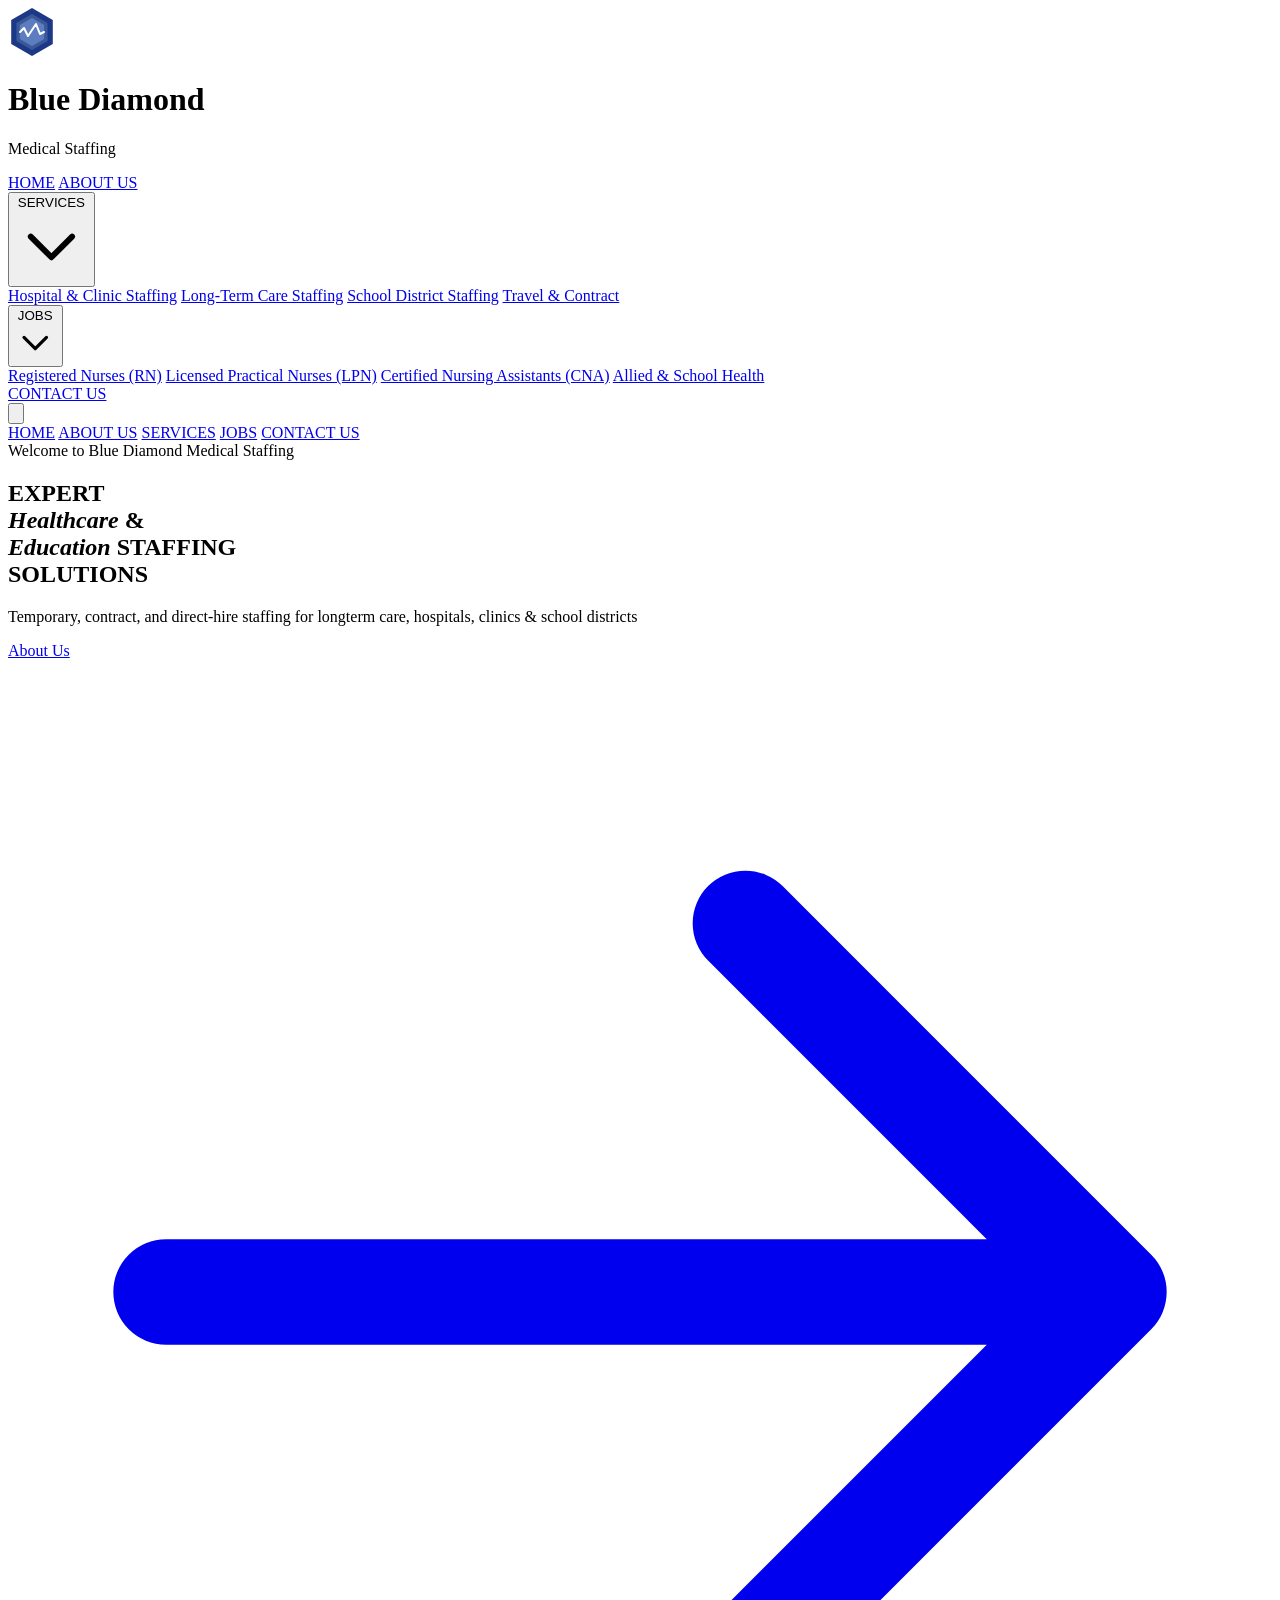
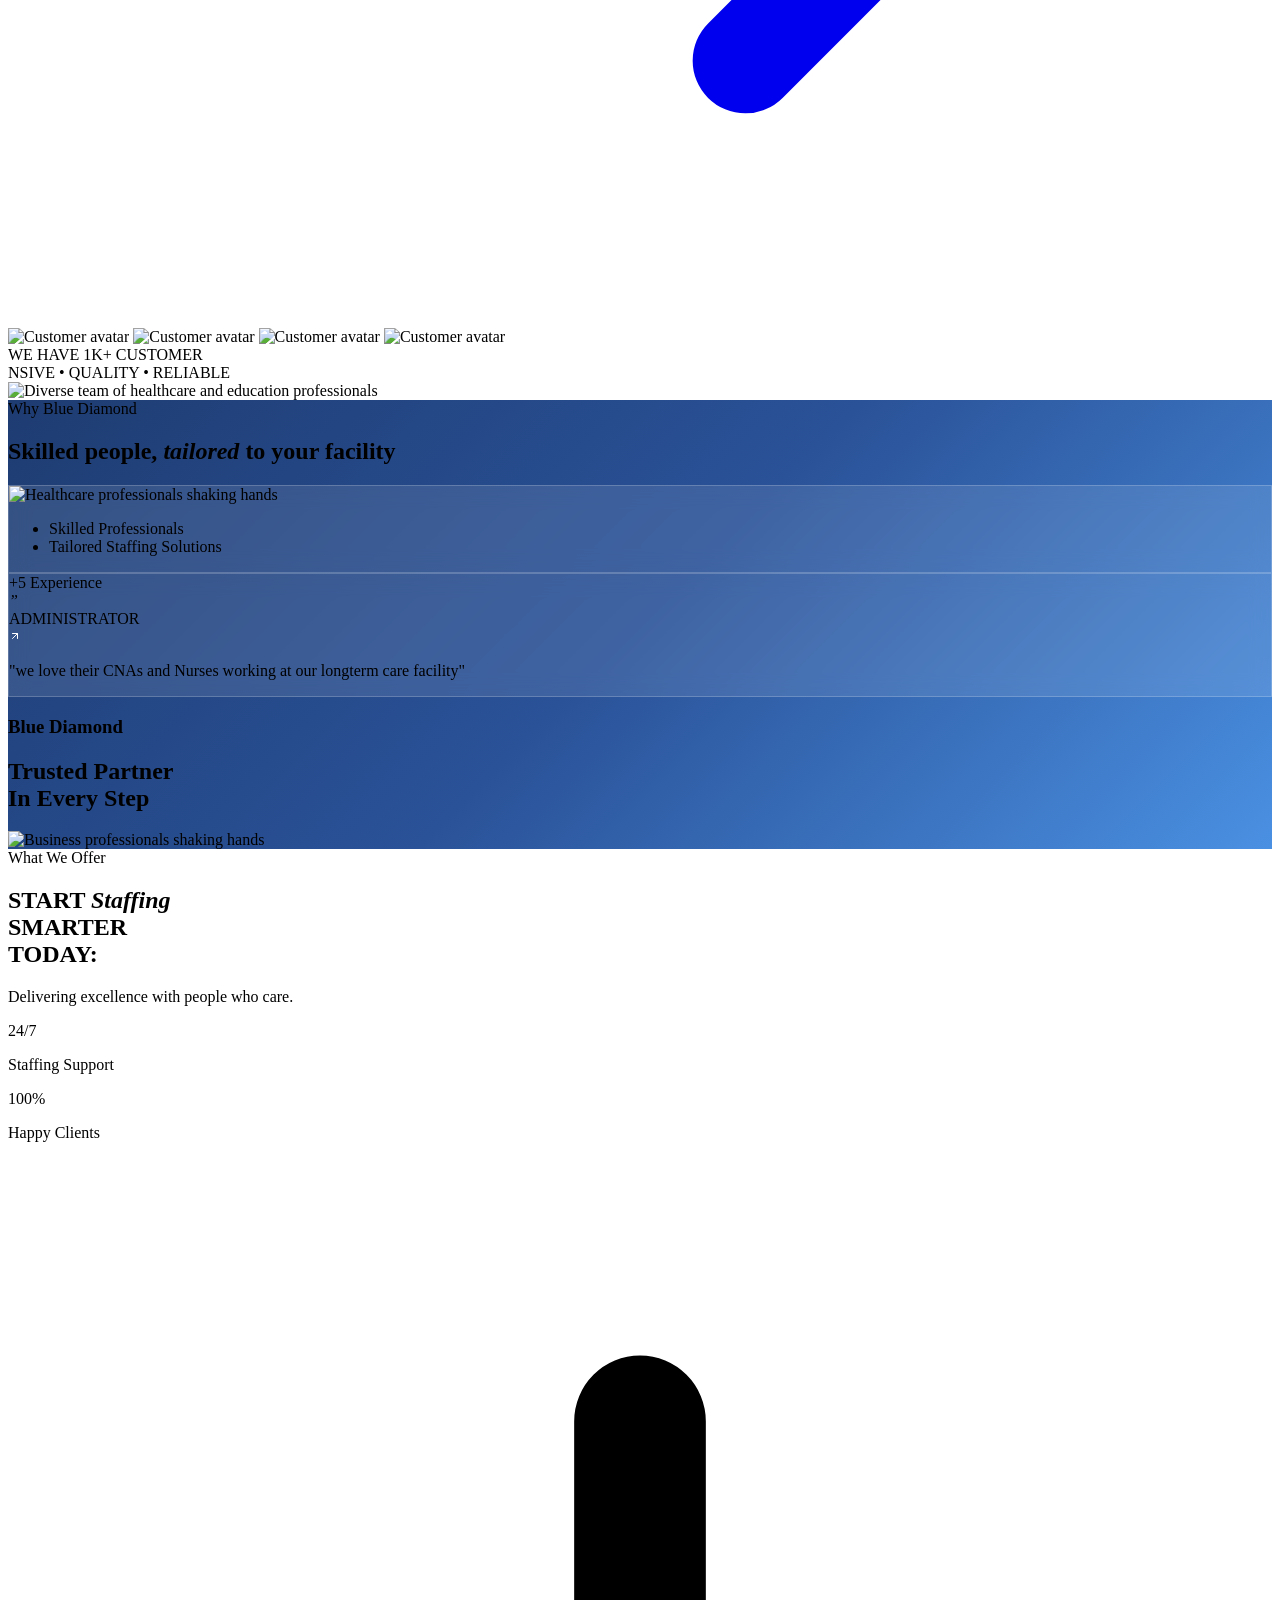
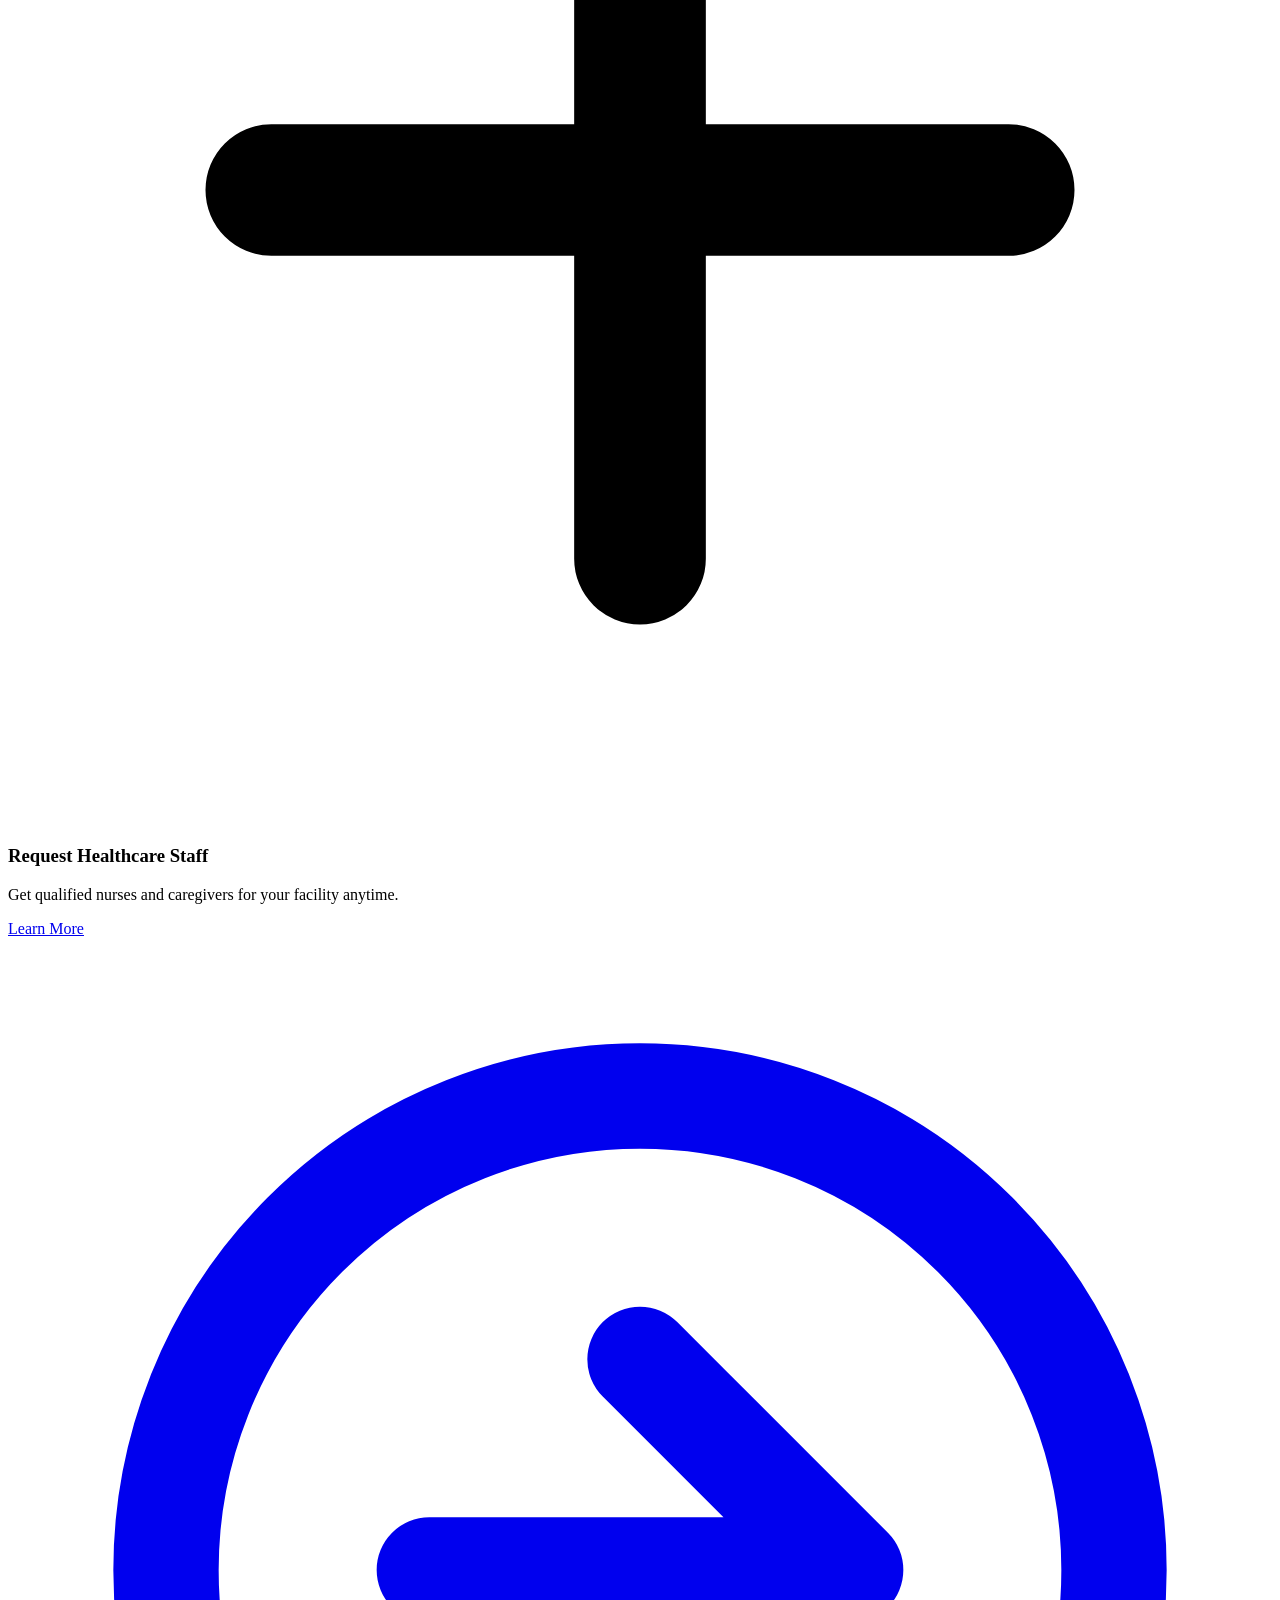
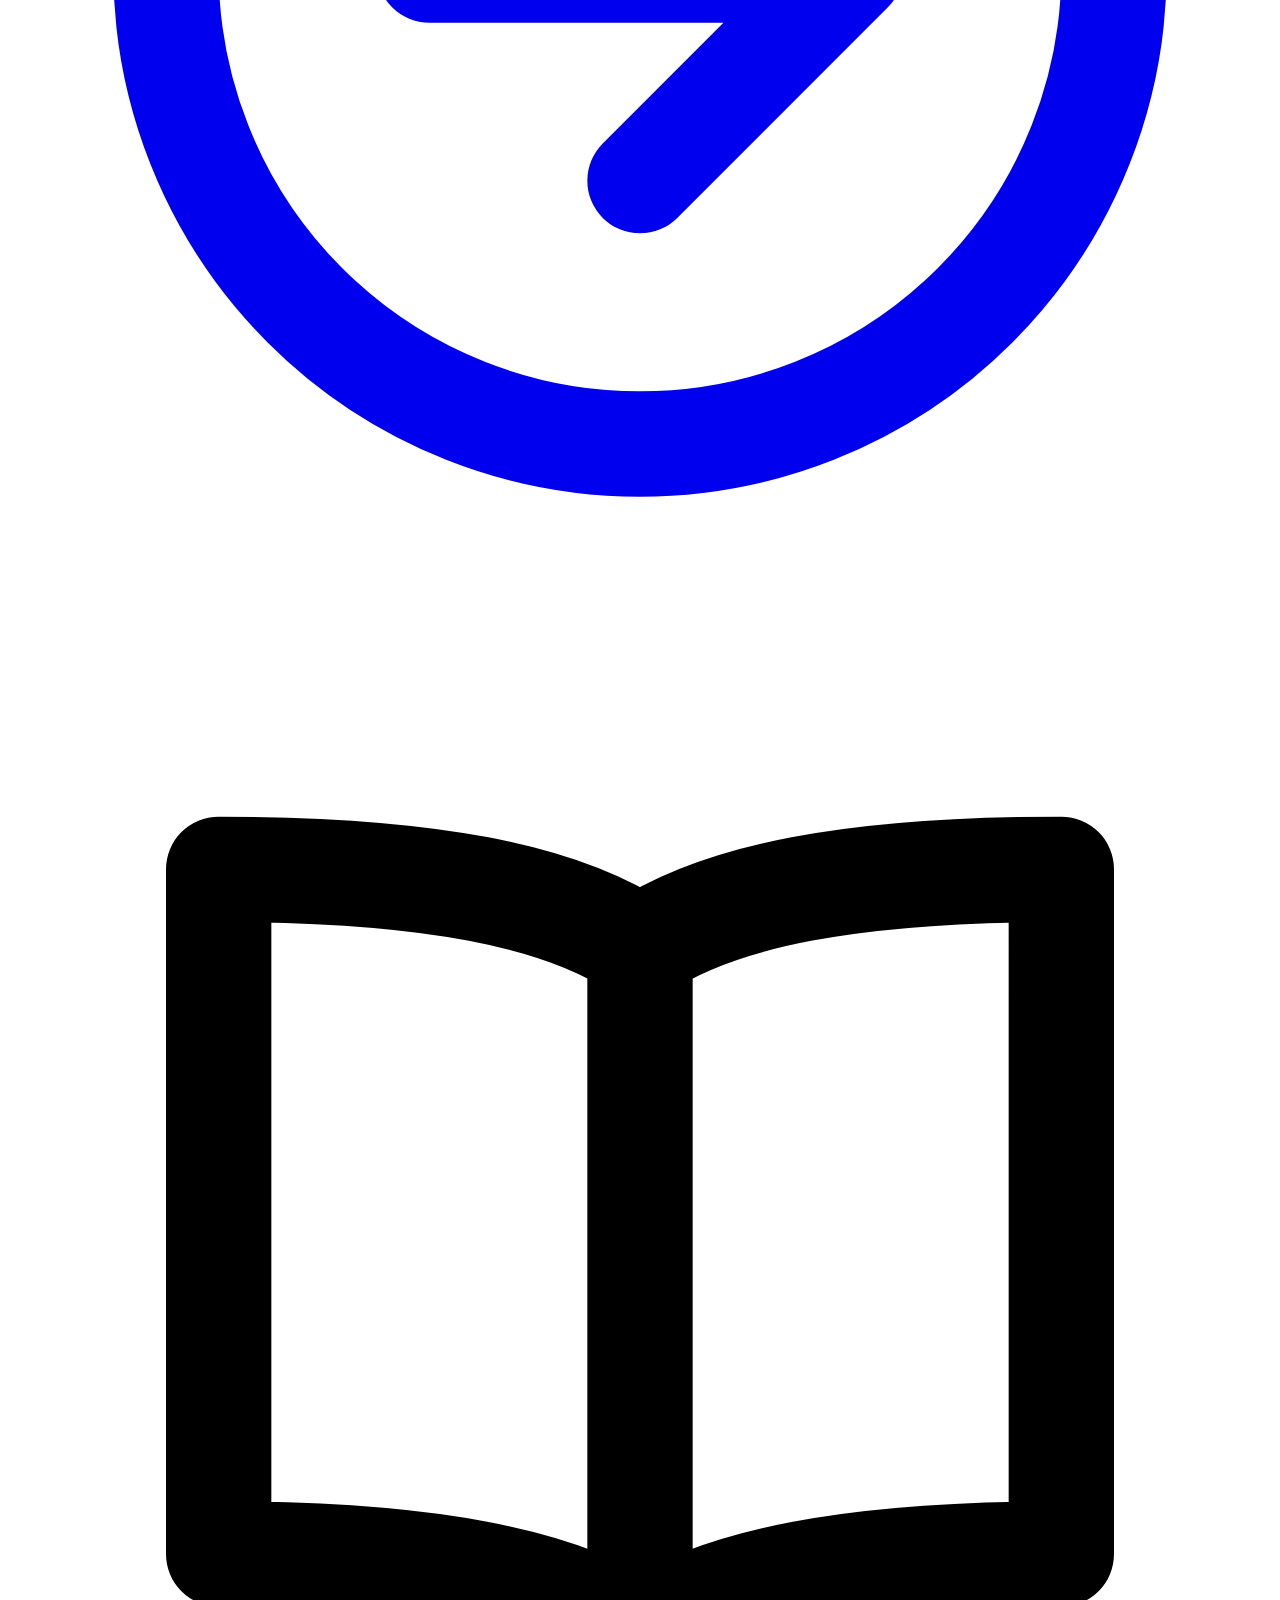
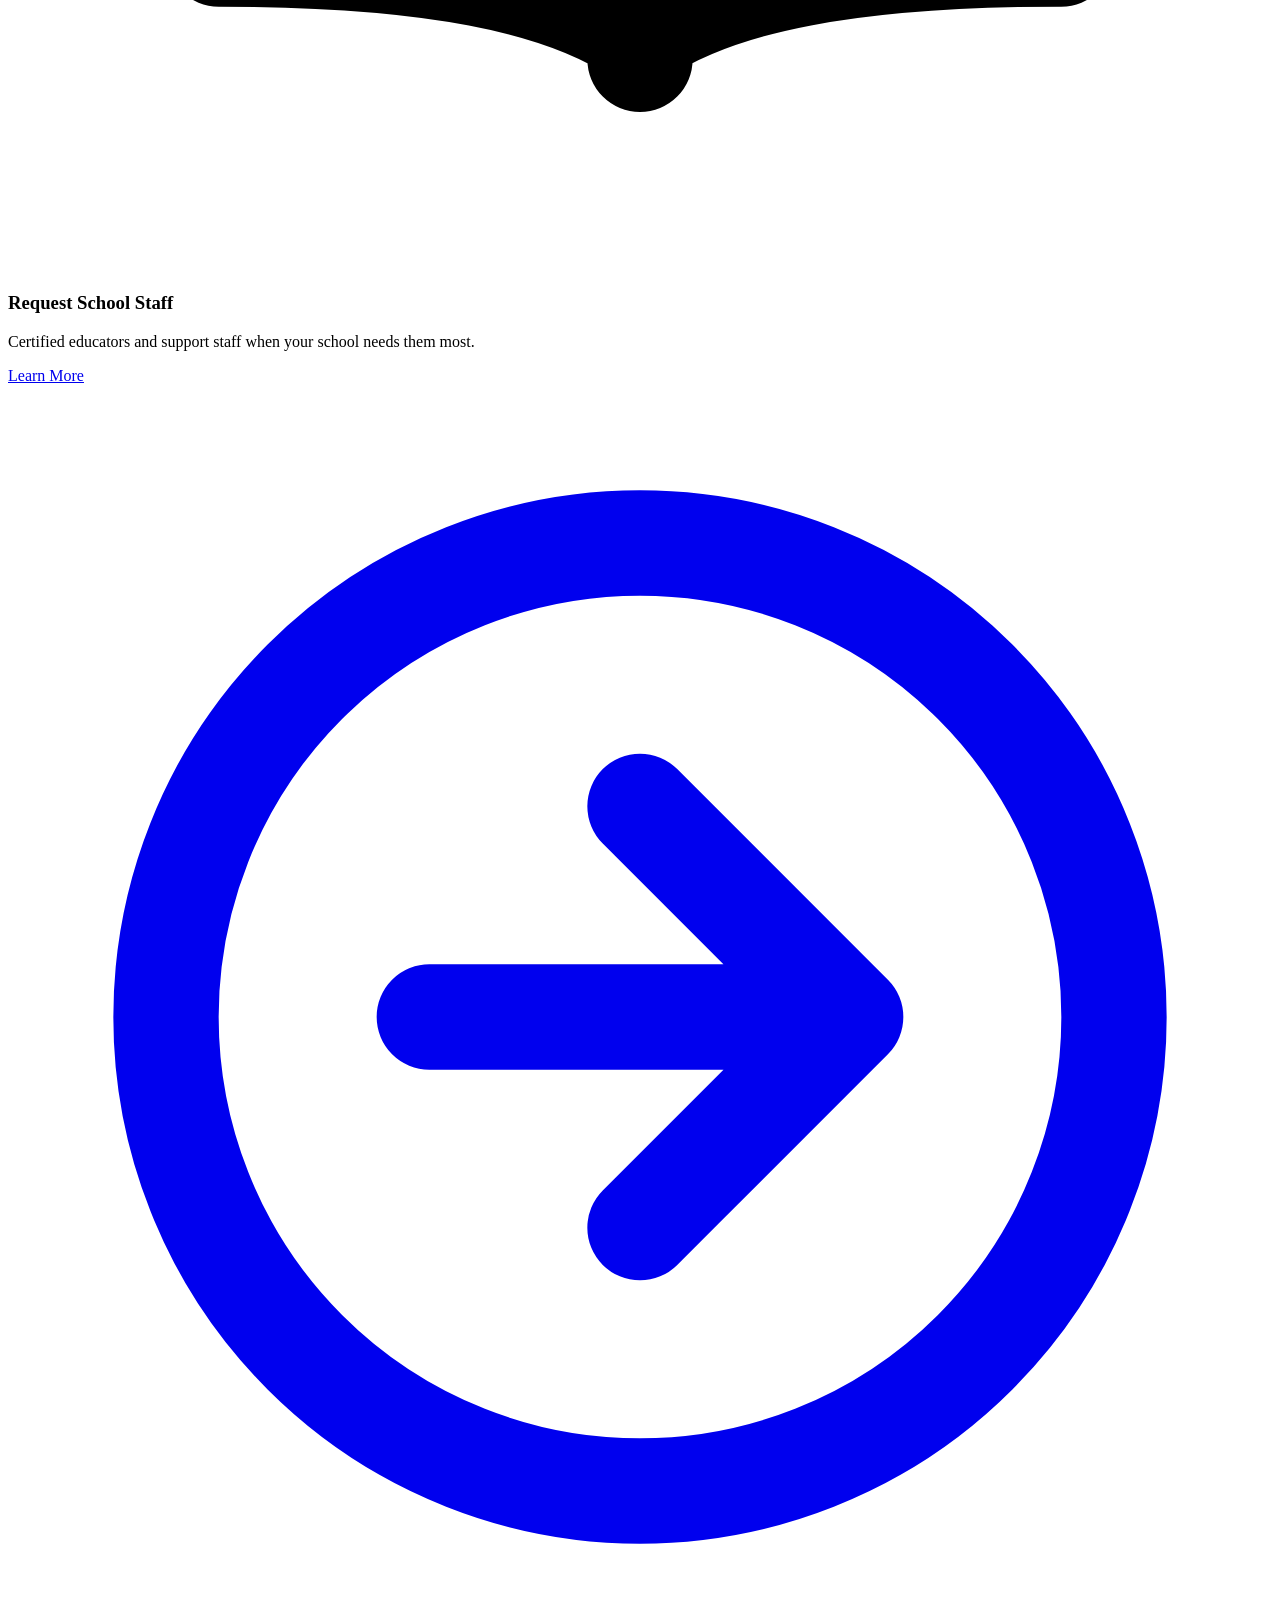
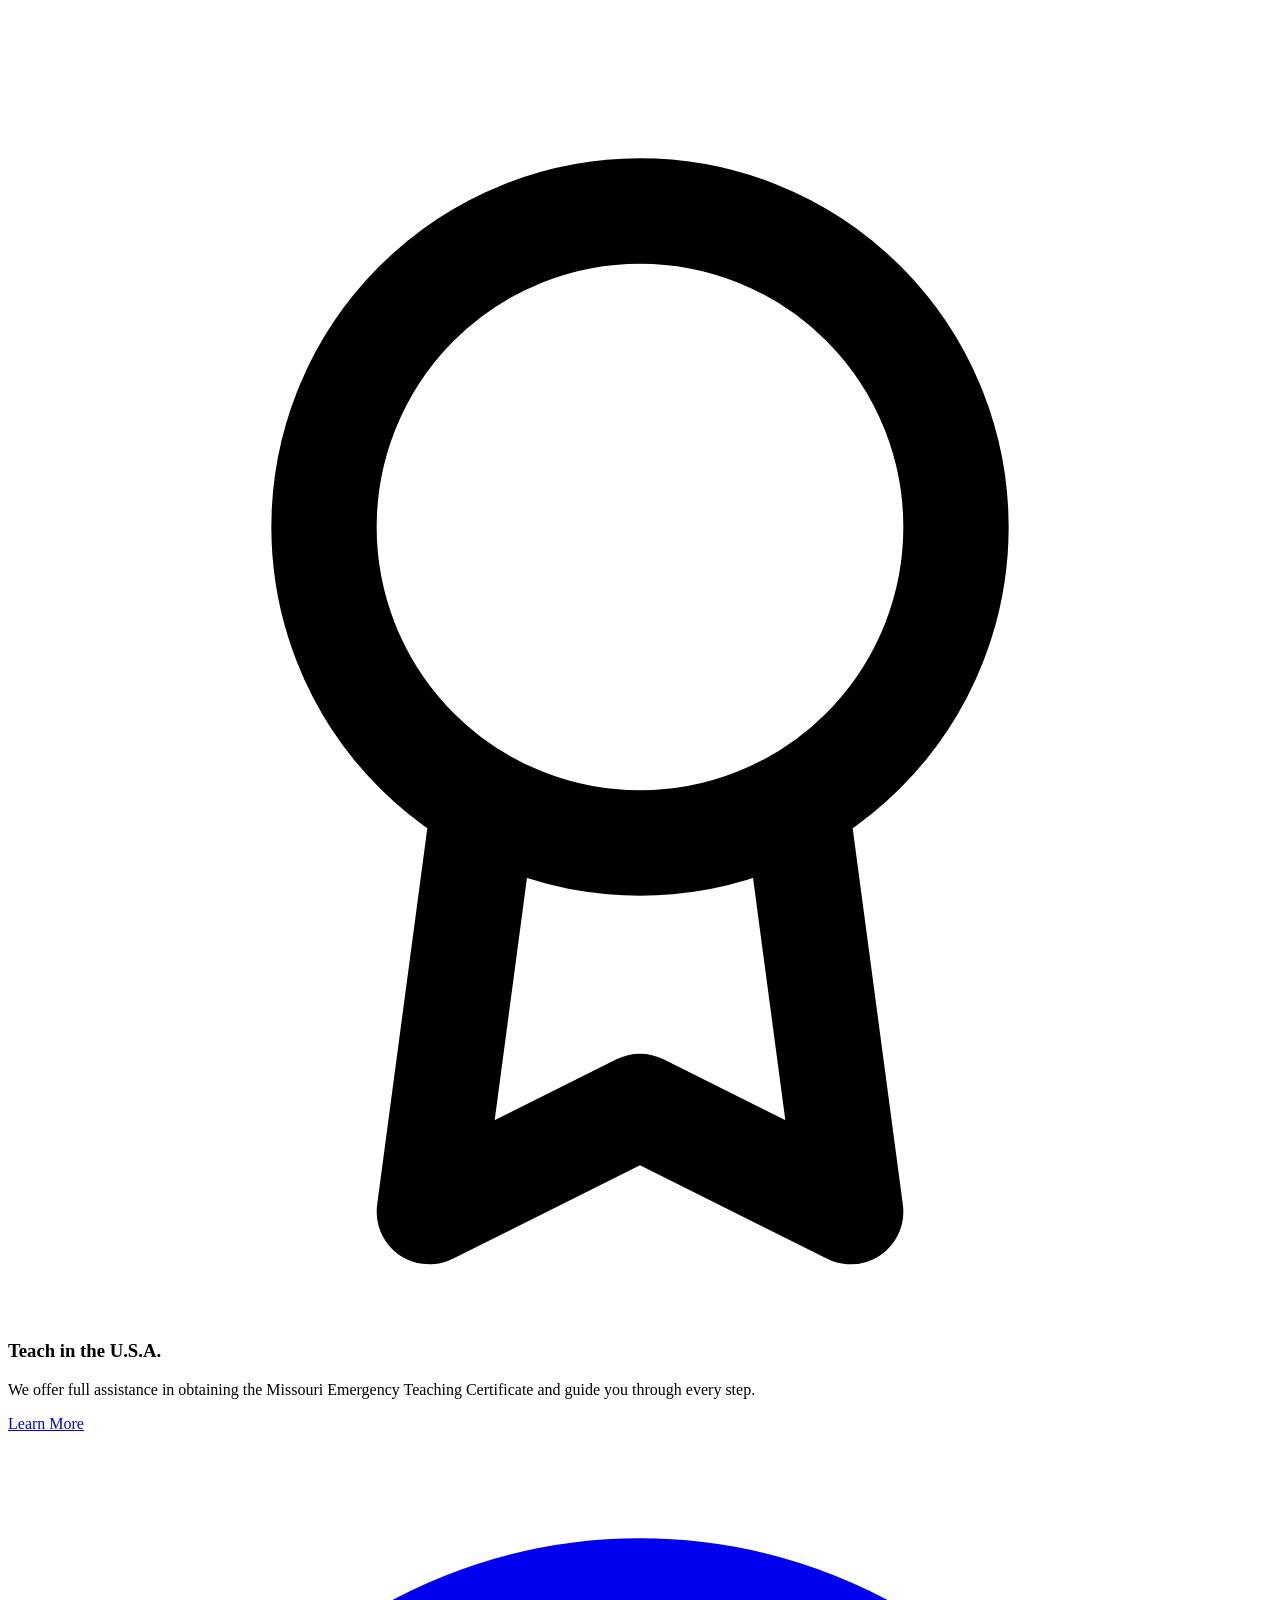
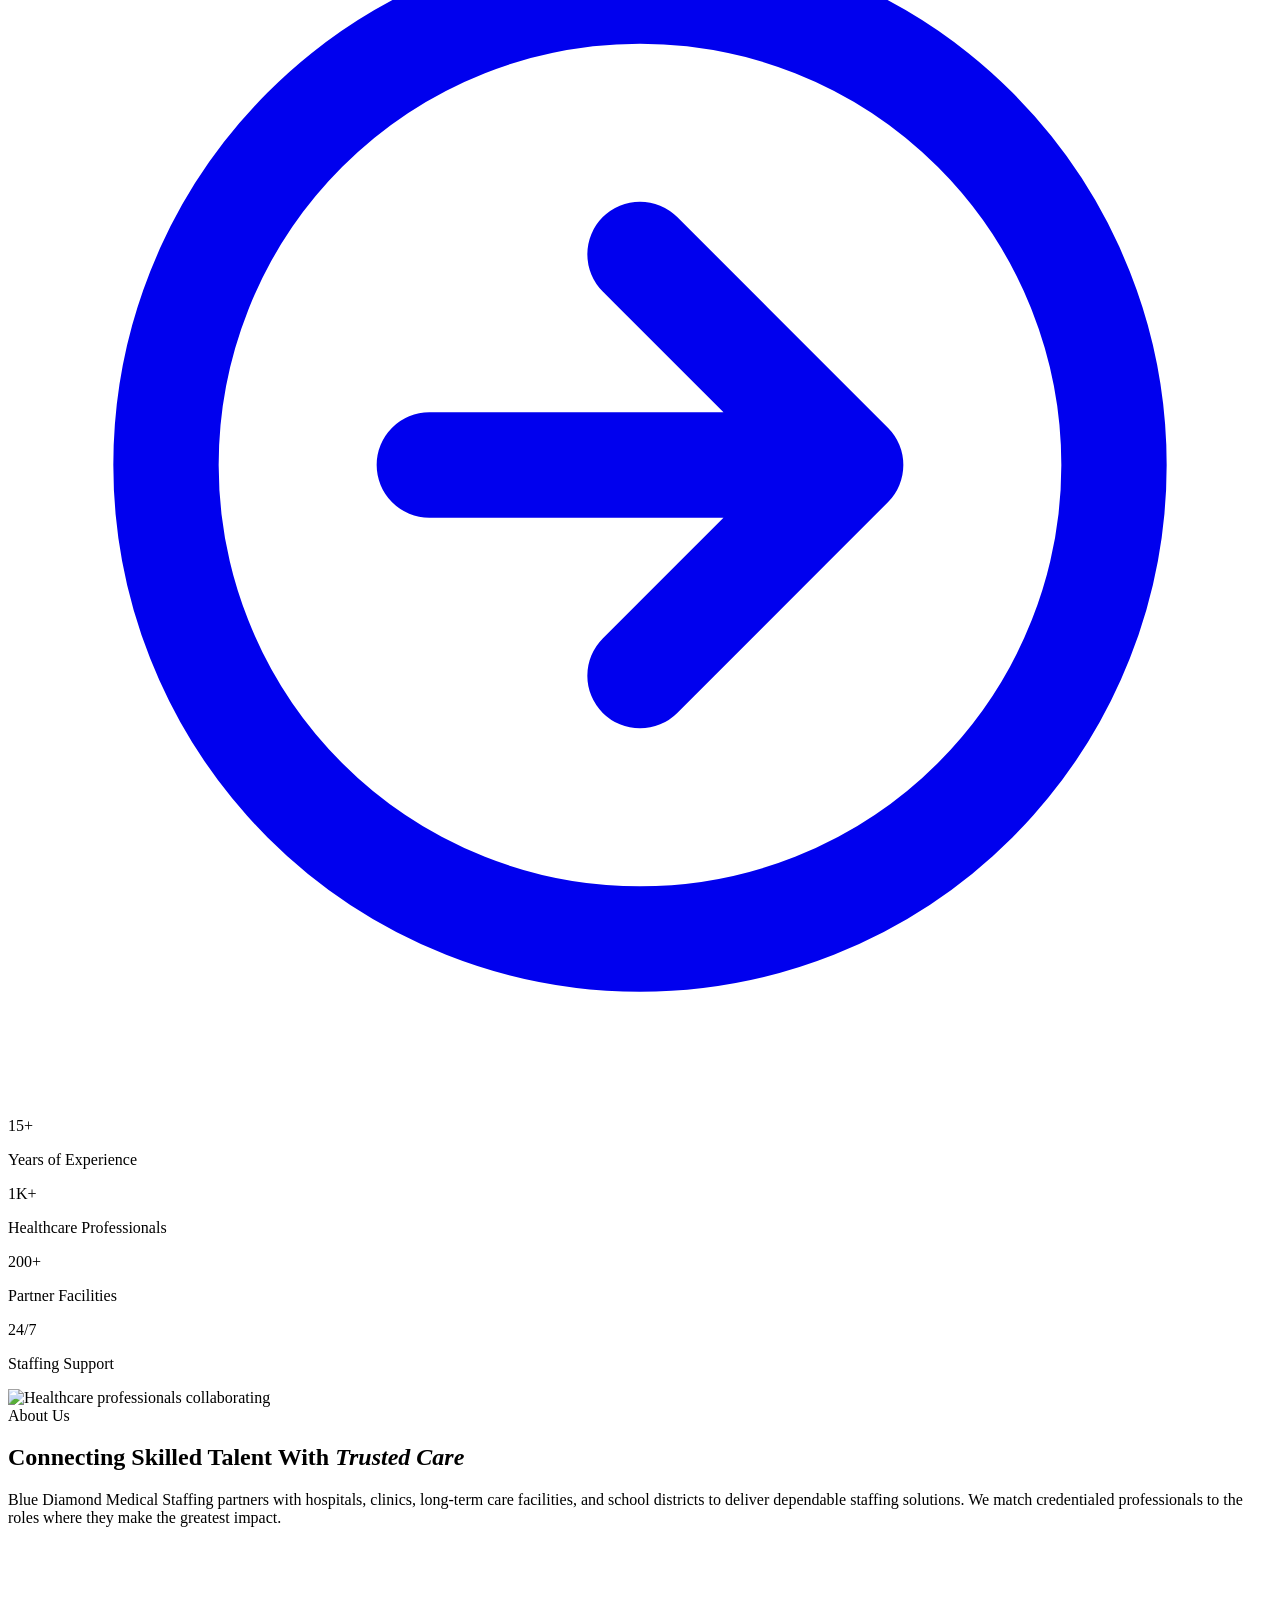
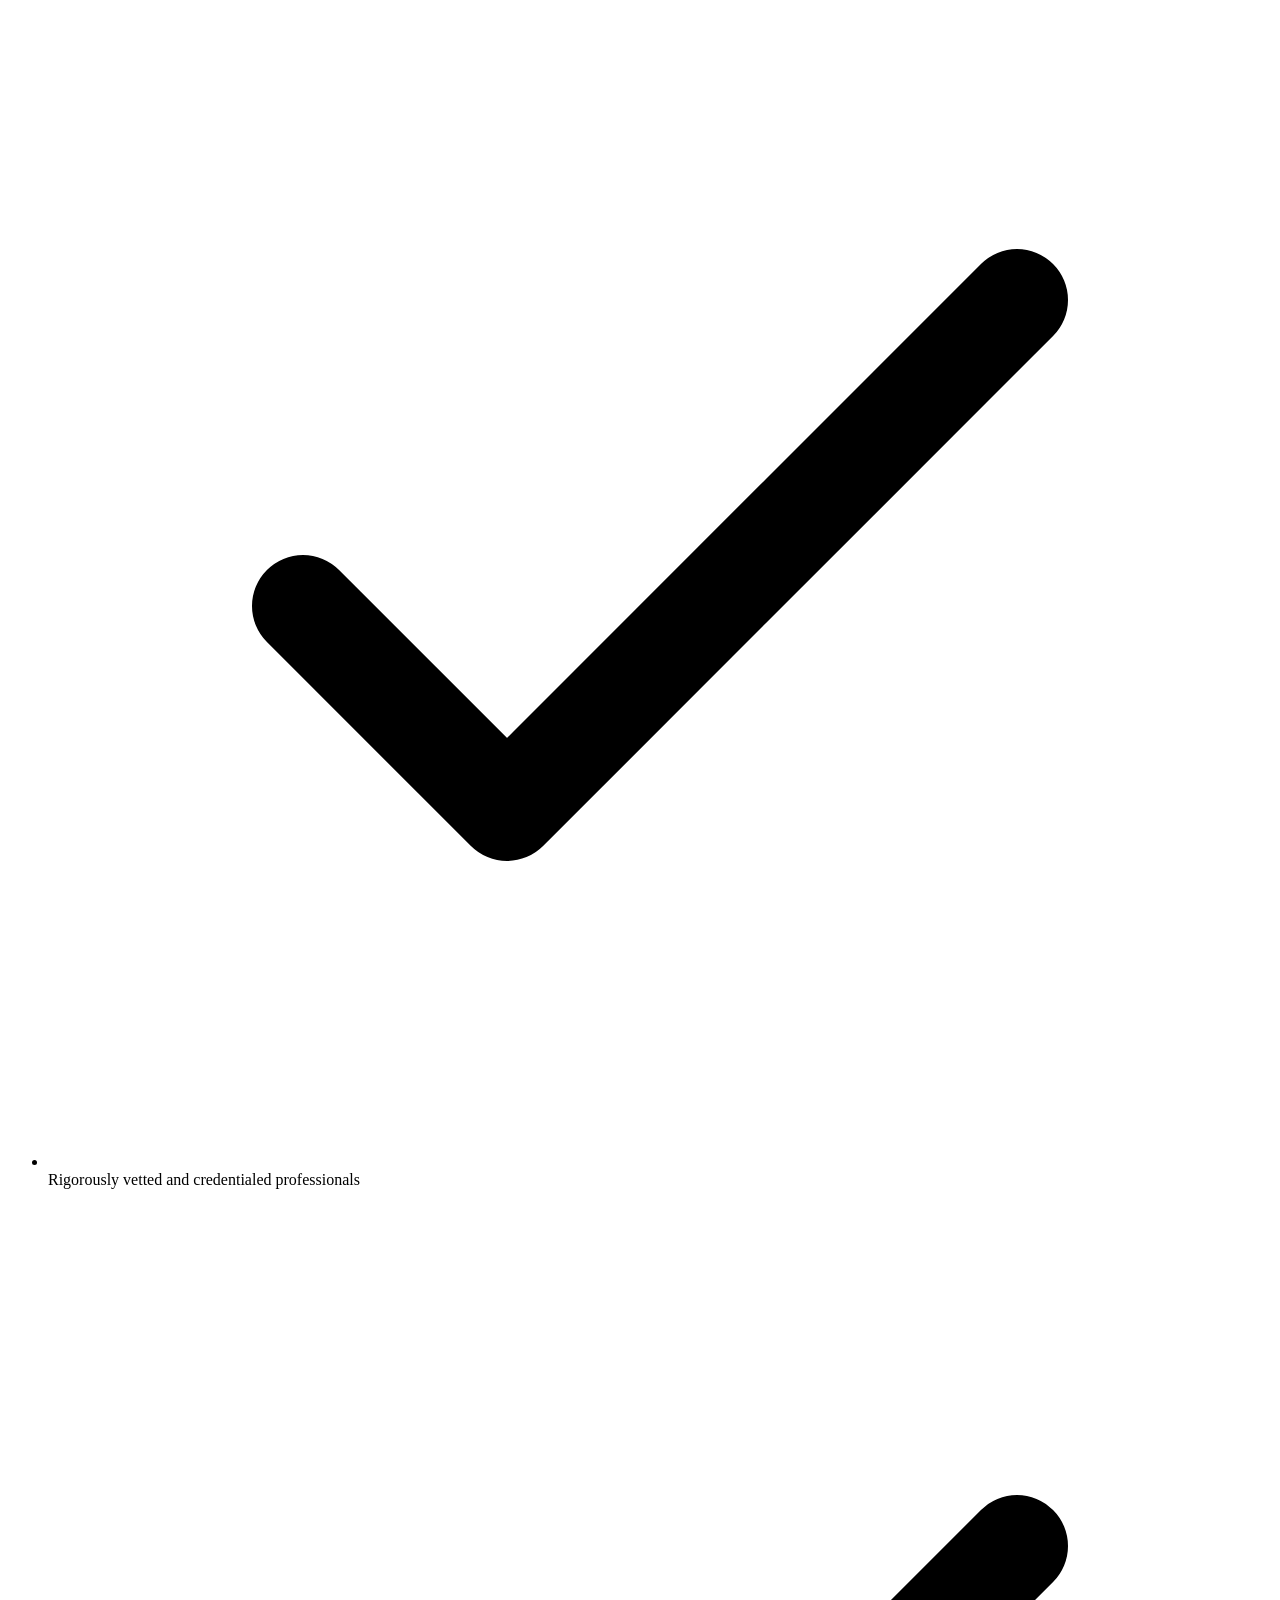
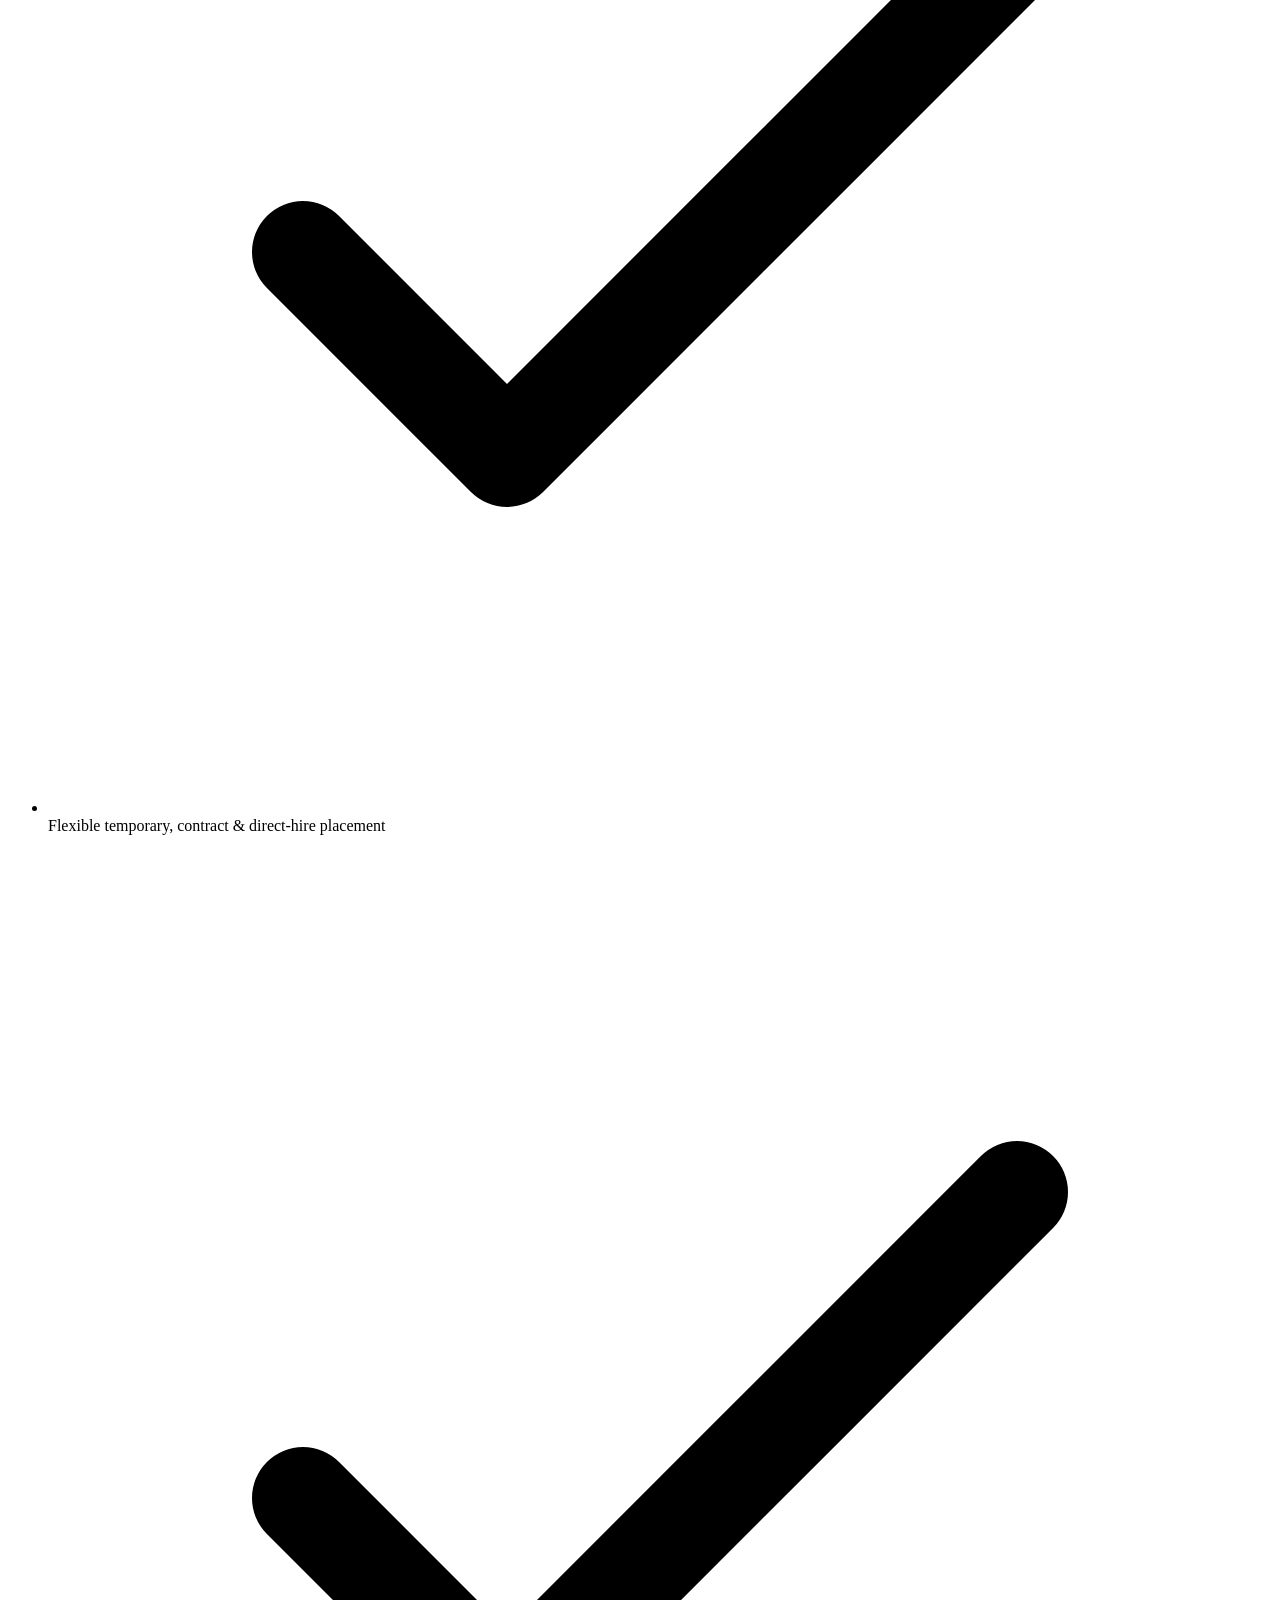
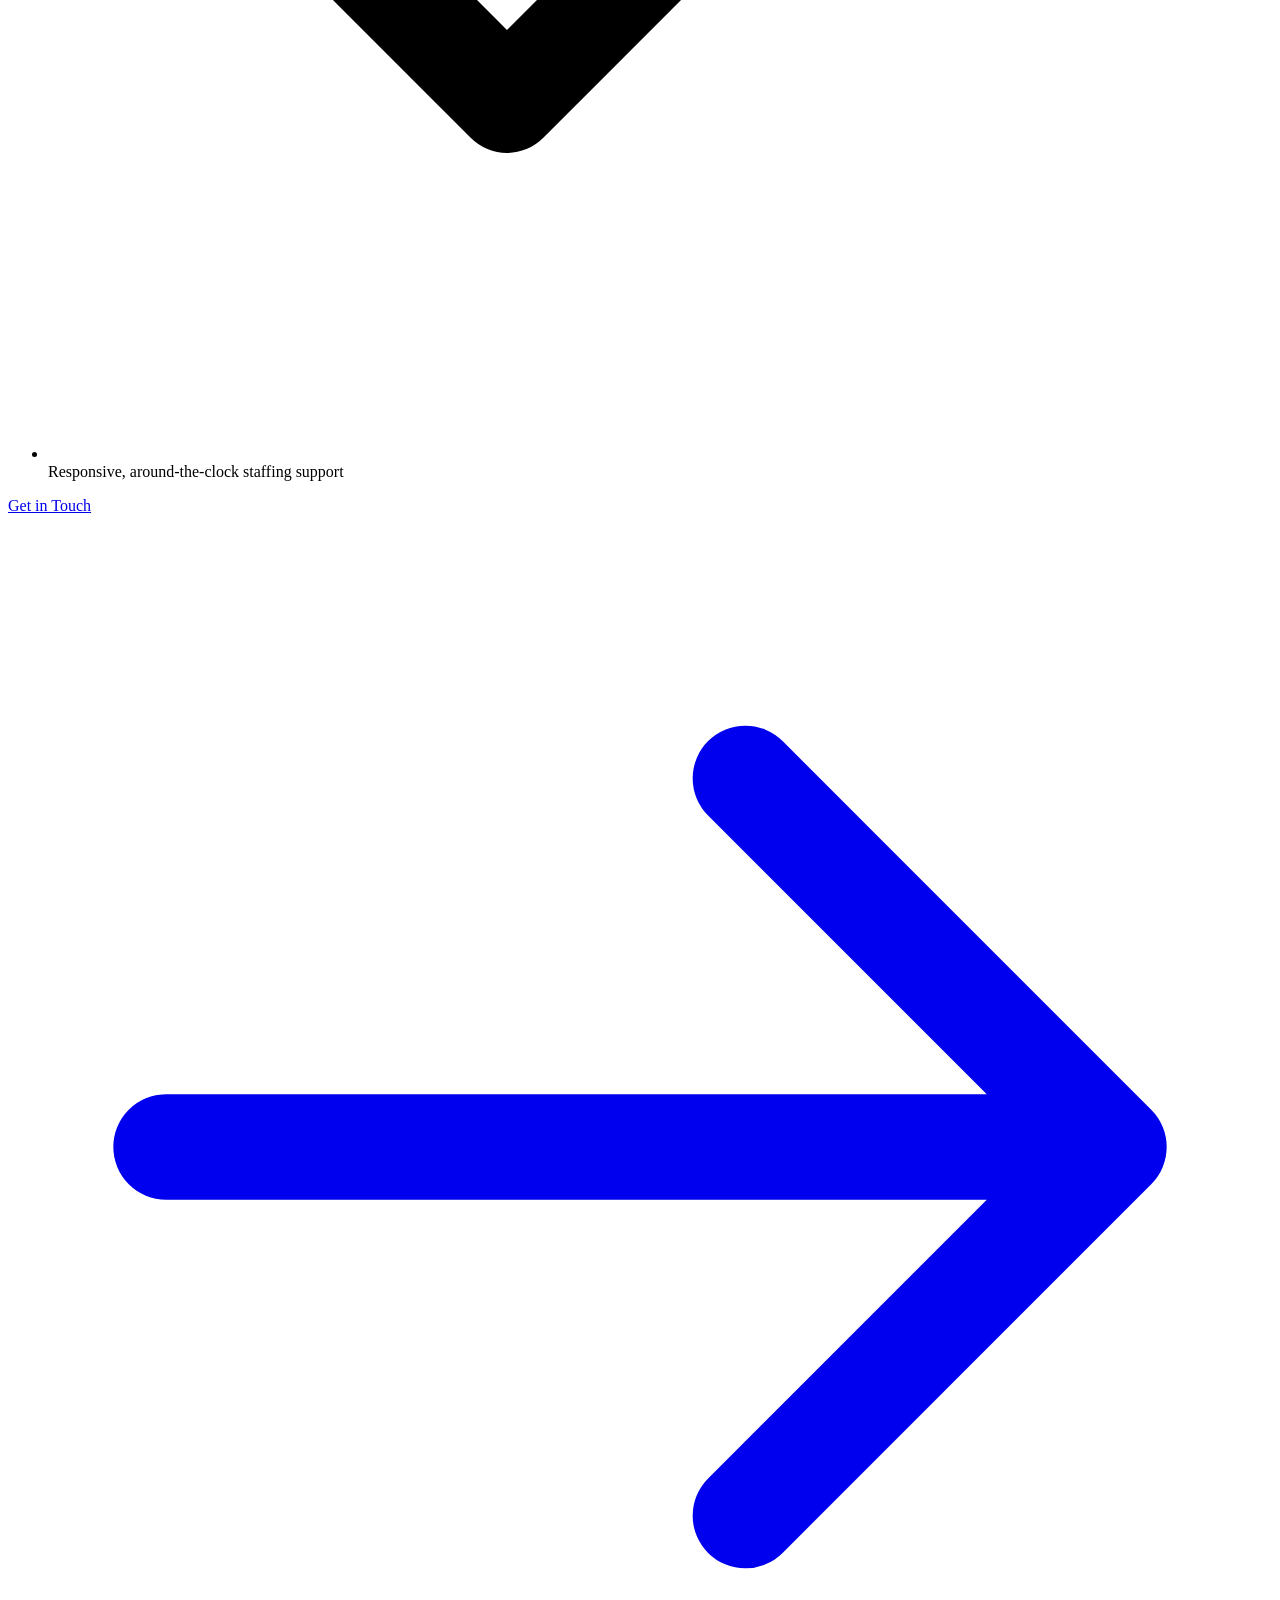
==== index.html @ 51bff5a6 "Add 'What We Offer' services section after staffing cards - Light section: headline, 24/7 & 100% sta" ====
<!DOCTYPE html>
<html lang="en">
<head>
  <meta charset="utf-8" />
  <meta name="viewport" content="width=device-width, initial-scale=1.0" />
  <title>Blue Diamond Medical Staffing</title>
  <script src="https://cdn.tailwindcss.com?plugins=forms,container-queries"></script>
  <script>
    tailwind.config = {
      theme: {
        extend: {
          colors: {
            brand: {
              blue: '#2C49A4',
              blueLight: '#395BB5',
              dark: '#2A1F1D',
              bgLight: '#F5F4F0',
              textDark: '#231E1E'
            },
            'brand-navy': '#1e3a8a',
            'brand-bg': '#f8f7f5',
            'card-bg': '#f1efe9',
            'text-dark': '#2c2c2c',
            'text-muted': '#6b7280'
          },
          fontFamily: {
            sans: ['Inter', 'sans-serif'],
            serif: ['Georgia', 'serif'],
          }
        }
      }
    }
  </script>
  <link href="https://fonts.googleapis.com/css2?family=Inter:wght@400;500;600;700&display=swap" rel="stylesheet" />
  <style data-purpose="custom-utilities">
    html {
      scroll-behavior: smooth;
    }
    .italic-serif {
      font-family: 'Georgia', serif;
      font-style: italic;
    }
    .custom-shape {
      border-radius: 40px 160px 40px 160px;
    }
    .glass-card {
      background: rgba(255, 255, 255, 0.1);
      backdrop-filter: blur(10px);
      -webkit-backdrop-filter: blur(10px);
      border: 1px solid rgba(255, 255, 255, 0.2);
    }
    .bg-gradient-blue {
      background: linear-gradient(135deg, #1e3c72 0%, #2a5298 50%, #4a90e2 100%);
    }
  </style>
</head>
<body class="font-sans antialiased text-brand-textDark bg-white">
  <!-- BEGIN: Header -->
  <header class="bg-brand-bgLight py-4 px-6 md:px-12 lg:px-20 border-b border-gray-200">
    <div class="max-w-7xl mx-auto flex items-center justify-between">
      <!-- Logo -->
      <div class="flex items-center space-x-3">
        <svg fill="none" height="48" viewBox="0 0 48 48" width="48" xmlns="http://www.w3.org/2000/svg">
          <path d="M24 0L44.7846 12V36L24 48L3.21539 36V12L24 0Z" fill="#1C3887"></path>
          <path d="M24 6L39.5885 15V33L24 42L8.41154 33V15L24 6Z" fill="#3B5998"></path>
          <path d="M24 10L36.1244 17V31L24 38L11.8756 31V17L24 10Z" fill="#5C7EC1"></path>
          <path d="M12 24L16 20L20 28L28 16L32 26L36 24" stroke="white" stroke-linecap="round" stroke-linejoin="round" stroke-width="2"></path>
        </svg>
        <div>
          <h1 class="text-xl font-serif text-brand-blue font-bold uppercase tracking-wide leading-tight">Blue Diamond</h1>
          <p class="text-xs text-brand-blueLight tracking-widest uppercase">Medical Staffing</p>
        </div>
      </div>
      <!-- Navigation -->
      <nav class="hidden md:flex items-center space-x-8">
        <a class="text-brand-blue font-semibold text-sm hover:text-brand-blueLight transition-colors" href="#home">HOME</a>
        <a class="text-brand-blue font-semibold text-sm hover:text-brand-blueLight transition-colors" href="#about">ABOUT US</a>
        <div class="relative group">
          <button class="flex items-center text-brand-blue font-semibold text-sm hover:text-brand-blueLight transition-colors">
            SERVICES
            <svg class="w-4 h-4 ml-1" fill="none" stroke="currentColor" viewBox="0 0 24 24" xmlns="http://www.w3.org/2000/svg"><path d="M19 9l-7 7-7-7" stroke-linecap="round" stroke-linejoin="round" stroke-width="2"></path></svg>
          </button>
          <div class="absolute left-0 top-full pt-3 w-60 opacity-0 invisible group-hover:opacity-100 group-hover:visible transition-all duration-200 z-30">
            <div class="bg-white rounded-2xl shadow-xl border border-gray-100 py-2">
              <a class="block px-5 py-2.5 text-sm text-gray-600 hover:text-brand-blue hover:bg-brand-bgLight transition-colors" href="#services">Hospital &amp; Clinic Staffing</a>
              <a class="block px-5 py-2.5 text-sm text-gray-600 hover:text-brand-blue hover:bg-brand-bgLight transition-colors" href="#services">Long-Term Care Staffing</a>
              <a class="block px-5 py-2.5 text-sm text-gray-600 hover:text-brand-blue hover:bg-brand-bgLight transition-colors" href="#services">School District Staffing</a>
              <a class="block px-5 py-2.5 text-sm text-gray-600 hover:text-brand-blue hover:bg-brand-bgLight transition-colors" href="#services">Travel &amp; Contract</a>
            </div>
          </div>
        </div>
        <div class="relative group">
          <button class="flex items-center text-brand-blue font-semibold text-sm hover:text-brand-blueLight transition-colors">
            JOBS
            <svg class="w-4 h-4 ml-1" fill="none" stroke="currentColor" viewBox="0 0 24 24" xmlns="http://www.w3.org/2000/svg"><path d="M19 9l-7 7-7-7" stroke-linecap="round" stroke-linejoin="round" stroke-width="2"></path></svg>
          </button>
          <div class="absolute left-0 top-full pt-3 w-60 opacity-0 invisible group-hover:opacity-100 group-hover:visible transition-all duration-200 z-30">
            <div class="bg-white rounded-2xl shadow-xl border border-gray-100 py-2">
              <a class="block px-5 py-2.5 text-sm text-gray-600 hover:text-brand-blue hover:bg-brand-bgLight transition-colors" href="#jobs">Registered Nurses (RN)</a>
              <a class="block px-5 py-2.5 text-sm text-gray-600 hover:text-brand-blue hover:bg-brand-bgLight transition-colors" href="#jobs">Licensed Practical Nurses (LPN)</a>
              <a class="block px-5 py-2.5 text-sm text-gray-600 hover:text-brand-blue hover:bg-brand-bgLight transition-colors" href="#jobs">Certified Nursing Assistants (CNA)</a>
              <a class="block px-5 py-2.5 text-sm text-gray-600 hover:text-brand-blue hover:bg-brand-bgLight transition-colors" href="#jobs">Allied &amp; School Health</a>
            </div>
          </div>
        </div>
      </nav>
      <!-- CTA -->
      <div class="hidden sm:block">
        <a class="bg-brand-dark text-white px-8 py-3 rounded-full text-sm font-semibold hover:bg-black transition-colors" href="#contact">
          CONTACT US
        </a>
      </div>
      <!-- Mobile Menu Button -->
      <button id="mobileMenuBtn" aria-label="Toggle menu" aria-expanded="false" class="md:hidden text-brand-blue">
        <svg class="w-6 h-6" fill="none" stroke="currentColor" viewBox="0 0 24 24" xmlns="http://www.w3.org/2000/svg"><path d="M4 6h16M4 12h16M4 18h16" stroke-linecap="round" stroke-linejoin="round" stroke-width="2"></path></svg>
      </button>
    </div>
    <!-- Mobile Menu -->
    <div id="mobileMenu" class="hidden md:hidden mt-4 max-w-7xl mx-auto">
      <nav class="flex flex-col space-y-1 bg-white rounded-2xl shadow-lg border border-gray-100 p-4">
        <a class="px-4 py-3 rounded-lg text-brand-blue font-semibold text-sm hover:bg-brand-bgLight transition-colors" href="#home">HOME</a>
        <a class="px-4 py-3 rounded-lg text-brand-blue font-semibold text-sm hover:bg-brand-bgLight transition-colors" href="#about">ABOUT US</a>
        <a class="px-4 py-3 rounded-lg text-brand-blue font-semibold text-sm hover:bg-brand-bgLight transition-colors" href="#services">SERVICES</a>
        <a class="px-4 py-3 rounded-lg text-brand-blue font-semibold text-sm hover:bg-brand-bgLight transition-colors" href="#jobs">JOBS</a>
        <a class="mt-2 px-4 py-3 rounded-full bg-brand-dark text-white font-semibold text-sm text-center hover:bg-black transition-colors" href="#contact">CONTACT US</a>
      </nav>
    </div>
  </header>
  <!-- END: Header -->

  <!-- BEGIN: Hero Section -->
  <main id="home" class="max-w-7xl mx-auto px-6 md:px-12 lg:px-20 py-16 lg:py-24 flex flex-col lg:flex-row items-center gap-12 lg:gap-24 relative overflow-hidden">
    <!-- Left Content -->
    <div class="flex-1 w-full relative z-10">
      <!-- Subheading -->
      <div class="flex items-center space-x-3 mb-6">
        <span class="w-4 h-4 rounded-full bg-brand-blue"></span>
        <span class="text-brand-blue uppercase text-sm font-medium tracking-wide">Welcome to Blue Diamond Medical Staffing</span>
      </div>
      <!-- Heading -->
      <h2 class="text-5xl lg:text-7xl font-medium text-brand-dark leading-tight mb-6">
        EXPERT <br class="hidden sm:block" />
        <span class="italic-serif text-brand-blue">Healthcare</span> &amp; <br />
        <span class="italic-serif text-brand-blue">Education</span> STAFFING <br />
        SOLUTIONS
      </h2>
      <!-- Body Copy -->
      <p class="text-gray-500 text-lg md:text-xl max-w-lg mb-10 leading-relaxed">
        Temporary, contract, and direct-hire staffing for longterm care, hospitals, clinics &amp; school districts
      </p>
      <!-- Actions -->
      <div class="flex flex-col sm:flex-row items-start sm:items-center gap-8">
        <a class="inline-flex items-center justify-center bg-brand-dark text-white px-8 py-4 rounded-full text-base font-medium hover:bg-black transition-colors" href="#">
          About Us
          <svg class="w-5 h-5 ml-2" fill="none" stroke="currentColor" viewBox="0 0 24 24" xmlns="http://www.w3.org/2000/svg"><path d="M14 5l7 7m0 0l-7 7m7-7H3" stroke-linecap="round" stroke-linejoin="round" stroke-width="2"></path></svg>
        </a>
        <!-- Social Proof -->
        <div class="flex items-center space-x-4">
          <div class="flex -space-x-3">
            <img alt="Customer avatar" class="w-10 h-10 rounded-full border-2 border-white object-cover" src="https://lh3.googleusercontent.com/aida-public/[base64]" />
            <img alt="Customer avatar" class="w-10 h-10 rounded-full border-2 border-white object-cover" src="https://lh3.googleusercontent.com/aida-public/[base64]" />
            <img alt="Customer avatar" class="w-10 h-10 rounded-full border-2 border-white object-cover" src="https://lh3.googleusercontent.com/aida-public/[base64]" />
            <img alt="Customer avatar" class="w-10 h-10 rounded-full border-2 border-white object-cover" src="https://lh3.googleusercontent.com/aida-public/[base64]" />
          </div>
          <span class="text-sm font-medium text-brand-dark uppercase tracking-wide">WE HAVE 1K+ CUSTOMER</span>
        </div>
      </div>
    </div>
    <!-- Right Image -->
    <div class="flex-1 w-full relative z-10 flex justify-end">
      <!-- Decorative text behind image -->
      <div class="absolute top-0 right-0 -mr-20 -mt-10 text-gray-300 uppercase tracking-[0.5em] text-sm whitespace-nowrap opacity-50 select-none z-0">
        NSIVE &bull; QUALITY &bull; RELIABLE
      </div>
      <div class="relative w-full max-w-[600px] h-[600px] lg:h-[700px] rounded-[40px] overflow-hidden bg-gray-200 z-10 custom-shape shadow-2xl">
        <img alt="Diverse team of healthcare and education professionals" class="w-full h-full object-cover object-center" src="https://lh3.googleusercontent.com/aida-public/[base64]" />
      </div>
    </div>
  </main>
  <!-- END: Hero Section -->

  <!-- BEGIN: Staffing Solutions Cards -->
  <section class="bg-gradient-blue">
    <div class="w-full max-w-7xl mx-auto px-6 md:px-12 lg:px-20 py-16 lg:py-24">
      <!-- Section header -->
      <div class="max-w-2xl mb-12">
        <div class="flex items-center space-x-3 mb-5">
          <span class="w-4 h-4 rounded-full bg-white"></span>
          <span class="text-white/80 uppercase text-sm font-medium tracking-wide">Why Blue Diamond</span>
        </div>
        <h2 class="text-3xl lg:text-4xl font-medium text-white leading-tight text-balance">
          Skilled people, <span class="italic-serif">tailored</span> to your facility
        </h2>
      </div>

      <!-- Cards -->
      <div class="grid grid-cols-1 md:grid-cols-[minmax(0,1fr)_minmax(0,1.4fr)_minmax(0,0.95fr)] gap-6 items-stretch">
        <!-- Card 1 (Left) -->
        <article class="glass-card rounded-[2rem] p-6 text-white flex flex-col gap-4 h-full min-w-0" data-purpose="features-card">
          <div class="rounded-3xl overflow-hidden flex-grow min-h-[10rem]">
            <img alt="Healthcare professionals shaking hands" class="w-full h-full object-cover" src="https://lh3.googleusercontent.com/aida-public/[base64]" />
          </div>
          <ul class="flex flex-col text-lg flex-shrink-0 divide-y divide-white/15">
            <li class="flex items-center gap-3 py-4">
              <span class="w-2 h-2 rounded-full bg-white flex-shrink-0"></span>
              Skilled Professionals
            </li>
            <li class="flex items-center gap-3 py-4">
              <span class="w-2 h-2 rounded-full bg-white flex-shrink-0"></span>
              Tailored Staffing Solutions
            </li>
          </ul>
        </article>

        <!-- Card 2 (Middle) -->
        <article class="glass-card rounded-[2rem] p-4 h-full flex flex-col sm:flex-row gap-4 min-w-0" data-purpose="testimonial-card">
          <!-- Stat panel -->
          <div class="bg-[#f0ece1] rounded-[1.5rem] sm:w-[34%] sm:flex-shrink-0 flex flex-col items-center justify-center text-center text-[#3a2c27] p-6 min-h-[9rem]">
            <span class="text-6xl font-bold italic leading-none">+5</span>
            <span class="text-base mt-3">Experience</span>
          </div>
          <!-- Testimonial panel -->
          <div class="bg-[#f0ece1] rounded-[1.5rem] flex-1 min-w-0 p-6 flex flex-col gap-5">
            <div class="flex items-start justify-between gap-3">
              <span class="italic-serif not-italic text-brand-blue text-6xl leading-[0.7] font-bold select-none" aria-hidden="true">&rdquo;</span>
              <div class="flex items-center gap-2 flex-shrink-0">
                <div class="border border-gray-400/60 rounded-full px-4 py-1.5">
                  <span class="text-xs font-semibold tracking-wider text-gray-800">ADMINISTRATOR</span>
                </div>
                <div class="bg-[#3a2c27] rounded-full w-8 h-8 flex items-center justify-center flex-shrink-0">
                  <svg width="12" height="12" fill="none" stroke="white" stroke-width="2" stroke-linecap="round" stroke-linejoin="round" viewBox="0 0 24 24"><line x1="7" x2="17" y1="17" y2="7"></line><polyline points="7 7 17 7 17 17"></polyline></svg>
                </div>
              </div>
            </div>
            <p class="text-gray-600 italic text-lg leading-relaxed">
              "we love their CNAs and Nurses working at our longterm care facility"
            </p>
          </div>
        </article>

        <!-- Card 3 (Right) -->
        <article class="bg-white rounded-[2rem] p-8 flex flex-col h-full min-w-0" data-purpose="partner-card">
          <h3 class="text-brand-blue uppercase tracking-widest text-sm font-semibold mb-4">Blue Diamond</h3>
          <h2 class="text-2xl lg:text-3xl font-bold text-gray-900 uppercase leading-tight tracking-tight mb-6">
            Trusted Partner<br />In Every Step
          </h2>
          <div class="rounded-[1.5rem] overflow-hidden mt-auto flex-grow min-h-[9rem]">
            <img alt="Business professionals shaking hands" class="w-full h-full object-cover" src="https://lh3.googleusercontent.com/aida-public/[base64]" />
          </div>
        </article>
      </div>
    </div>
  </section>
  <!-- END: Staffing Solutions Cards -->

  <!-- BEGIN: What We Offer Section -->
  <section class="bg-brand-bg">
    <div class="max-w-7xl mx-auto px-6 md:px-12 lg:px-20 py-16 lg:py-24">
      <div class="grid grid-cols-1 lg:grid-cols-2 gap-12 lg:gap-16 w-full items-center">
        <!-- Left Column: Content & Stats -->
        <div class="flex flex-col justify-center space-y-12">
          <!-- Subheading & Heading -->
          <div class="space-y-6">
            <div class="flex items-center space-x-3 text-brand-blue font-medium tracking-wide text-sm uppercase">
              <span class="w-3 h-3 rounded-full bg-brand-blue block"></span>
              <span>What We Offer</span>
            </div>
            <h2 class="text-5xl md:text-6xl font-light text-text-dark leading-tight">
              START <span class="italic-serif text-brand-blue font-normal">Staffing</span><br />
              SMARTER<br />
              TODAY:
            </h2>
            <p class="text-text-muted text-lg mt-4">
              Delivering excellence with people who care.
            </p>
          </div>
          <!-- Stats -->
          <div class="flex flex-row space-x-12 sm:space-x-16 pt-8">
            <div>
              <p class="text-5xl md:text-6xl font-light italic text-text-dark mb-2">24/7</p>
              <p class="text-sm font-medium text-text-dark uppercase tracking-wide">Staffing Support</p>
            </div>
            <div>
              <p class="text-5xl md:text-6xl font-light italic text-text-dark mb-2">100%</p>
              <p class="text-sm font-medium text-text-dark uppercase tracking-wide">Happy Clients</p>
            </div>
          </div>
        </div>
        <!-- Right Column: Service Cards -->
        <div class="flex flex-col space-y-6">
          <!-- Card 1: Healthcare -->
          <div class="bg-card-bg rounded-3xl p-8 flex flex-row items-start gap-6 hover:shadow-lg transition-shadow duration-300">
            <div class="flex-shrink-0 pt-1 text-brand-navy">
              <svg class="w-9 h-9" fill="none" stroke="currentColor" stroke-width="2.5" stroke-linecap="round" viewBox="0 0 24 24"><path d="M12 5v14M5 12h14"></path></svg>
            </div>
            <div class="space-y-4 flex-grow">
              <h3 class="text-xl font-bold text-brand-navy uppercase tracking-wide">Request Healthcare Staff</h3>
              <p class="text-text-muted leading-relaxed">
                Get qualified nurses and caregivers for your facility anytime.
              </p>
              <a class="inline-flex items-center text-brand-navy font-medium hover:text-brand-blue transition-colors group" href="#contact">
                Learn More
                <svg class="w-5 h-5 ml-2 text-brand-blue group-hover:translate-x-1 transition-transform" fill="none" stroke="currentColor" stroke-width="2" stroke-linecap="round" stroke-linejoin="round" viewBox="0 0 24 24"><circle cx="12" cy="12" r="9"></circle><path d="M12 8l4 4-4 4M8 12h8"></path></svg>
              </a>
            </div>
          </div>
          <!-- Card 2: School -->
          <div class="bg-card-bg rounded-3xl p-8 flex flex-row items-start gap-6 hover:shadow-lg transition-shadow duration-300">
            <div class="flex-shrink-0 pt-1 text-brand-navy">
              <svg class="w-9 h-9" fill="none" stroke="currentColor" stroke-width="2" stroke-linecap="round" stroke-linejoin="round" viewBox="0 0 24 24"><path d="M12 6.5C10.5 5.5 8 5 4 5v13c4 0 6.5.5 8 1.5 1.5-1 4-1.5 8-1.5V5c-4 0-6.5.5-8 1.5zM12 6.5V20"></path></svg>
            </div>
            <div class="space-y-4 flex-grow">
              <h3 class="text-xl font-bold text-brand-navy uppercase tracking-wide">Request School Staff</h3>
              <p class="text-text-muted leading-relaxed">
                Certified educators and support staff when your school needs them most.
              </p>
              <a class="inline-flex items-center text-brand-navy font-medium hover:text-brand-blue transition-colors group" href="#contact">
                Learn More
                <svg class="w-5 h-5 ml-2 text-brand-blue group-hover:translate-x-1 transition-transform" fill="none" stroke="currentColor" stroke-width="2" stroke-linecap="round" stroke-linejoin="round" viewBox="0 0 24 24"><circle cx="12" cy="12" r="9"></circle><path d="M12 8l4 4-4 4M8 12h8"></path></svg>
              </a>
            </div>
          </div>
          <!-- Card 3: Teach -->
          <div class="bg-card-bg rounded-3xl p-8 flex flex-row items-start gap-6 hover:shadow-lg transition-shadow duration-300">
            <div class="flex-shrink-0 pt-1 text-brand-navy">
              <svg class="w-9 h-9" fill="none" stroke="currentColor" stroke-width="2" stroke-linecap="round" stroke-linejoin="round" viewBox="0 0 24 24"><circle cx="12" cy="9" r="6"></circle><path d="M9 14.5L8 22l4-2 4 2-1-7.5"></path></svg>
            </div>
            <div class="space-y-4 flex-grow">
              <h3 class="text-xl font-bold text-brand-navy uppercase tracking-wide">Teach in the U.S.A.</h3>
              <p class="text-text-muted leading-relaxed">
                We offer full assistance in obtaining the Missouri Emergency Teaching Certificate and guide you through every step.
              </p>
              <a class="inline-flex items-center text-brand-navy font-medium hover:text-brand-blue transition-colors group" href="#contact">
                Learn More
                <svg class="w-5 h-5 ml-2 text-brand-blue group-hover:translate-x-1 transition-transform" fill="none" stroke="currentColor" stroke-width="2" stroke-linecap="round" stroke-linejoin="round" viewBox="0 0 24 24"><circle cx="12" cy="12" r="9"></circle><path d="M12 8l4 4-4 4M8 12h8"></path></svg>
              </a>
            </div>
          </div>
        </div>
      </div>
    </div>
  </section>
  <!-- END: What We Offer Section -->

  <!-- BEGIN: Stats Bar -->
  <section class="bg-brand-blue text-white">
    <div class="max-w-7xl mx-auto px-6 md:px-12 lg:px-20 py-12 grid grid-cols-2 lg:grid-cols-4 gap-8 text-center">
      <div>
        <p class="text-4xl lg:text-5xl font-medium mb-1">15+</p>
        <p class="text-sm uppercase tracking-wide text-blue-100">Years of Experience</p>
      </div>
      <div>
        <p class="text-4xl lg:text-5xl font-medium mb-1">1K+</p>
        <p class="text-sm uppercase tracking-wide text-blue-100">Healthcare Professionals</p>
      </div>
      <div>
        <p class="text-4xl lg:text-5xl font-medium mb-1">200+</p>
        <p class="text-sm uppercase tracking-wide text-blue-100">Partner Facilities</p>
      </div>
      <div>
        <p class="text-4xl lg:text-5xl font-medium mb-1">24/7</p>
        <p class="text-sm uppercase tracking-wide text-blue-100">Staffing Support</p>
      </div>
    </div>
  </section>
  <!-- END: Stats Bar -->

  <!-- BEGIN: About Section -->
  <section id="about" class="max-w-7xl mx-auto px-6 md:px-12 lg:px-20 py-16 lg:py-24 flex flex-col lg:flex-row items-center gap-12 lg:gap-20">
    <div class="flex-1 w-full">
      <div class="rounded-[40px] overflow-hidden bg-gray-200 custom-shape shadow-xl">
        <img alt="Healthcare professionals collaborating" class="w-full h-full object-cover" src="https://lh3.googleusercontent.com/aida-public/[base64]" />
      </div>
    </div>
    <div class="flex-1 w-full">
      <div class="flex items-center space-x-3 mb-6">
        <span class="w-4 h-4 rounded-full bg-brand-blue"></span>
        <span class="text-brand-blue uppercase text-sm font-medium tracking-wide">About Us</span>
      </div>
      <h2 class="text-4xl lg:text-5xl font-medium text-brand-dark leading-tight mb-6">
        Connecting Skilled Talent With <span class="italic-serif text-brand-blue">Trusted Care</span>
      </h2>
      <p class="text-gray-500 text-lg mb-6 leading-relaxed">
        Blue Diamond Medical Staffing partners with hospitals, clinics, long-term care facilities, and school districts to deliver dependable staffing solutions. We match credentialed professionals to the roles where they make the greatest impact.
      </p>
      <ul class="space-y-4 mb-8">
        <li class="flex items-start gap-3">
          <svg class="w-6 h-6 text-brand-blue flex-shrink-0 mt-0.5" fill="none" stroke="currentColor" viewBox="0 0 24 24"><path d="M5 13l4 4L19 7" stroke-linecap="round" stroke-linejoin="round" stroke-width="2"></path></svg>
          <span class="text-gray-600">Rigorously vetted and credentialed professionals</span>
        </li>
        <li class="flex items-start gap-3">
          <svg class="w-6 h-6 text-brand-blue flex-shrink-0 mt-0.5" fill="none" stroke="currentColor" viewBox="0 0 24 24"><path d="M5 13l4 4L19 7" stroke-linecap="round" stroke-linejoin="round" stroke-width="2"></path></svg>
          <span class="text-gray-600">Flexible temporary, contract &amp; direct-hire placement</span>
        </li>
        <li class="flex items-start gap-3">
          <svg class="w-6 h-6 text-brand-blue flex-shrink-0 mt-0.5" fill="none" stroke="currentColor" viewBox="0 0 24 24"><path d="M5 13l4 4L19 7" stroke-linecap="round" stroke-linejoin="round" stroke-width="2"></path></svg>
          <span class="text-gray-600">Responsive, around-the-clock staffing support</span>
        </li>
      </ul>
      <a class="inline-flex items-center justify-center bg-brand-dark text-white px-8 py-4 rounded-full text-base font-medium hover:bg-black transition-colors" href="#contact">
        Get in Touch
        <svg class="w-5 h-5 ml-2" fill="none" stroke="currentColor" viewBox="0 0 24 24"><path d="M14 5l7 7m0 0l-7 7m7-7H3" stroke-linecap="round" stroke-linejoin="round" stroke-width="2"></path></svg>
      </a>
    </div>
  </section>
  <!-- END: About Section -->

  <!-- BEGIN: Services Section -->
  <section id="services" class="bg-brand-bgLight">
    <div class="max-w-7xl mx-auto px-6 md:px-12 lg:px-20 py-16 lg:py-24">
      <div class="text-center max-w-2xl mx-auto mb-14">
        <div class="flex items-center justify-center space-x-3 mb-6">
          <span class="w-4 h-4 rounded-full bg-brand-blue"></span>
          <span class="text-brand-blue uppercase text-sm font-medium tracking-wide">Our Services</span>
        </div>
        <h2 class="text-4xl lg:text-5xl font-medium text-brand-dark leading-tight">
          Staffing Solutions For Every <span class="italic-serif text-brand-blue">Setting</span>
        </h2>
      </div>
      <div class="grid md:grid-cols-2 lg:grid-cols-4 gap-6">
        <div class="bg-white rounded-3xl p-8 shadow-sm hover:shadow-lg transition-shadow">
          <div class="w-14 h-14 rounded-2xl bg-brand-blue/10 flex items-center justify-center mb-6">
            <svg class="w-7 h-7 text-brand-blue" fill="none" stroke="currentColor" viewBox="0 0 24 24"><path d="M19 14l-7 7m0 0l-7-7m7 7V3" stroke-linecap="round" stroke-linejoin="round" stroke-width="2" transform="rotate(180 12 12)"></path><path d="M3 21h18M9 8h1m4 0h1M9 12h1m4 0h1M5 21V5a2 2 0 012-2h10a2 2 0 012 2v16" stroke-linecap="round" stroke-linejoin="round" stroke-width="2"></path></svg>
          </div>
          <h3 class="text-xl font-semibold text-brand-dark mb-3">Hospitals &amp; Clinics</h3>
          <p class="text-gray-500 leading-relaxed">Qualified nursing and allied health staff to keep patient care running smoothly.</p>
        </div>
        <div class="bg-white rounded-3xl p-8 shadow-sm hover:shadow-lg transition-shadow">
          <div class="w-14 h-14 rounded-2xl bg-brand-blue/10 flex items-center justify-center mb-6">
            <svg class="w-7 h-7 text-brand-blue" fill="none" stroke="currentColor" viewBox="0 0 24 24"><path d="M3 21V7l9-4 9 4v14M3 21h18M9 21v-6h6v6" stroke-linecap="round" stroke-linejoin="round" stroke-width="2"></path></svg>
          </div>
          <h3 class="text-xl font-semibold text-brand-dark mb-3">Long-Term Care</h3>
          <p class="text-gray-500 leading-relaxed">Reliable CNAs, LPNs, and RNs for nursing homes and assisted-living facilities.</p>
        </div>
        <div class="bg-white rounded-3xl p-8 shadow-sm hover:shadow-lg transition-shadow">
          <div class="w-14 h-14 rounded-2xl bg-brand-blue/10 flex items-center justify-center mb-6">
            <svg class="w-7 h-7 text-brand-blue" fill="none" stroke="currentColor" viewBox="0 0 24 24"><path d="M12 14l9-5-9-5-9 5 9 5z" stroke-linecap="round" stroke-linejoin="round" stroke-width="2"></path><path d="M12 14l6.16-3.42a12 12 0 01.84 4.42 12 12 0 01-7 2 12 12 0 01-7-2 12 12 0 01.84-4.42L12 14z" stroke-linecap="round" stroke-linejoin="round" stroke-width="2"></path></svg>
          </div>
          <h3 class="text-xl font-semibold text-brand-dark mb-3">School Districts</h3>
          <p class="text-gray-500 leading-relaxed">School nurses and health aides who support student wellbeing every day.</p>
        </div>
        <div class="bg-white rounded-3xl p-8 shadow-sm hover:shadow-lg transition-shadow">
          <div class="w-14 h-14 rounded-2xl bg-brand-blue/10 flex items-center justify-center mb-6">
            <svg class="w-7 h-7 text-brand-blue" fill="none" stroke="currentColor" viewBox="0 0 24 24"><path d="M9 20l-5.447-2.724A1 1 0 013 16.382V5.618a1 1 0 011.447-.894L9 7m0 13l6-3m-6 3V7m6 10l4.553 2.276A1 1 0 0021 18.382V7.618a1 1 0 00-.553-.894L15 4m0 13V4m0 0L9 7" stroke-linecap="round" stroke-linejoin="round" stroke-width="2"></path></svg>
          </div>
          <h3 class="text-xl font-semibold text-brand-dark mb-3">Travel &amp; Contract</h3>
          <p class="text-gray-500 leading-relaxed">Short-term and travel assignments matched to your schedule and specialty.</p>
        </div>
      </div>
    </div>
  </section>
  <!-- END: Services Section -->

  <!-- BEGIN: Why Choose Us Section -->
  <section class="max-w-7xl mx-auto px-6 md:px-12 lg:px-20 py-16 lg:py-24">
    <div class="text-center max-w-2xl mx-auto mb-14">
      <div class="flex items-center justify-center space-x-3 mb-6">
        <span class="w-4 h-4 rounded-full bg-brand-blue"></span>
        <span class="text-brand-blue uppercase text-sm font-medium tracking-wide">Why Choose Us</span>
      </div>
      <h2 class="text-4xl lg:text-5xl font-medium text-brand-dark leading-tight">
        The Blue Diamond <span class="italic-serif text-brand-blue">Difference</span>
      </h2>
    </div>
    <div class="grid md:grid-cols-3 gap-8">
      <div class="text-center px-4">
        <div class="w-16 h-16 rounded-2xl bg-brand-blue/10 flex items-center justify-center mx-auto mb-6">
          <svg class="w-8 h-8 text-brand-blue" fill="none" stroke="currentColor" viewBox="0 0 24 24"><path d="M9 12l2 2 4-4m5.618-4.016A11.955 11.955 0 0112 2.944a11.955 11.955 0 01-8.618 3.04A12.02 12.02 0 003 9c0 5.591 3.824 10.29 9 11.622 5.176-1.332 9-6.03 9-11.622 0-1.042-.133-2.052-.382-3.016z" stroke-linecap="round" stroke-linejoin="round" stroke-width="2"></path></svg>
        </div>
        <h3 class="text-xl font-semibold text-brand-dark mb-3">Fully Credentialed</h3>
        <p class="text-gray-500 leading-relaxed">Every professional is licensed, background-checked, and compliance-verified before placement.</p>
      </div>
      <div class="text-center px-4">
        <div class="w-16 h-16 rounded-2xl bg-brand-blue/10 flex items-center justify-center mx-auto mb-6">
          <svg class="w-8 h-8 text-brand-blue" fill="none" stroke="currentColor" viewBox="0 0 24 24"><path d="M13 10V3L4 14h7v7l9-11h-7z" stroke-linecap="round" stroke-linejoin="round" stroke-width="2"></path></svg>
        </div>
        <h3 class="text-xl font-semibold text-brand-dark mb-3">Fast Placement</h3>
        <p class="text-gray-500 leading-relaxed">Our responsive team fills open shifts quickly, so your facility is never short-staffed.</p>
      </div>
      <div class="text-center px-4">
        <div class="w-16 h-16 rounded-2xl bg-brand-blue/10 flex items-center justify-center mx-auto mb-6">
          <svg class="w-8 h-8 text-brand-blue" fill="none" stroke="currentColor" viewBox="0 0 24 24"><path d="M4.318 6.318a4.5 4.5 0 000 6.364L12 20.364l7.682-7.682a4.5 4.5 0 00-6.364-6.364L12 7.636l-1.318-1.318a4.5 4.5 0 00-6.364 0z" stroke-linecap="round" stroke-linejoin="round" stroke-width="2"></path></svg>
        </div>
        <h3 class="text-xl font-semibold text-brand-dark mb-3">People First</h3>
        <p class="text-gray-500 leading-relaxed">We invest in our professionals and clients alike, building lasting relationships built on trust.</p>
      </div>
    </div>
  </section>
  <!-- END: Why Choose Us Section -->

  <!-- BEGIN: Jobs / CTA Section -->
  <section id="jobs" class="max-w-7xl mx-auto px-6 md:px-12 lg:px-20 pb-16 lg:pb-24">
    <div class="bg-brand-blue rounded-[40px] px-8 md:px-16 py-14 lg:py-20 text-center text-white relative overflow-hidden">
      <div class="relative z-10 max-w-2xl mx-auto">
        <h2 class="text-3xl lg:text-5xl font-medium leading-tight mb-6">
          Ready To Find Your Next <span class="italic-serif">Opportunity?</span>
        </h2>
        <p class="text-blue-100 text-lg mb-10">
          Whether you're a healthcare professional seeking your next role or a facility in need of trusted staff, we're here to help.
        </p>
        <div class="flex flex-col sm:flex-row items-center justify-center gap-4">
          <a class="inline-flex items-center justify-center bg-white text-brand-blue px-8 py-4 rounded-full text-base font-semibold hover:bg-gray-100 transition-colors" href="#contact">Browse Open Jobs</a>
          <a class="inline-flex items-center justify-center bg-brand-dark text-white px-8 py-4 rounded-full text-base font-semibold hover:bg-black transition-colors" href="#contact">Request Staff</a>
        </div>
      </div>
    </div>
  </section>
  <!-- END: Jobs / CTA Section -->

  <!-- BEGIN: Footer -->
  <footer id="contact" class="bg-brand-dark text-white">
    <div class="max-w-7xl mx-auto px-6 md:px-12 lg:px-20 py-16">
      <div class="grid md:grid-cols-2 lg:grid-cols-4 gap-10 mb-12">
        <div>
          <div class="flex items-center space-x-3 mb-5">
            <svg fill="none" height="40" viewBox="0 0 48 48" width="40" xmlns="http://www.w3.org/2000/svg">
              <path d="M24 0L44.7846 12V36L24 48L3.21539 36V12L24 0Z" fill="#1C3887"></path>
              <path d="M24 6L39.5885 15V33L24 42L8.41154 33V15L24 6Z" fill="#3B5998"></path>
              <path d="M24 10L36.1244 17V31L24 38L11.8756 31V17L24 10Z" fill="#5C7EC1"></path>
              <path d="M12 24L16 20L20 28L28 16L32 26L36 24" stroke="white" stroke-linecap="round" stroke-linejoin="round" stroke-width="2"></path>
            </svg>
            <div>
              <p class="text-lg font-serif font-bold uppercase tracking-wide leading-tight">Blue Diamond</p>
              <p class="text-xs text-gray-400 tracking-widest uppercase">Medical Staffing</p>
            </div>
          </div>
          <p class="text-gray-400 leading-relaxed">Expert healthcare &amp; education staffing solutions for the facilities and communities that depend on them.</p>
        </div>
        <div>
          <h4 class="font-semibold uppercase tracking-wide text-sm mb-5">Quick Links</h4>
          <ul class="space-y-3 text-gray-400">
            <li><a class="hover:text-white transition-colors" href="#home">Home</a></li>
            <li><a class="hover:text-white transition-colors" href="#about">About Us</a></li>
            <li><a class="hover:text-white transition-colors" href="#services">Services</a></li>
            <li><a class="hover:text-white transition-colors" href="#jobs">Jobs</a></li>
          </ul>
        </div>
        <div>
          <h4 class="font-semibold uppercase tracking-wide text-sm mb-5">Services</h4>
          <ul class="space-y-3 text-gray-400">
            <li><a class="hover:text-white transition-colors" href="#services">Hospitals &amp; Clinics</a></li>
            <li><a class="hover:text-white transition-colors" href="#services">Long-Term Care</a></li>
            <li><a class="hover:text-white transition-colors" href="#services">School Districts</a></li>
            <li><a class="hover:text-white transition-colors" href="#services">Travel &amp; Contract</a></li>
          </ul>
        </div>
        <div>
          <h4 class="font-semibold uppercase tracking-wide text-sm mb-5">Contact</h4>
          <ul class="space-y-3 text-gray-400">
            <li class="flex items-start gap-3">
              <svg class="w-5 h-5 flex-shrink-0 mt-0.5 text-brand-blueLight" fill="none" stroke="currentColor" viewBox="0 0 24 24"><path d="M17.657 16.657L13.414 20.9a1.998 1.998 0 01-2.827 0l-4.244-4.243a8 8 0 1111.314 0z" stroke-linecap="round" stroke-linejoin="round" stroke-width="2"></path><path d="M15 11a3 3 0 11-6 0 3 3 0 016 0z" stroke-linecap="round" stroke-linejoin="round" stroke-width="2"></path></svg>
              <span>123 Care Avenue, Suite 100</span>
            </li>
            <li class="flex items-start gap-3">
              <svg class="w-5 h-5 flex-shrink-0 mt-0.5 text-brand-blueLight" fill="none" stroke="currentColor" viewBox="0 0 24 24"><path d="M3 5a2 2 0 012-2h3.28a1 1 0 01.948.684l1.498 4.493a1 1 0 01-.502 1.21l-2.257 1.13a11.042 11.042 0 005.516 5.516l1.13-2.257a1 1 0 011.21-.502l4.493 1.498a1 1 0 01.684.949V19a2 2 0 01-2 2h-1C9.716 21 3 14.284 3 6V5z" stroke-linecap="round" stroke-linejoin="round" stroke-width="2"></path></svg>
              <a class="hover:text-white transition-colors" href="tel:+18005550100">(800) 555-0100</a>
            </li>
            <li class="flex items-start gap-3">
              <svg class="w-5 h-5 flex-shrink-0 mt-0.5 text-brand-blueLight" fill="none" stroke="currentColor" viewBox="0 0 24 24"><path d="M3 8l7.89 5.26a2 2 0 002.22 0L21 8M5 19h14a2 2 0 002-2V7a2 2 0 00-2-2H5a2 2 0 00-2 2v10a2 2 0 002 2z" stroke-linecap="round" stroke-linejoin="round" stroke-width="2"></path></svg>
              <a class="hover:text-white transition-colors" href="mailto:info@bluediamondstaffing.com">info@bluediamondstaffing.com</a>
            </li>
          </ul>
        </div>
      </div>
      <div class="border-t border-white/10 pt-8 flex flex-col sm:flex-row items-center justify-between gap-4">
        <p class="text-gray-400 text-sm">&copy; 2026 Blue Diamond Medical Staffing. All rights reserved.</p>
        <div class="flex items-center gap-5 text-gray-400 text-sm">
          <a class="hover:text-white transition-colors" href="#">Privacy Policy</a>
          <a class="hover:text-white transition-colors" href="#">Terms of Service</a>
        </div>
      </div>
    </div>
  </footer>
  <!-- END: Footer -->

  <script>
    // Mobile menu toggle
    (function () {
      var btn = document.getElementById('mobileMenuBtn');
      var menu = document.getElementById('mobileMenu');
      if (!btn || !menu) return;
      btn.addEventListener('click', function () {
        var isOpen = !menu.classList.contains('hidden');
        menu.classList.toggle('hidden');
        btn.setAttribute('aria-expanded', String(!isOpen));
      });
      menu.querySelectorAll('a').forEach(function (link) {
        link.addEventListener('click', function () {
          menu.classList.add('hidden');
          btn.setAttribute('aria-expanded', 'false');
        });
      });
    })();
  </script>
</body>
</html>
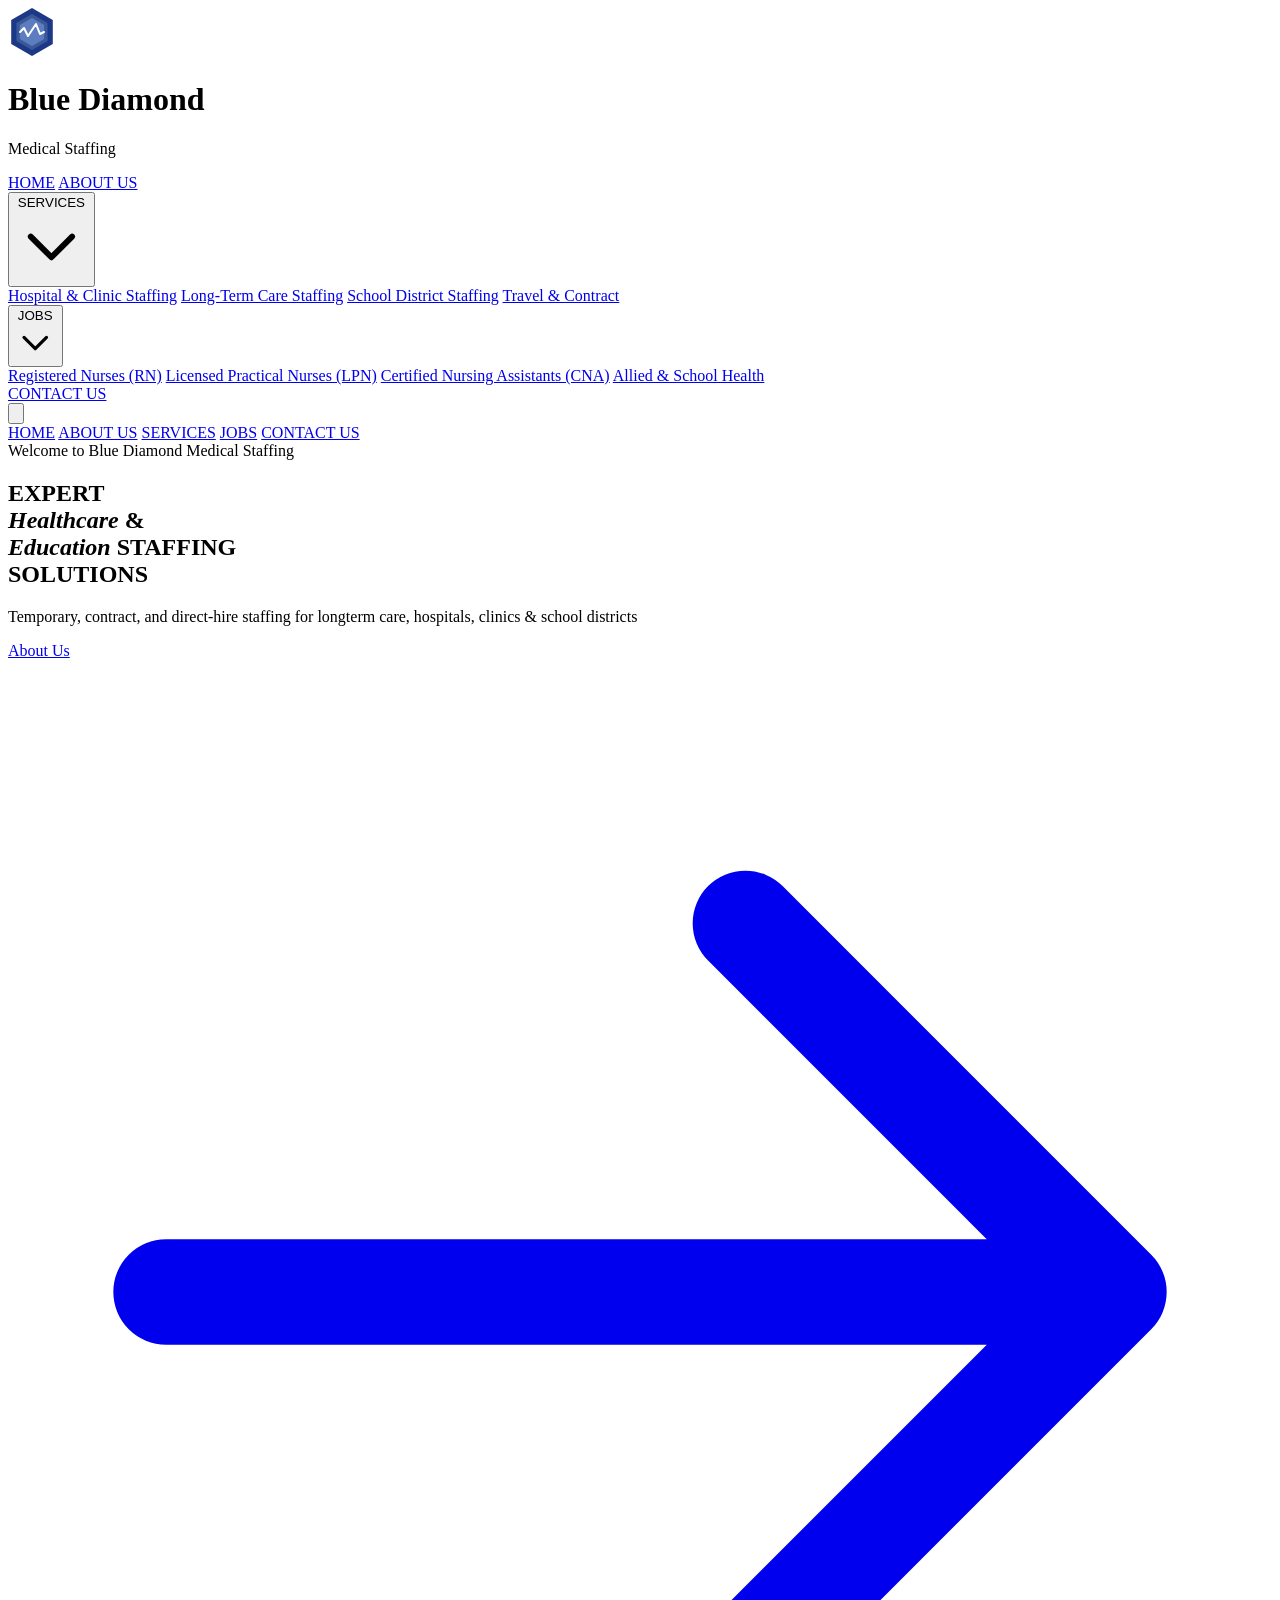
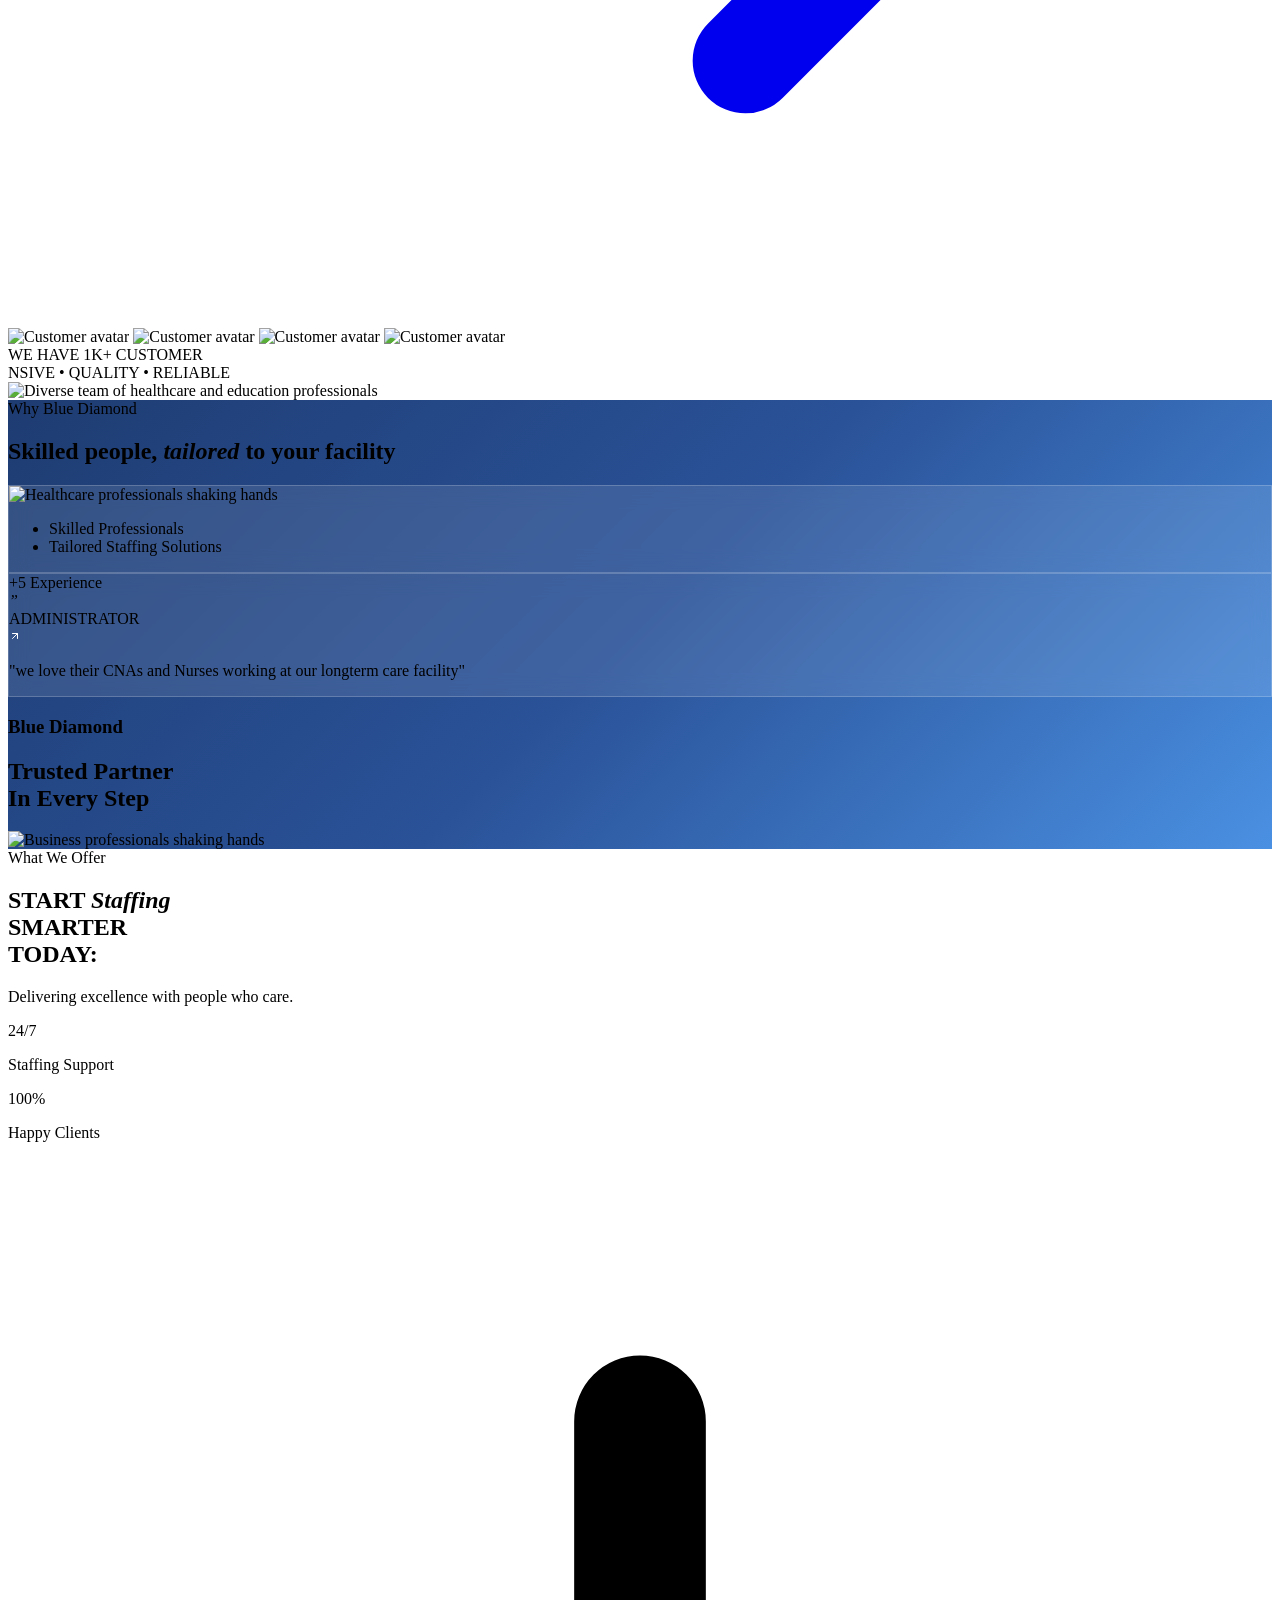
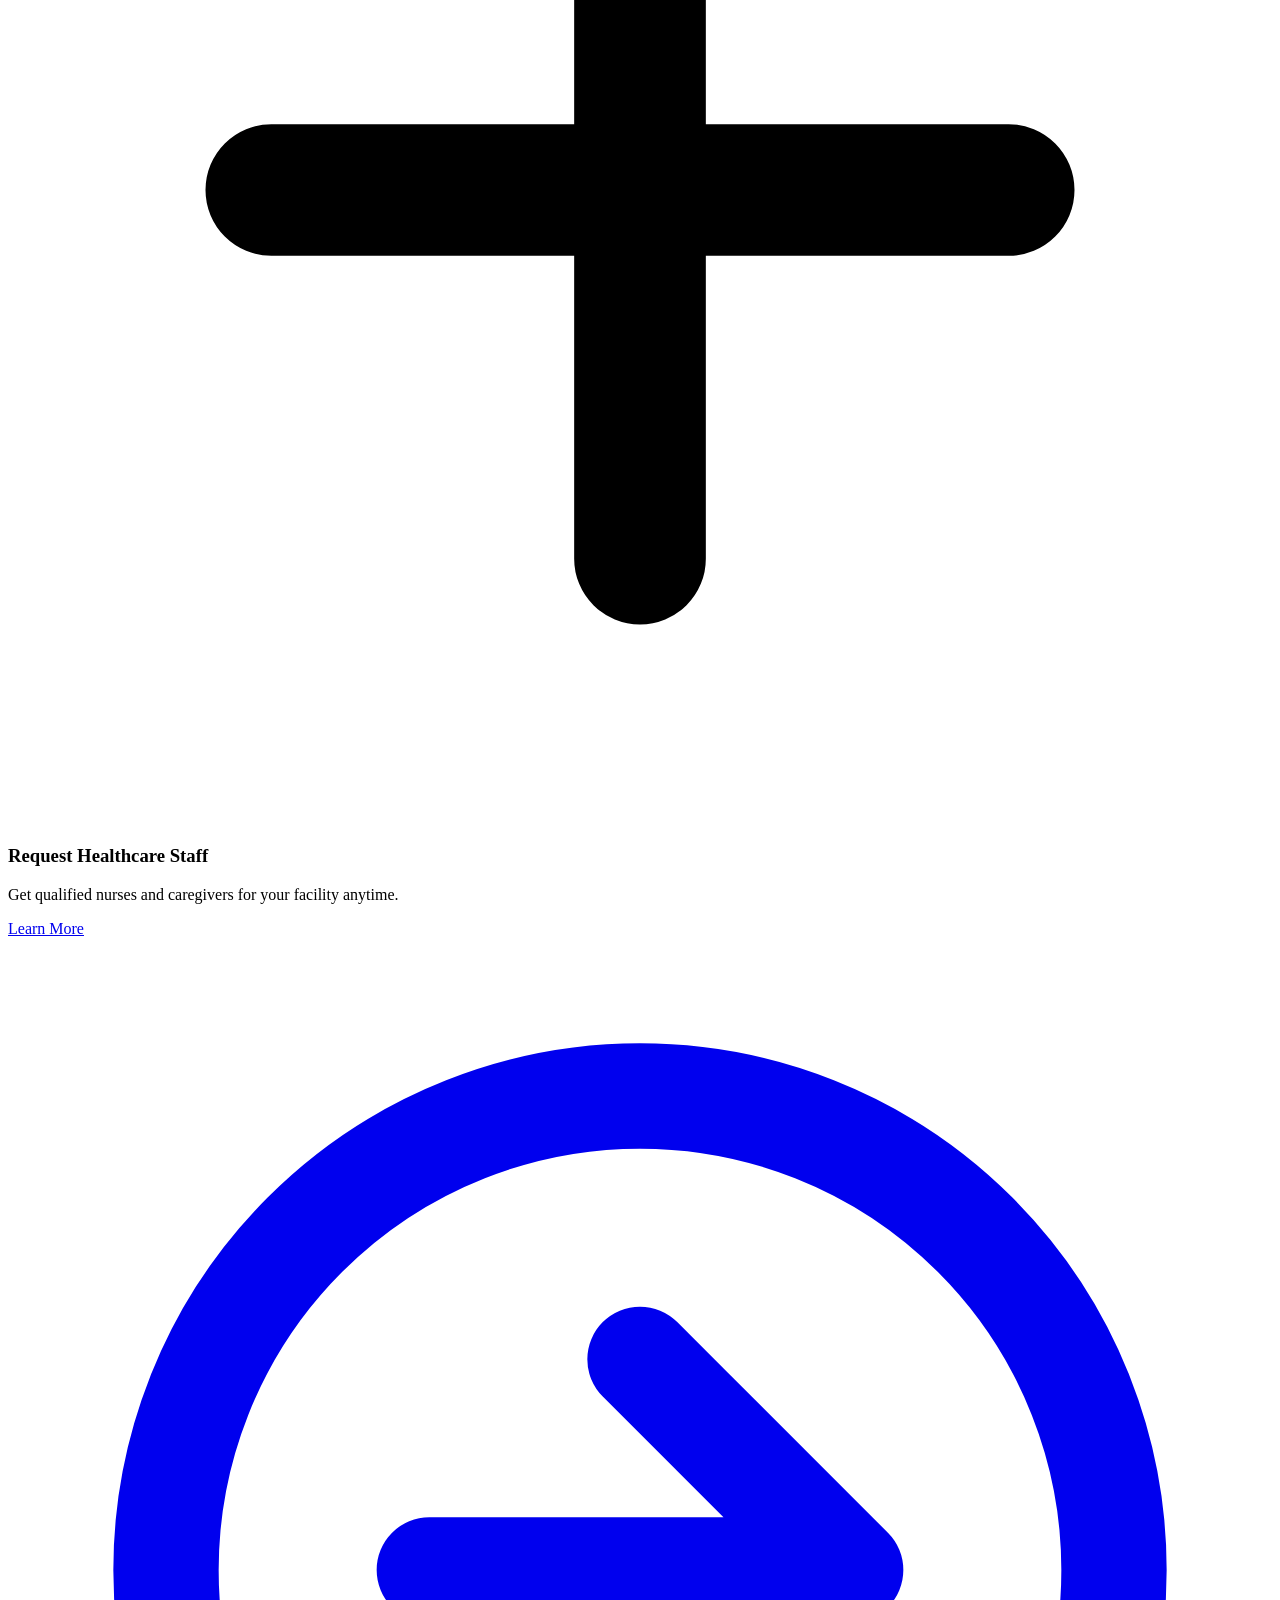
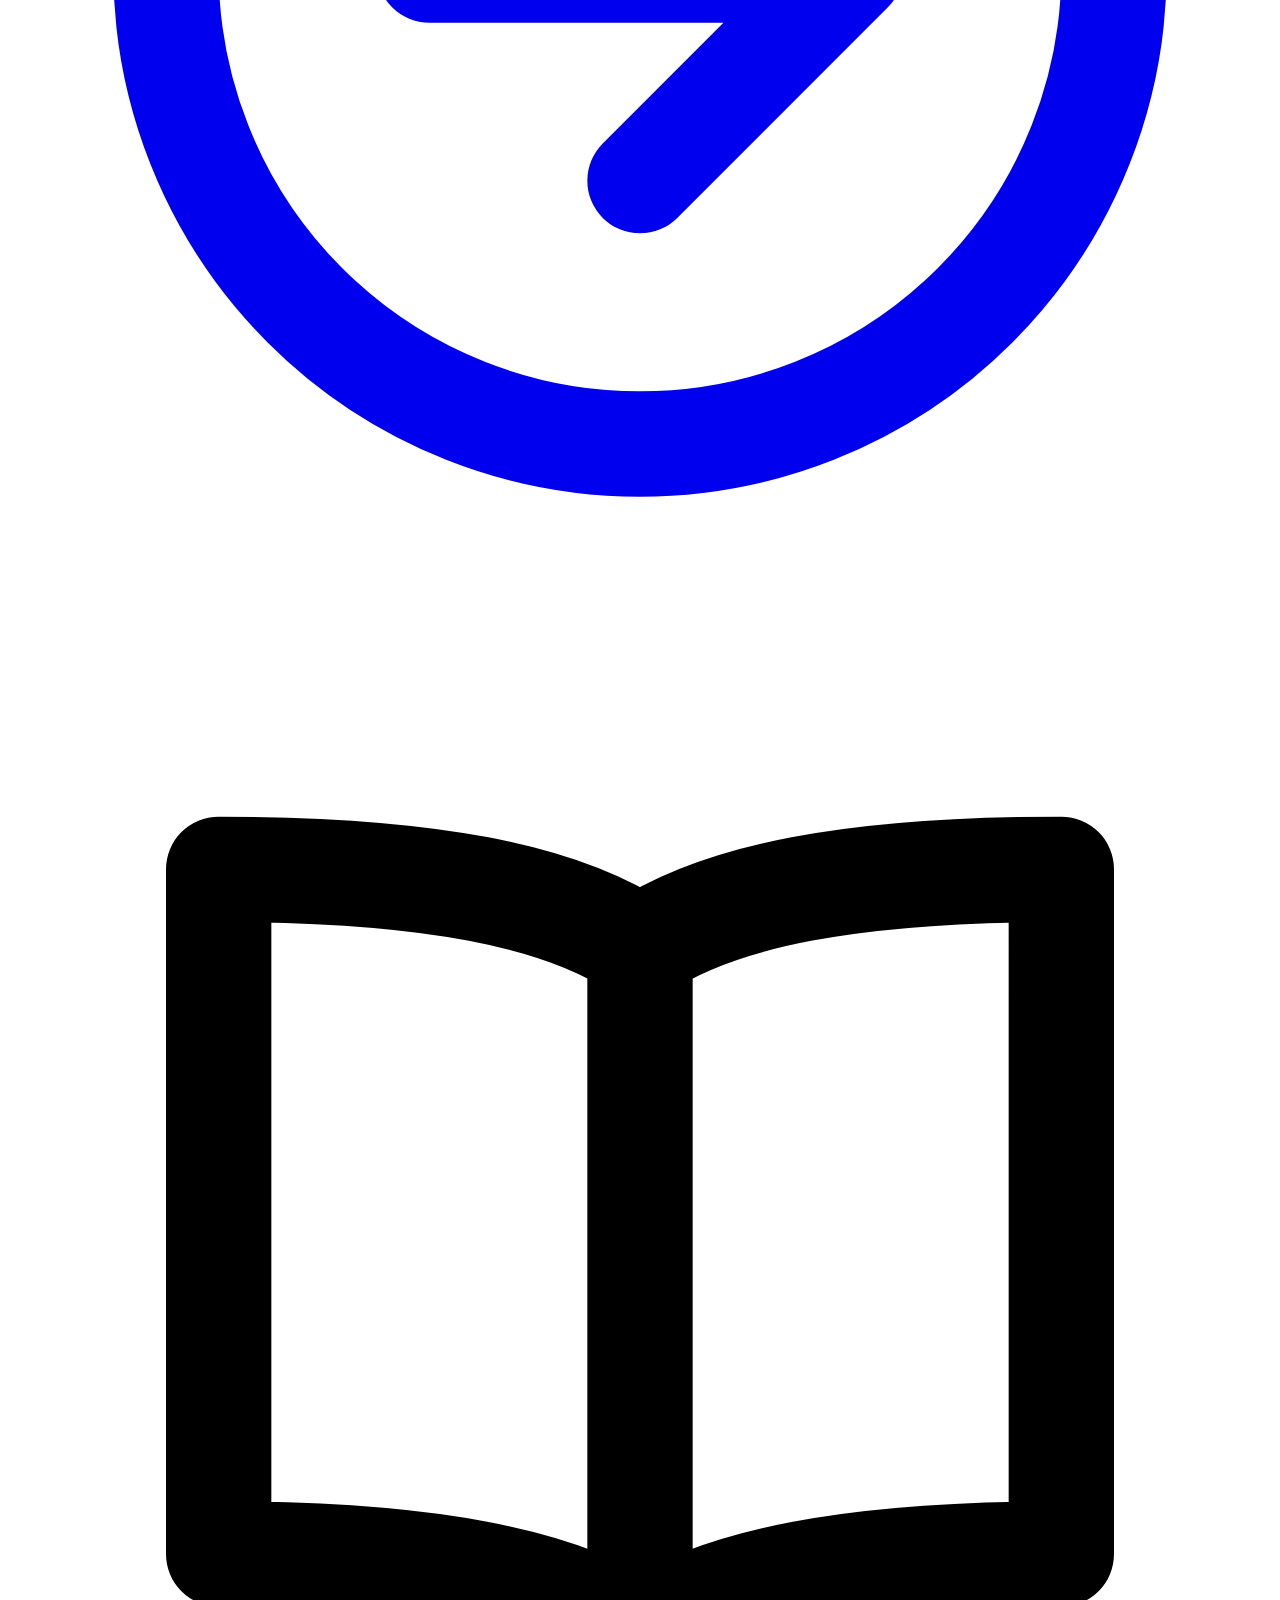
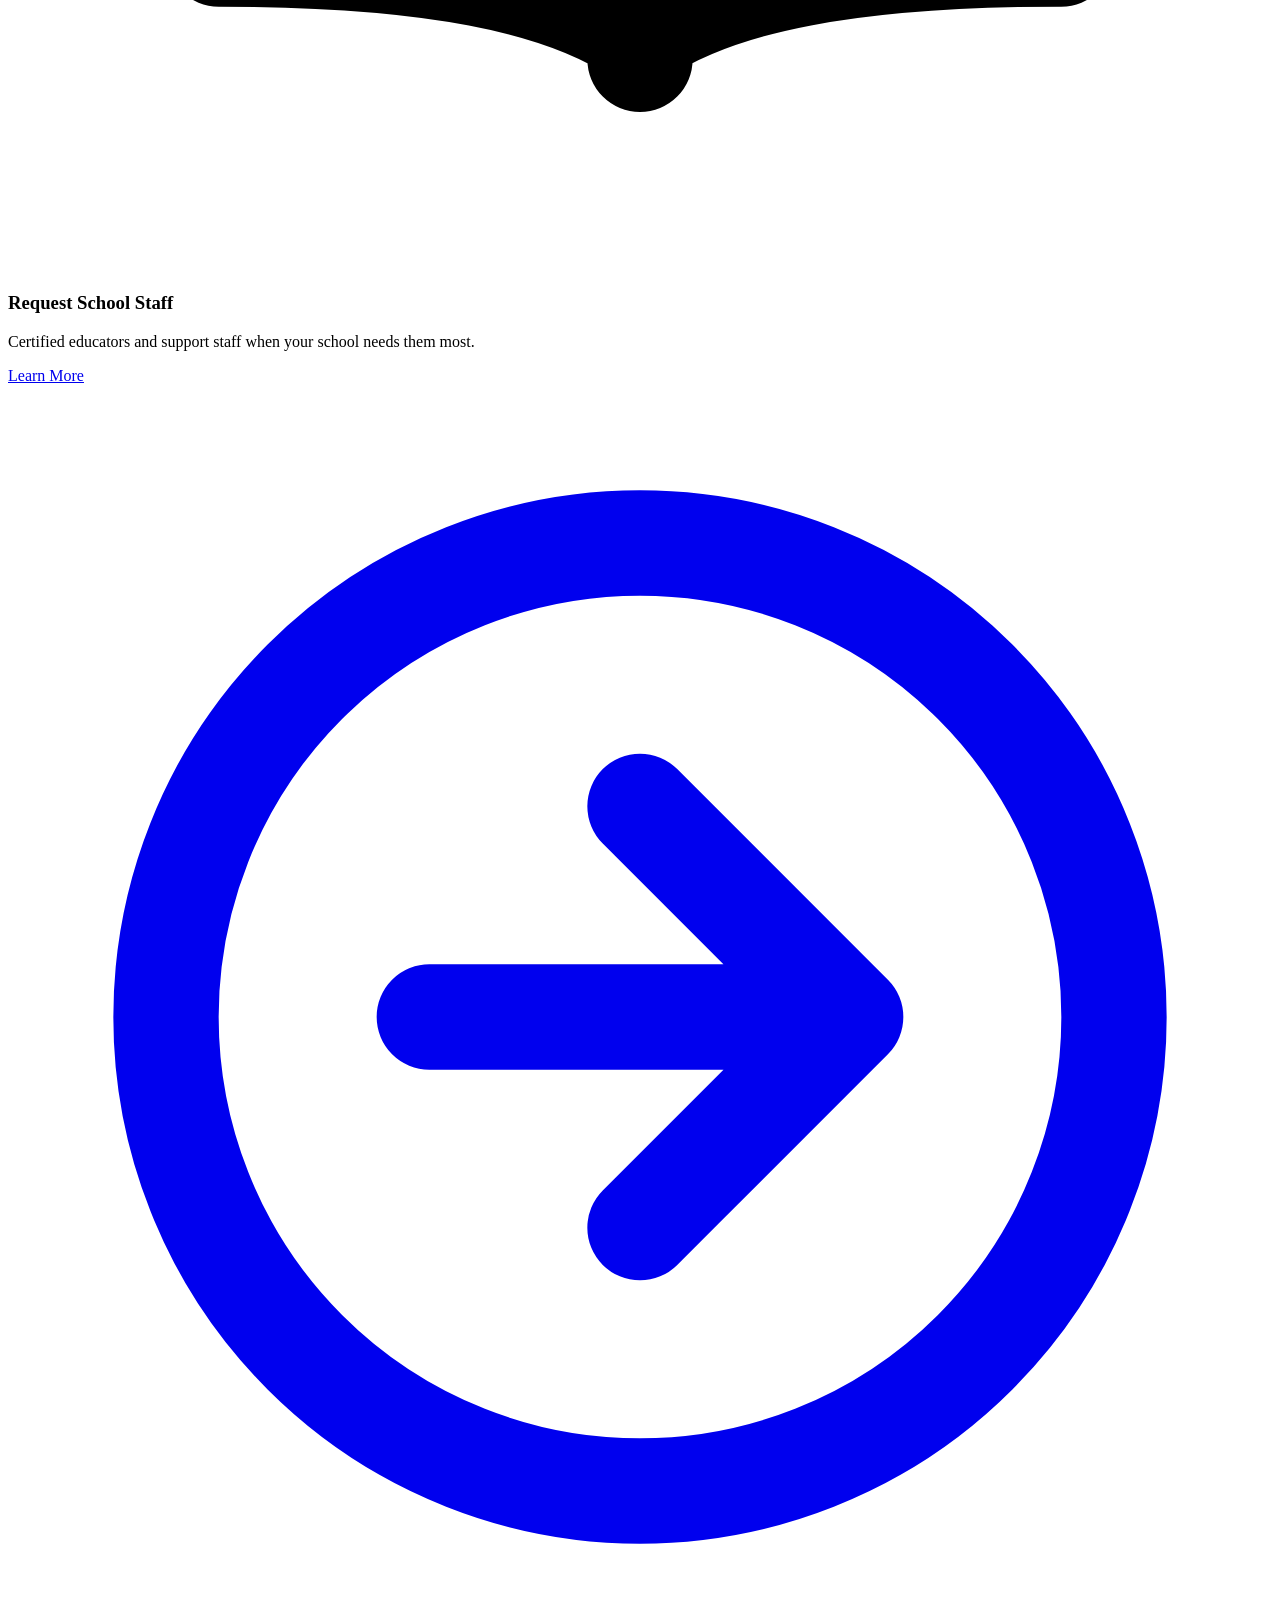
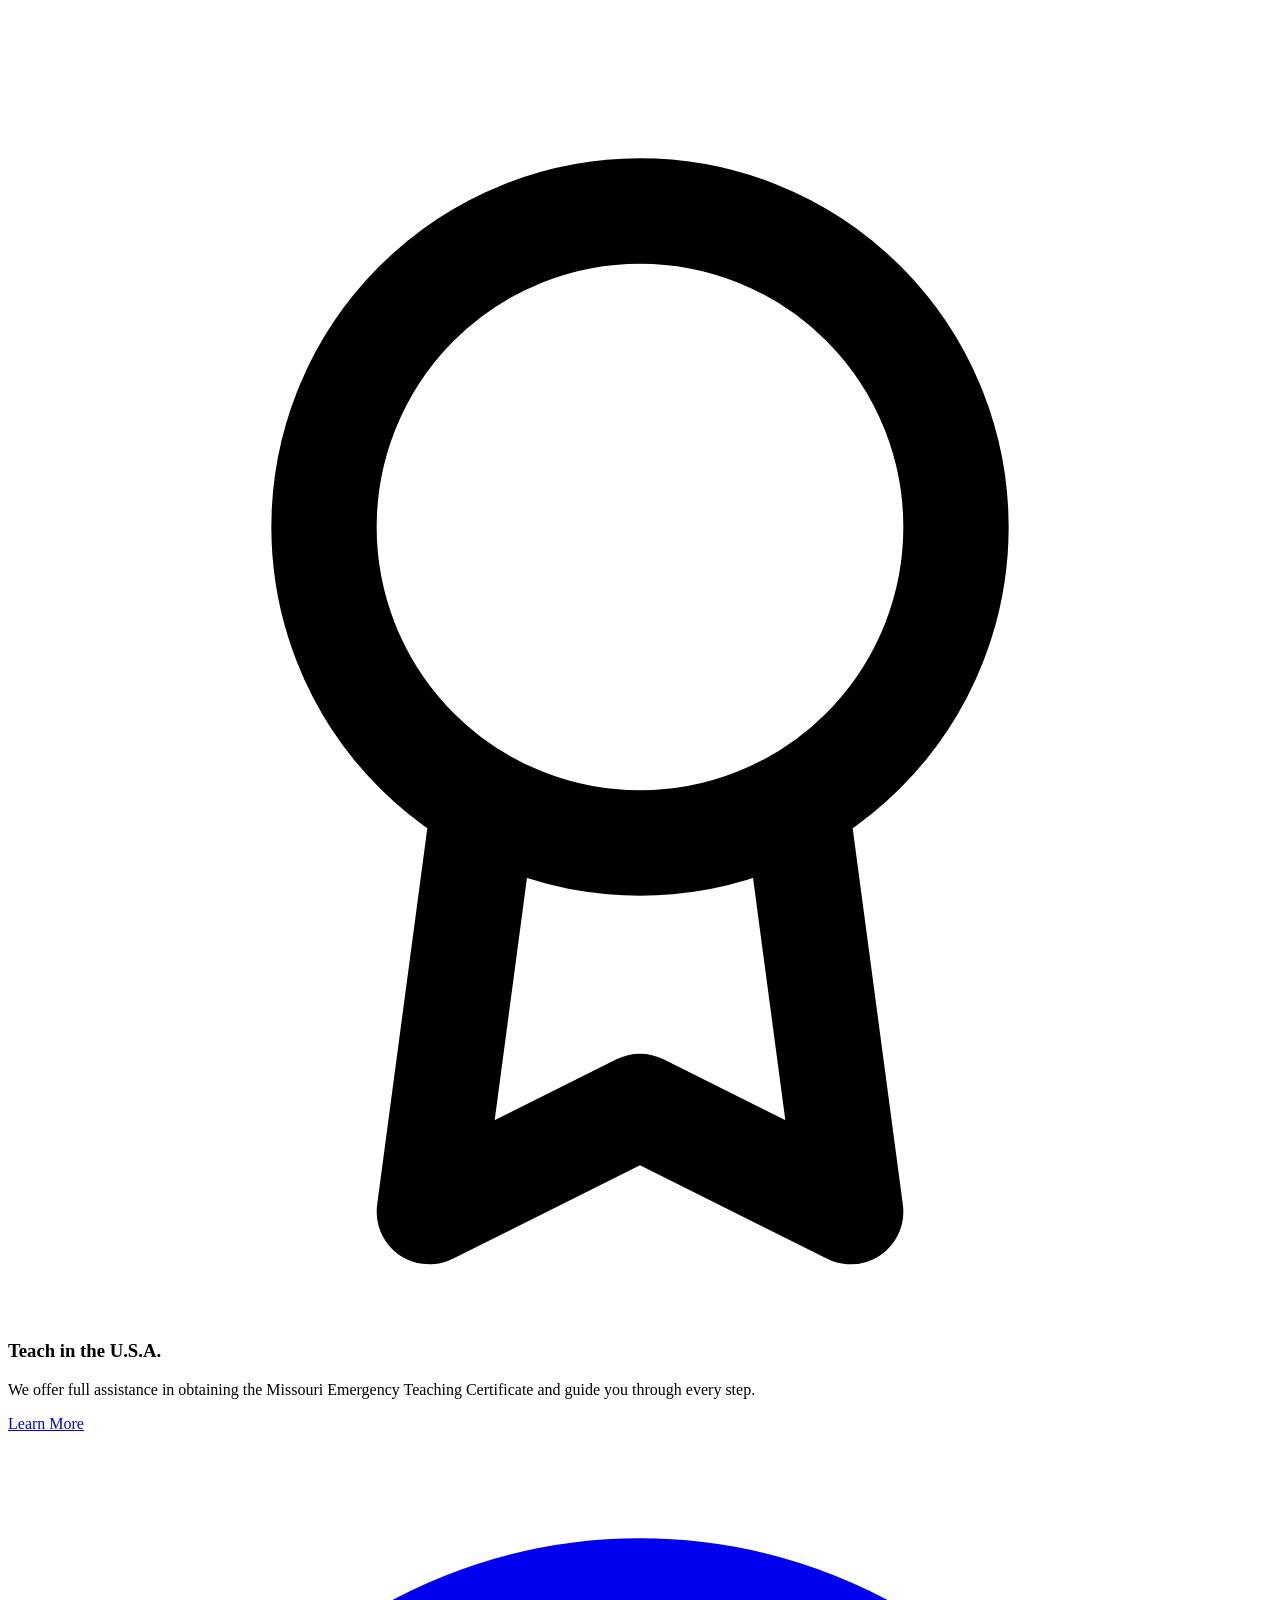
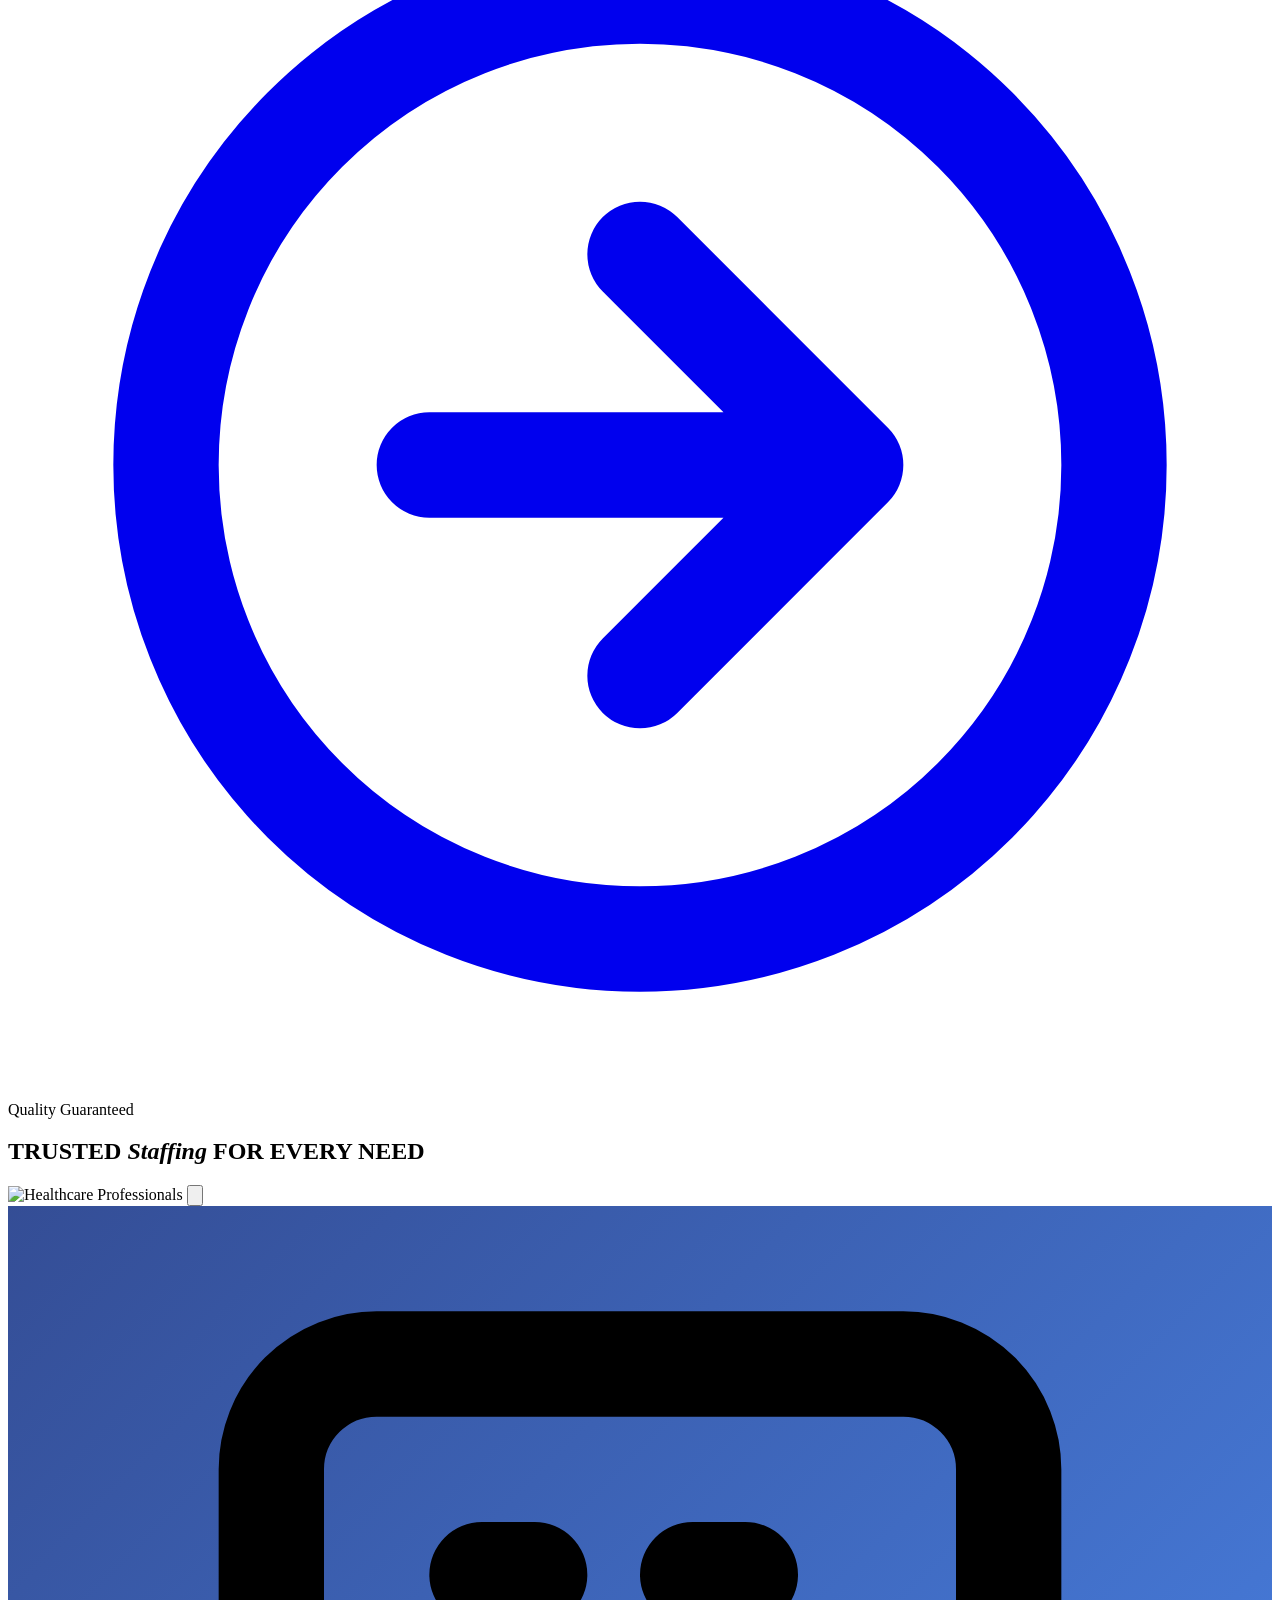
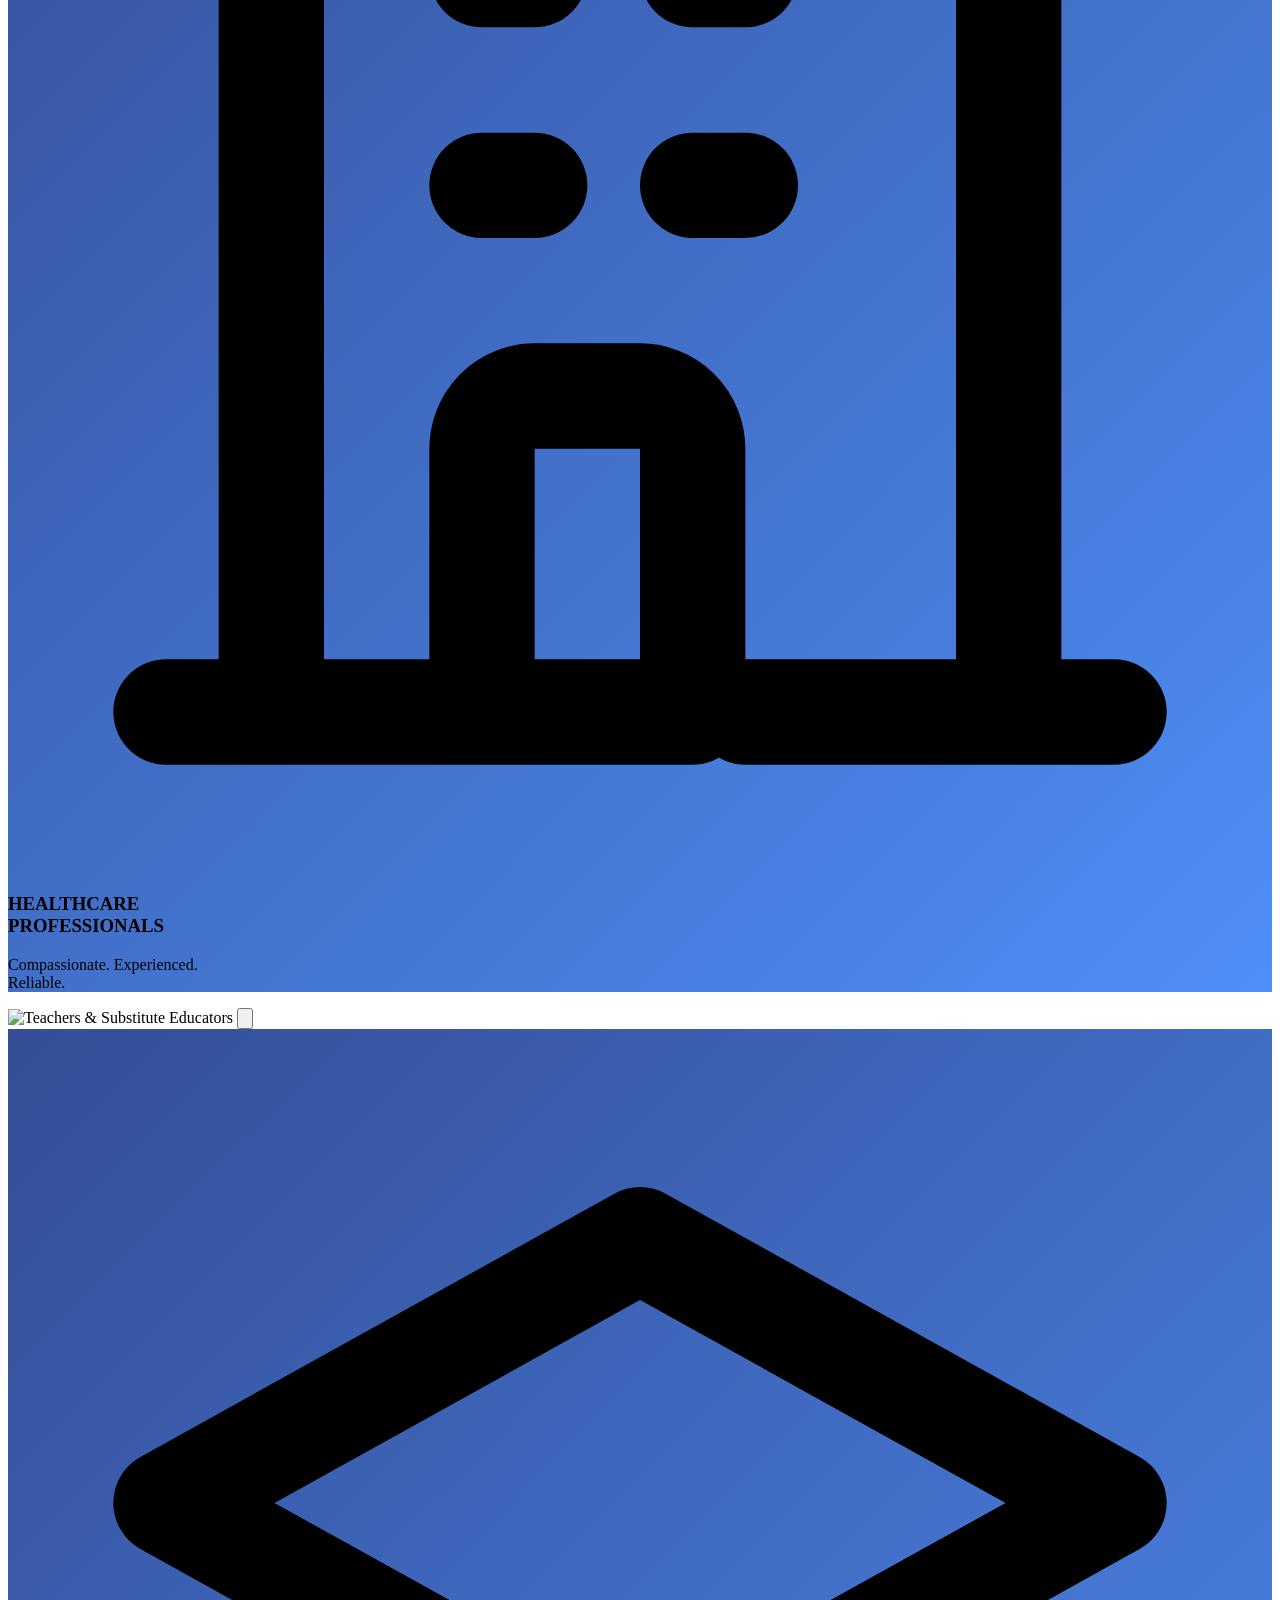
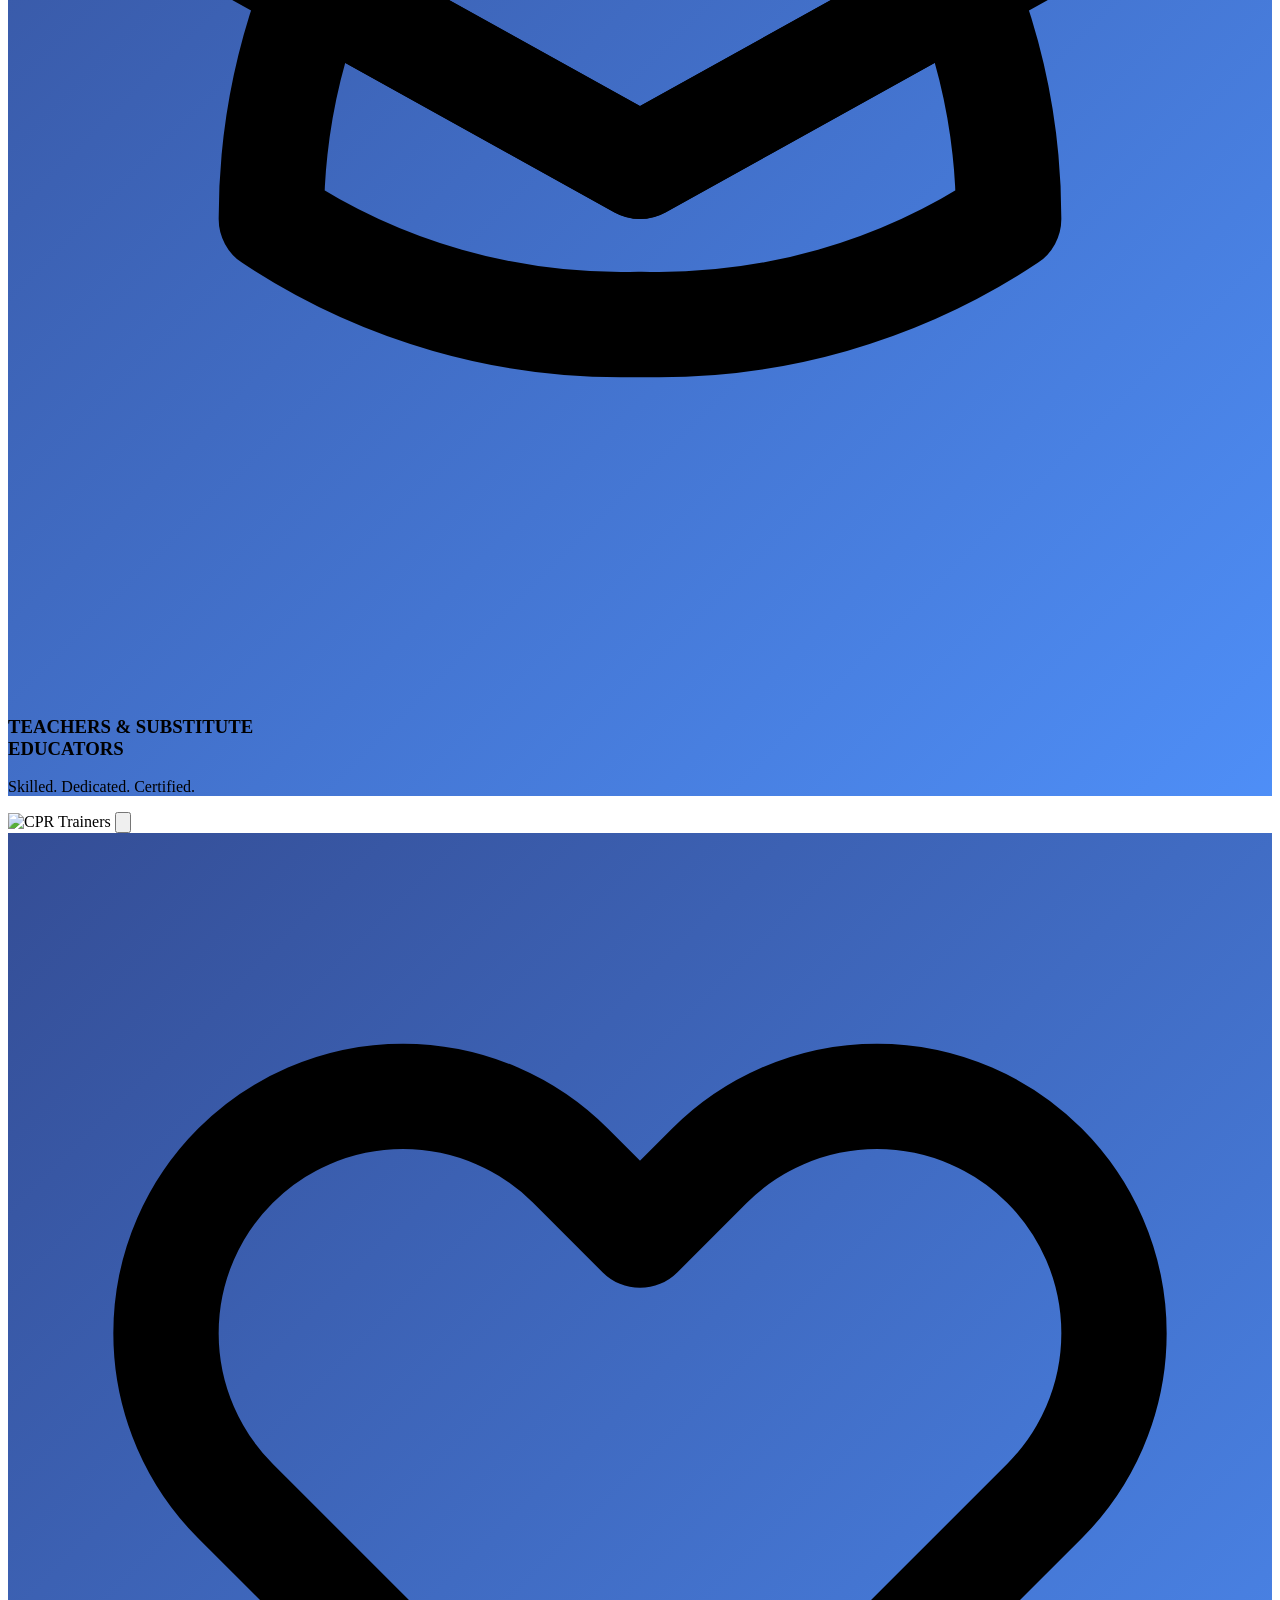
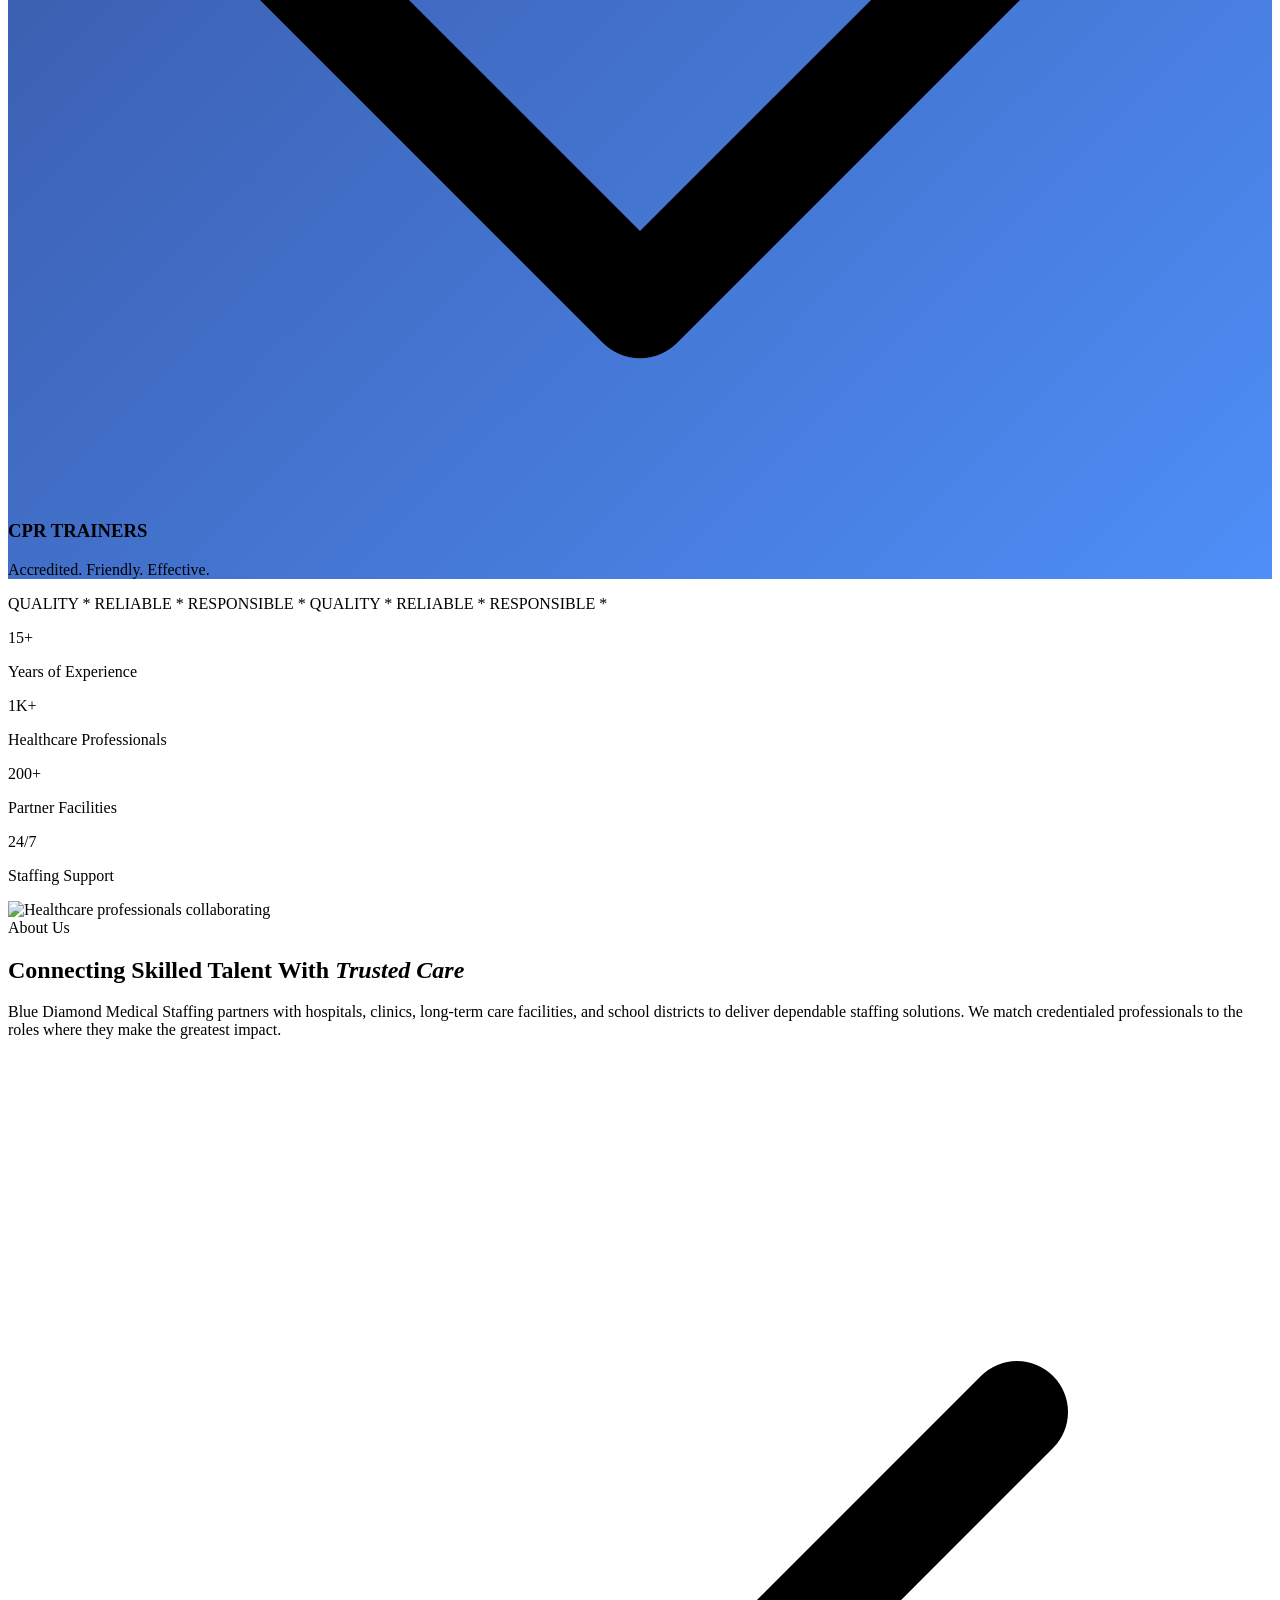
==== commit 6b7720ba: "Add 'Trusted Staffing For Every Need' section with card grid and marquee - Blue section, rounded top" ====
--- a/index.html
+++ b/index.html
@@ -52,6 +52,26 @@
     .bg-gradient-blue {
       background: linear-gradient(135deg, #1e3c72 0%, #2a5298 50%, #4a90e2 100%);
     }
+    /* Marquee ribbon */
+    @keyframes marquee {
+      0% { transform: translateX(0); }
+      100% { transform: translateX(-50%); }
+    }
+    .animate-marquee {
+      display: inline-block;
+      white-space: nowrap;
+      animation: marquee 20s linear infinite;
+    }
+    .marquee-container {
+      overflow: hidden;
+      white-space: nowrap;
+    }
+    .card-overlay {
+      background: linear-gradient(135deg, rgba(30, 58, 138, 0.9) 0%, rgba(59, 130, 246, 0.9) 100%);
+    }
+    @media (prefers-reduced-motion: reduce) {
+      .animate-marquee { animation: none; }
+    }
   </style>
 </head>
 <body class="font-sans antialiased text-brand-textDark bg-white">
@@ -342,6 +362,78 @@
   </section>
   <!-- END: What We Offer Section -->
 
+  <!-- BEGIN: Trusted Staffing Section -->
+  <section class="relative bg-blue-400 text-white py-20 overflow-hidden flex flex-col items-center rounded-t-[3rem]">
+    <!-- Top Label -->
+    <div class="flex items-center space-x-2 mb-6">
+      <div class="w-3 h-3 rounded-full bg-blue-800"></div>
+      <span class="text-sm font-semibold tracking-wider text-blue-800 uppercase">Quality Guaranteed</span>
+    </div>
+    <!-- Main Heading -->
+    <h2 class="text-4xl md:text-5xl lg:text-6xl font-light mb-16 text-center px-4">
+      TRUSTED <span class="italic-serif text-blue-800">Staffing</span> FOR EVERY NEED
+    </h2>
+    <!-- Cards Container -->
+    <div class="container mx-auto px-4 grid grid-cols-1 md:grid-cols-3 gap-8 max-w-6xl mb-24">
+      <!-- Card 1: Healthcare Professionals -->
+      <div class="relative group rounded-3xl overflow-hidden h-[400px] md:h-[500px]">
+        <img alt="Healthcare Professionals" class="w-full h-full object-cover rounded-3xl" src="https://lh3.googleusercontent.com/aida-public/[base64]" />
+        <button aria-label="More Info" class="absolute top-4 right-4 bg-blue-800 hover:bg-blue-700 text-white w-10 h-10 rounded-full flex items-center justify-center shadow-lg transition-colors z-10">
+          <svg class="h-6 w-6" fill="none" stroke="currentColor" viewBox="0 0 24 24" xmlns="http://www.w3.org/2000/svg"><path d="M12 4v16m8-8H4" stroke-linecap="round" stroke-linejoin="round" stroke-width="2"></path></svg>
+        </button>
+        <div class="absolute bottom-4 left-4 right-4 card-overlay rounded-2xl p-6 flex items-start space-x-4 shadow-xl">
+          <div class="bg-black/30 p-2 rounded-full shrink-0">
+            <svg class="h-6 w-6" fill="none" stroke="currentColor" viewBox="0 0 24 24" xmlns="http://www.w3.org/2000/svg"><path d="M19 21V5a2 2 0 00-2-2H7a2 2 0 00-2 2v16m14 0h2m-2 0h-5m-9 0H3m2 0h5M9 7h1m-1 4h1m3-4h1m-1 4h1m-5 10v-5a1 1 0 011-1h2a1 1 0 011 1v5m-4 0h4" stroke-linecap="round" stroke-linejoin="round" stroke-width="2"></path></svg>
+          </div>
+          <div>
+            <h3 class="text-xl font-medium mb-1 leading-tight">HEALTHCARE<br />PROFESSIONALS</h3>
+            <p class="text-sm text-blue-100 italic">Compassionate. Experienced.<br />Reliable.</p>
+          </div>
+        </div>
+      </div>
+      <!-- Card 2: Teachers -->
+      <div class="relative group rounded-3xl overflow-hidden h-[400px] md:h-[500px]">
+        <img alt="Teachers &amp; Substitute Educators" class="w-full h-full object-cover rounded-3xl" src="https://lh3.googleusercontent.com/aida-public/[base64]" />
+        <button aria-label="More Info" class="absolute top-4 right-4 bg-blue-800 hover:bg-blue-700 text-white w-10 h-10 rounded-full flex items-center justify-center shadow-lg transition-colors z-10">
+          <svg class="h-6 w-6" fill="none" stroke="currentColor" viewBox="0 0 24 24" xmlns="http://www.w3.org/2000/svg"><path d="M12 4v16m8-8H4" stroke-linecap="round" stroke-linejoin="round" stroke-width="2"></path></svg>
+        </button>
+        <div class="absolute bottom-4 left-4 right-4 card-overlay rounded-2xl p-6 flex items-start space-x-4 shadow-xl">
+          <div class="bg-black/30 p-2 rounded-full shrink-0">
+            <svg class="h-6 w-6" fill="none" stroke="currentColor" viewBox="0 0 24 24" xmlns="http://www.w3.org/2000/svg"><path d="M12 14l9-5-9-5-9 5 9 5z" stroke-linecap="round" stroke-linejoin="round" stroke-width="2"></path><path d="M12 14l6.16-3.42a12 12 0 01.84 4.42 12 12 0 01-7 2 12 12 0 01-7-2 12 12 0 01.84-4.42L12 14z" stroke-linecap="round" stroke-linejoin="round" stroke-width="2"></path></svg>
+          </div>
+          <div>
+            <h3 class="text-xl font-medium mb-1 leading-tight">TEACHERS &amp; SUBSTITUTE<br />EDUCATORS</h3>
+            <p class="text-sm text-blue-100 italic">Skilled. Dedicated. Certified.</p>
+          </div>
+        </div>
+      </div>
+      <!-- Card 3: CPR Trainers -->
+      <div class="relative group rounded-3xl overflow-hidden h-[400px] md:h-[500px]">
+        <img alt="CPR Trainers" class="w-full h-full object-cover rounded-3xl" src="https://lh3.googleusercontent.com/aida-public/[base64]" />
+        <button aria-label="More Info" class="absolute top-4 right-4 bg-blue-800 hover:bg-blue-700 text-white w-10 h-10 rounded-full flex items-center justify-center shadow-lg transition-colors z-10">
+          <svg class="h-6 w-6" fill="none" stroke="currentColor" viewBox="0 0 24 24" xmlns="http://www.w3.org/2000/svg"><path d="M12 4v16m8-8H4" stroke-linecap="round" stroke-linejoin="round" stroke-width="2"></path></svg>
+        </button>
+        <div class="absolute bottom-4 left-4 right-4 card-overlay rounded-2xl p-6 flex items-start space-x-4 shadow-xl">
+          <div class="bg-black/30 p-2 rounded-full shrink-0">
+            <svg class="h-6 w-6" fill="none" stroke="currentColor" viewBox="0 0 24 24" xmlns="http://www.w3.org/2000/svg"><path d="M4.318 6.318a4.5 4.5 0 000 6.364L12 20.364l7.682-7.682a4.5 4.5 0 00-6.364-6.364L12 7.636l-1.318-1.318a4.5 4.5 0 00-6.364 0z" stroke-linecap="round" stroke-linejoin="round" stroke-width="2"></path></svg>
+          </div>
+          <div>
+            <h3 class="text-xl font-medium mb-1 leading-tight">CPR TRAINERS</h3>
+            <p class="text-sm text-blue-100 italic">Accredited. Friendly. Effective.</p>
+          </div>
+        </div>
+      </div>
+    </div>
+    <!-- Bottom Marquee Ribbon -->
+    <div class="w-full bg-blue-300 py-6 marquee-container border-y border-blue-200">
+      <div class="animate-marquee text-5xl md:text-7xl lg:text-8xl font-bold text-white uppercase tracking-widest flex items-center">
+        <span>QUALITY <span class="text-blue-600 mx-4">*</span> RELIABLE <span class="text-blue-600 mx-4">*</span> RESPONSIBLE <span class="text-blue-600 mx-4">*</span> </span>
+        <span>QUALITY <span class="text-blue-600 mx-4">*</span> RELIABLE <span class="text-blue-600 mx-4">*</span> RESPONSIBLE <span class="text-blue-600 mx-4">*</span> </span>
+      </div>
+    </div>
+  </section>
+  <!-- END: Trusted Staffing Section -->
+
   <!-- BEGIN: Stats Bar -->
   <section class="bg-brand-blue text-white">
     <div class="max-w-7xl mx-auto px-6 md:px-12 lg:px-20 py-12 grid grid-cols-2 lg:grid-cols-4 gap-8 text-center">
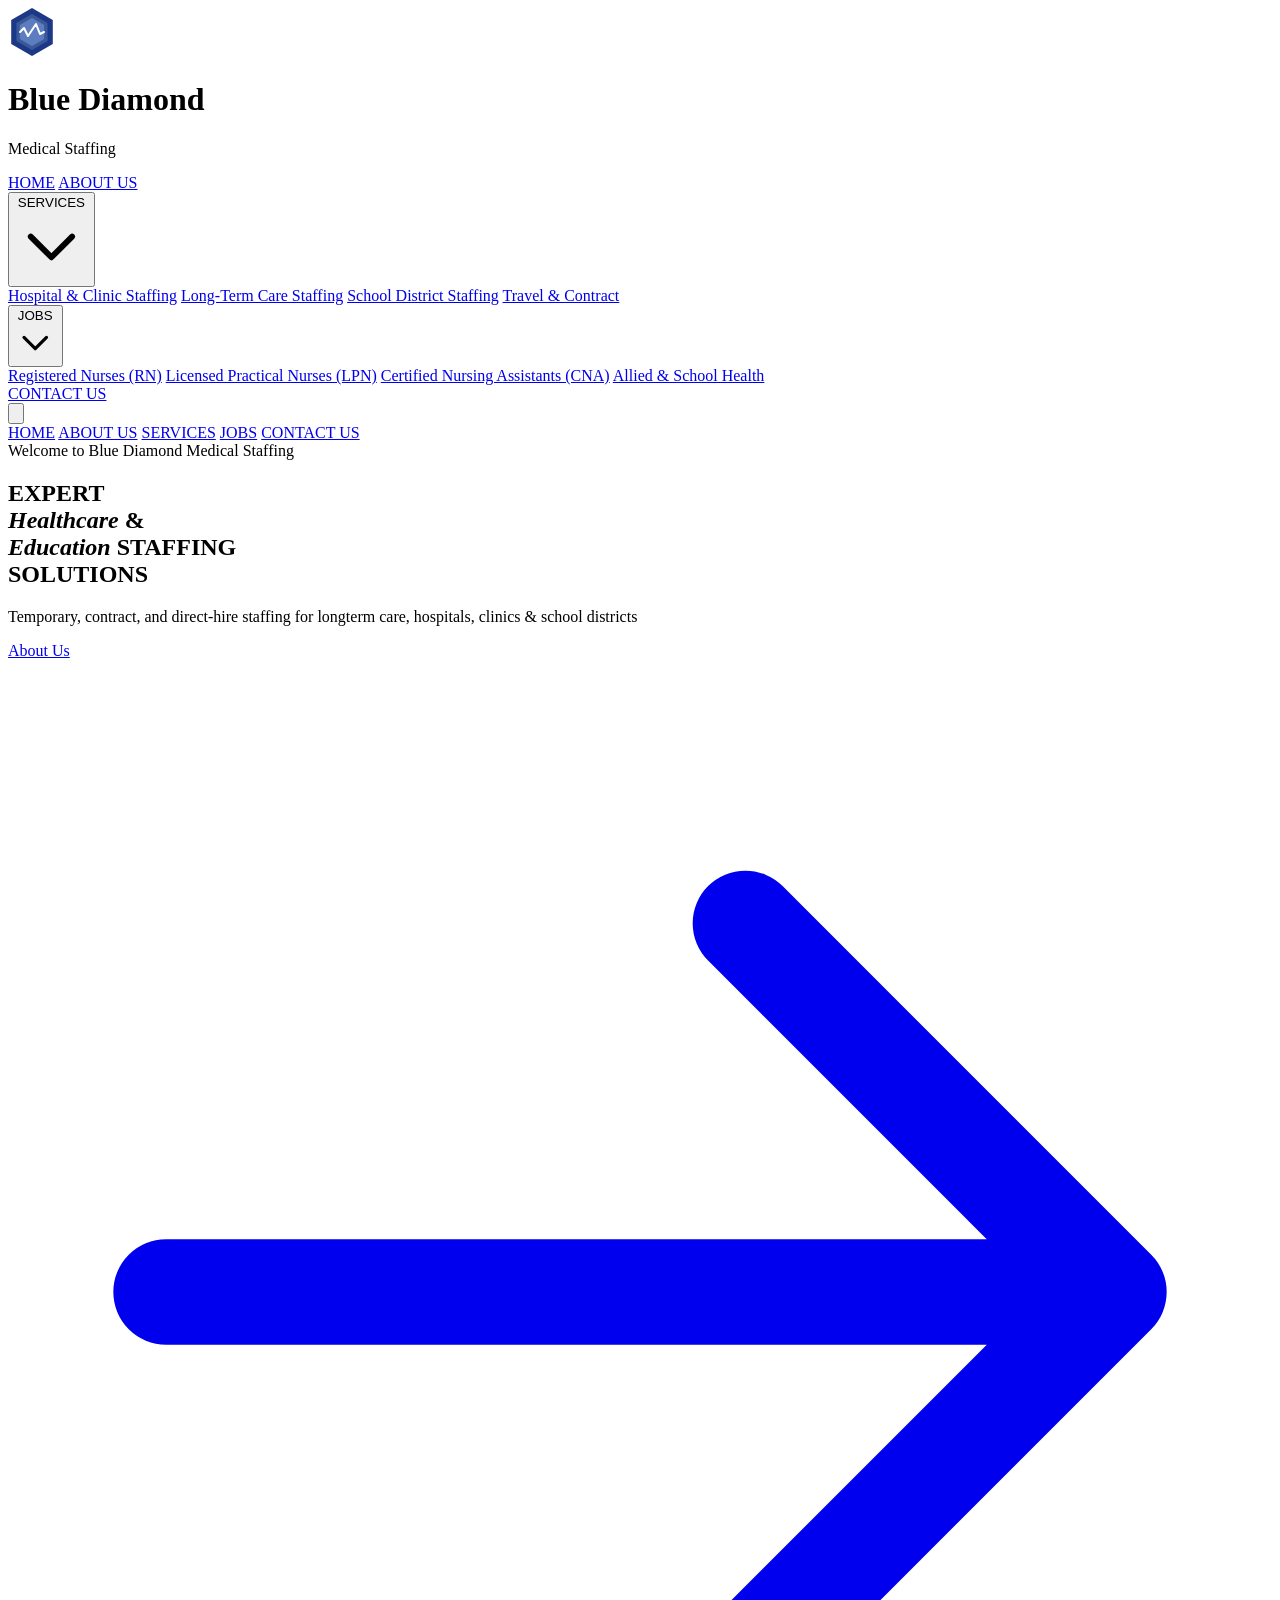
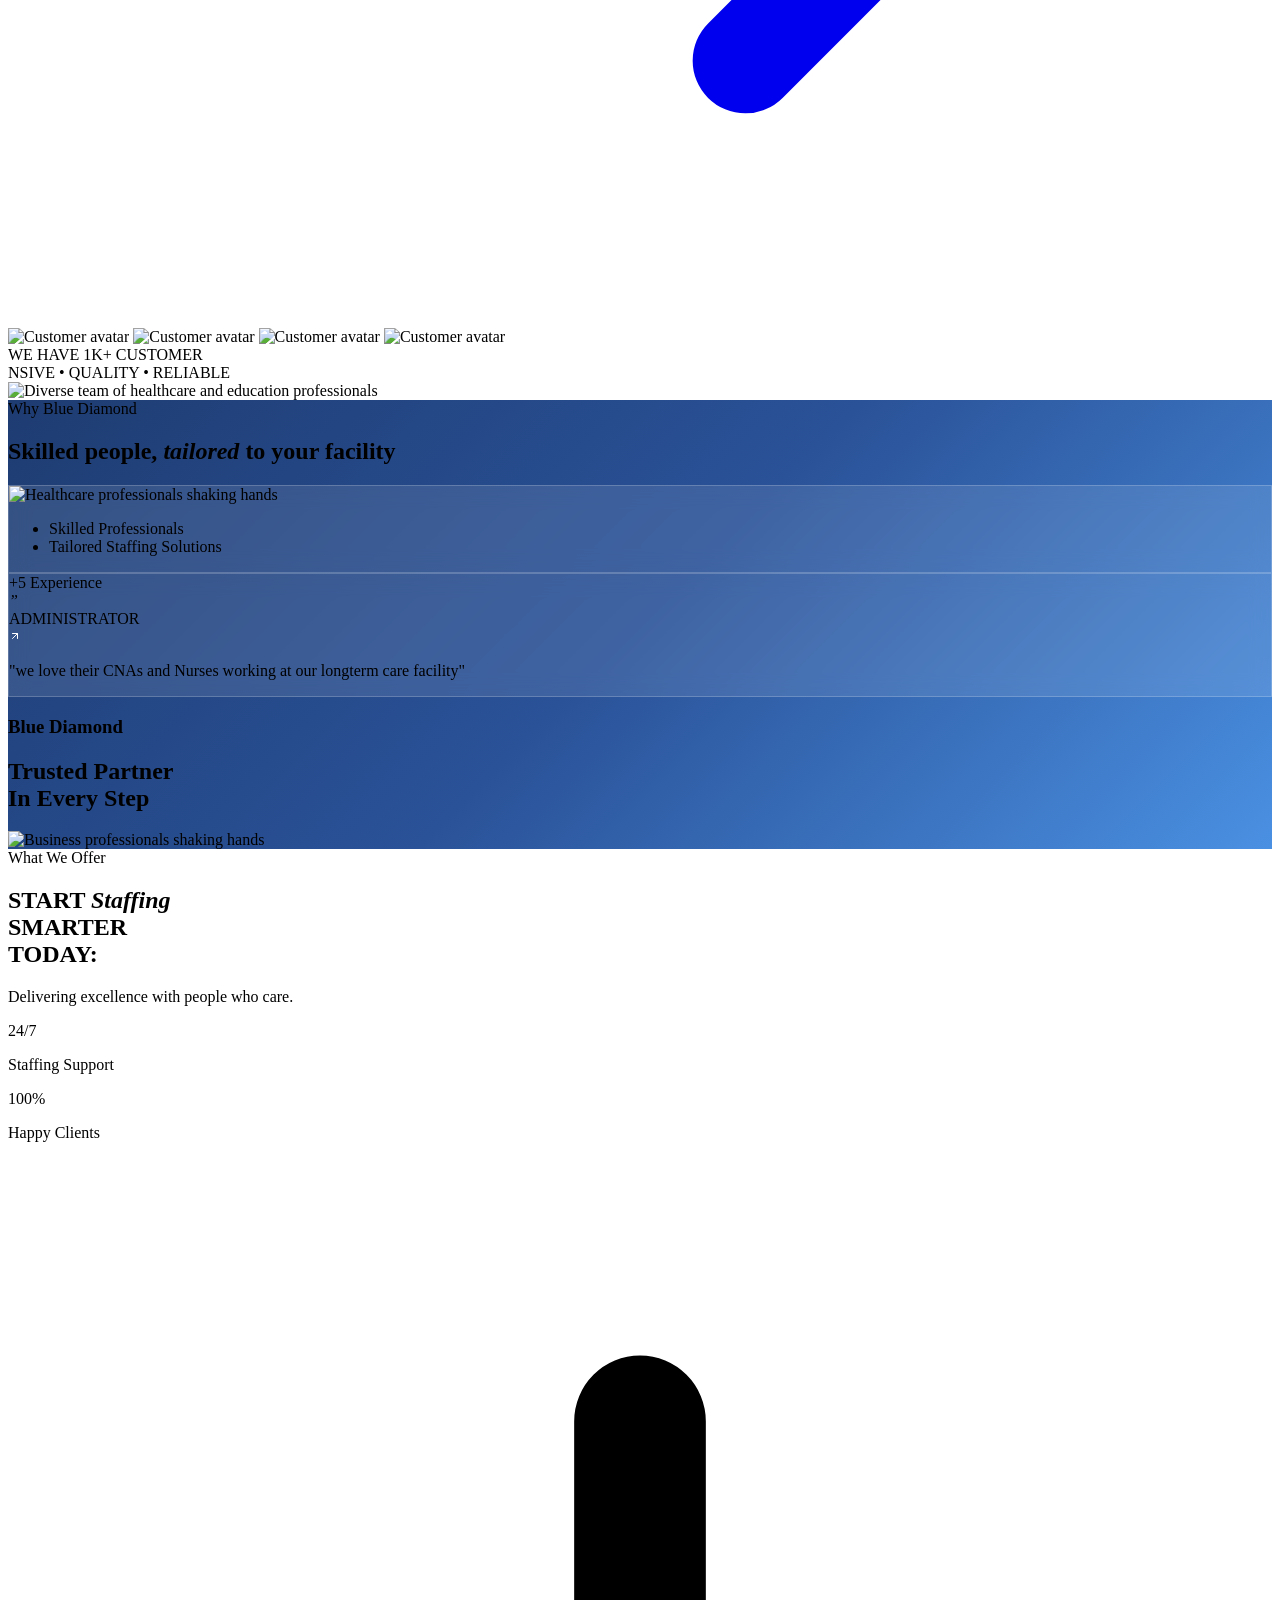
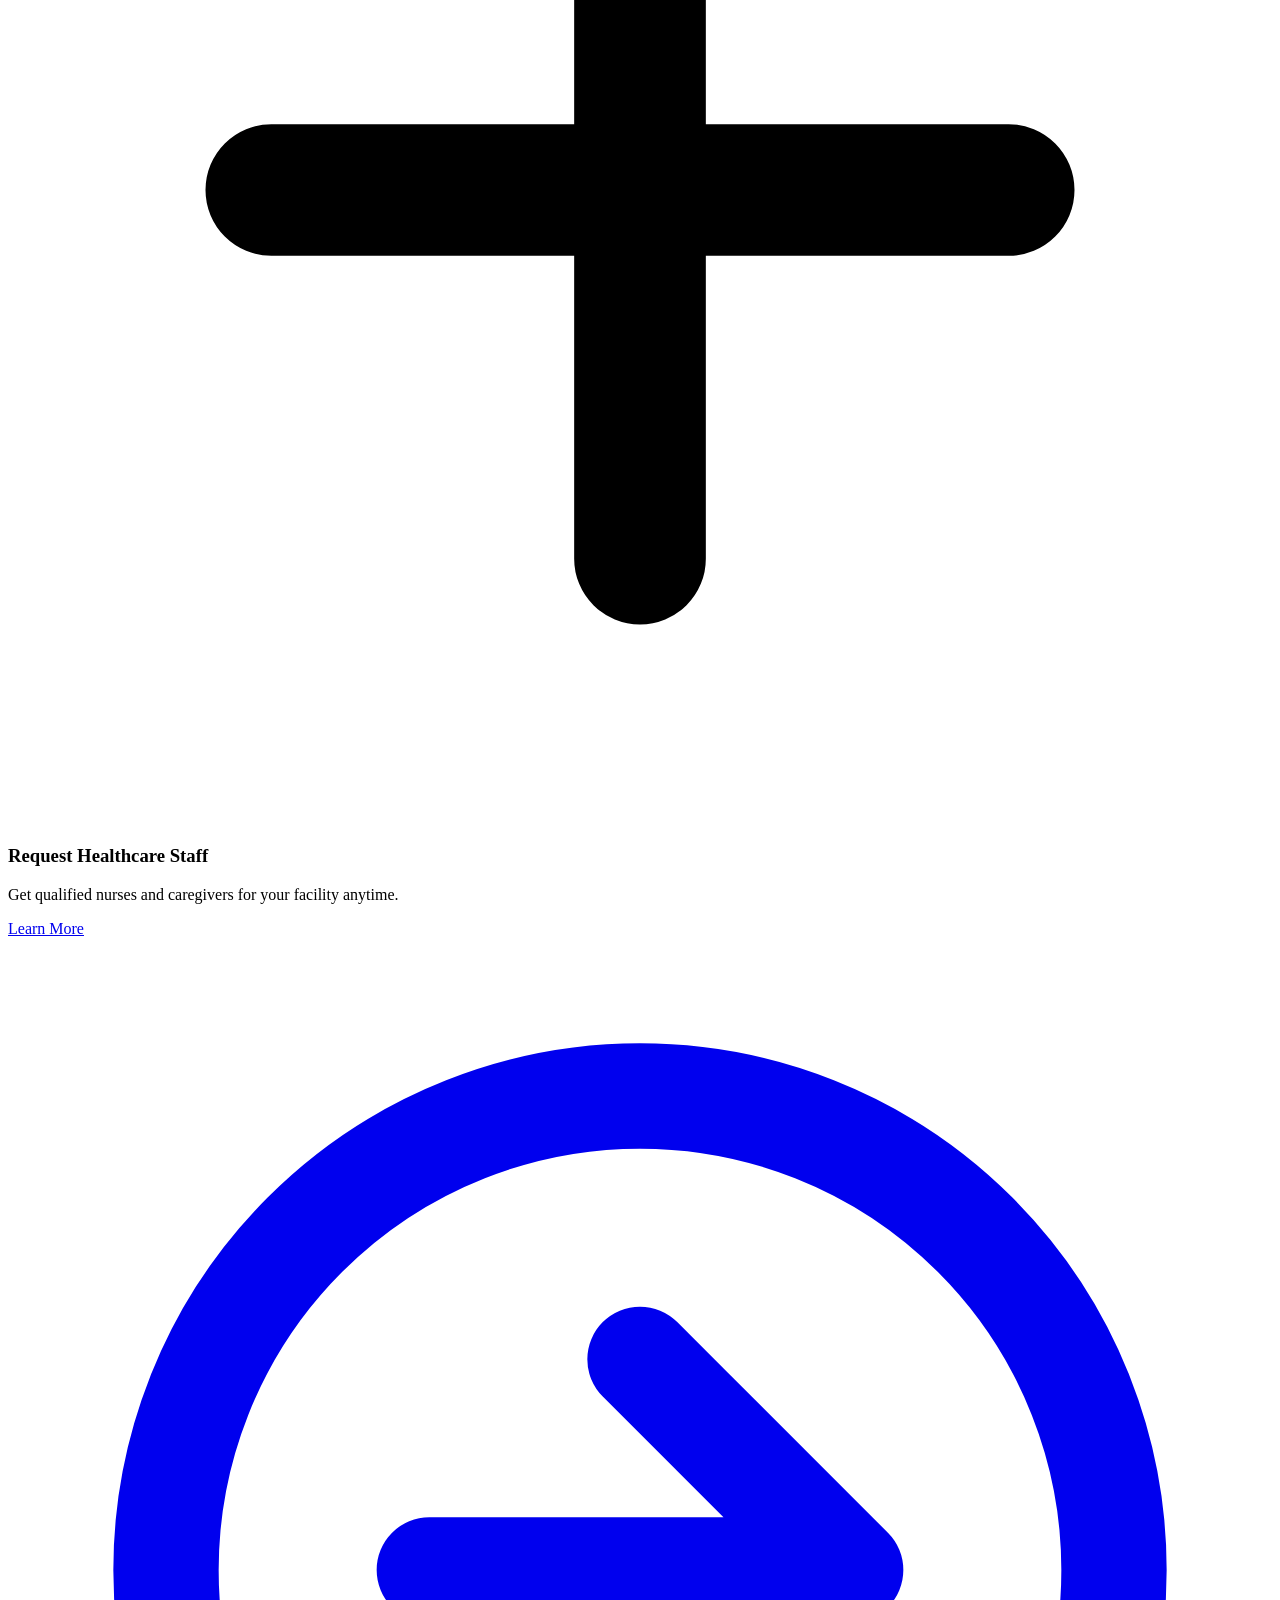
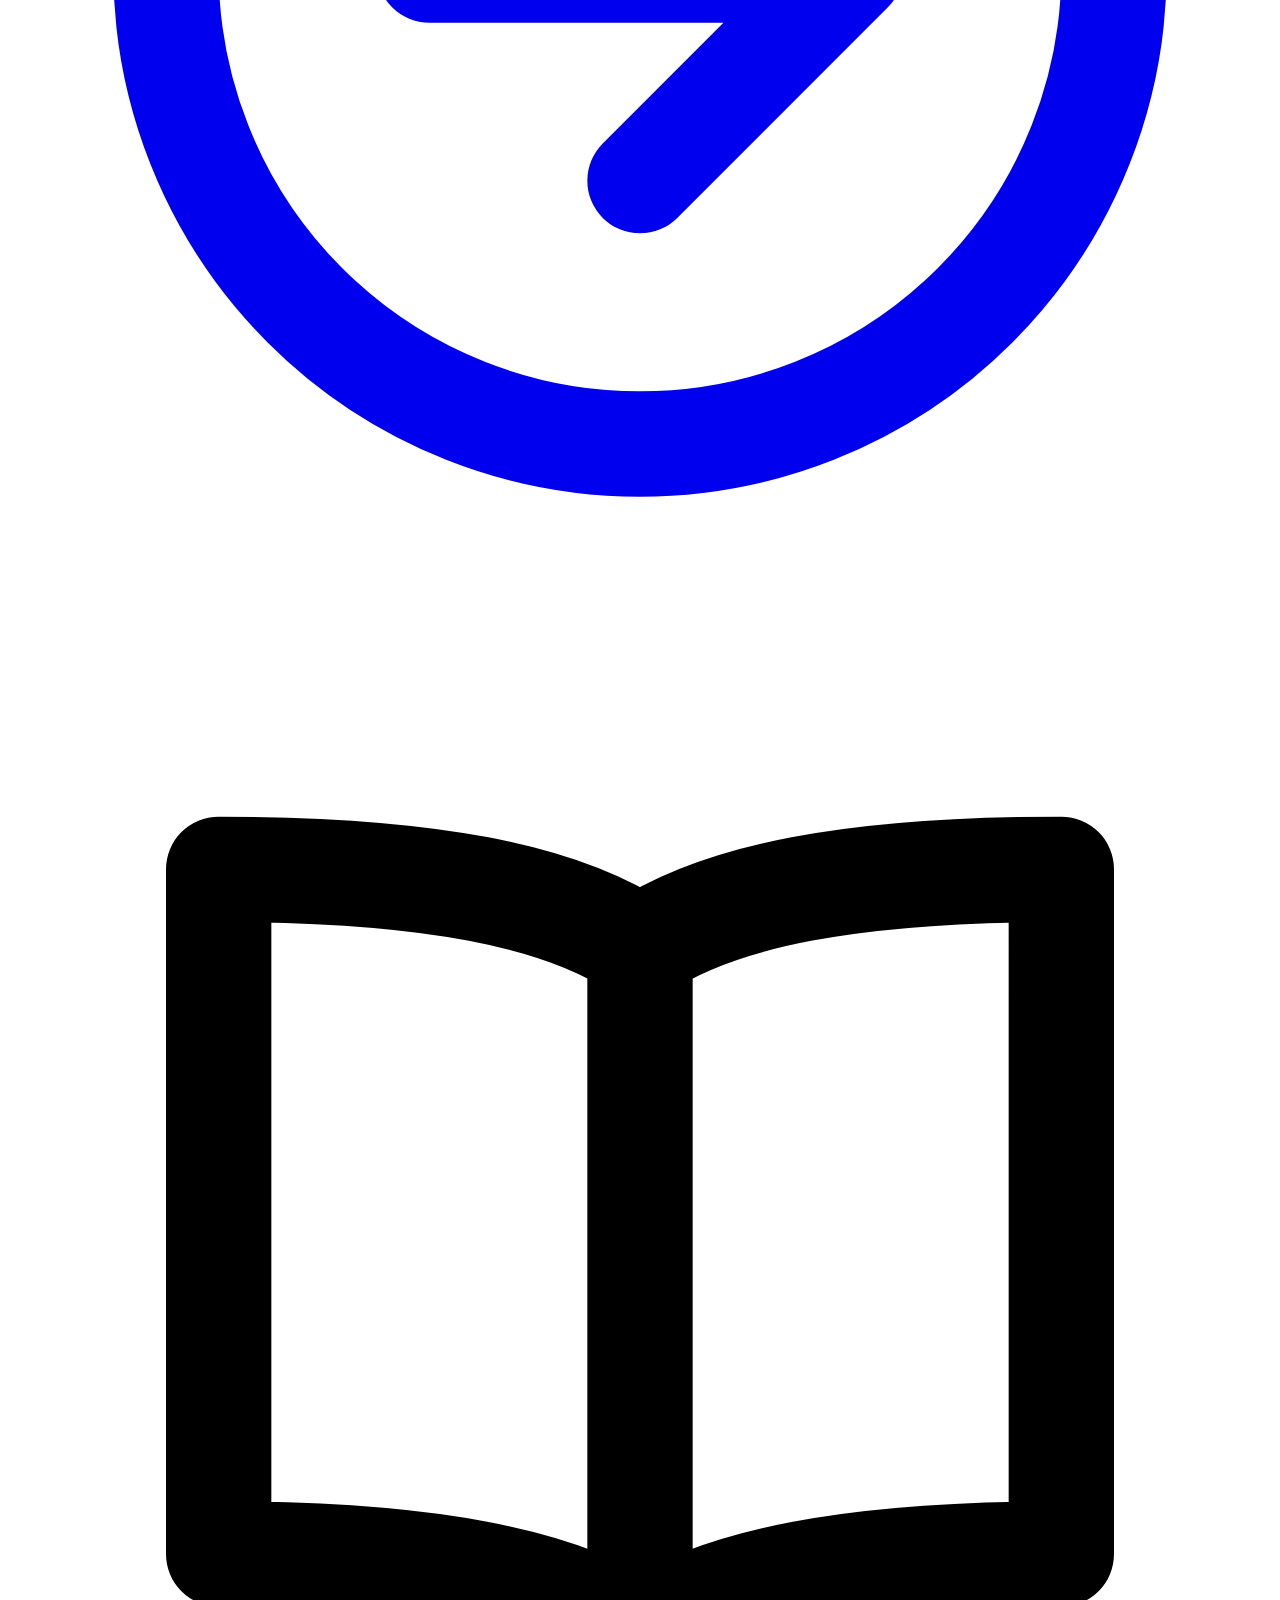
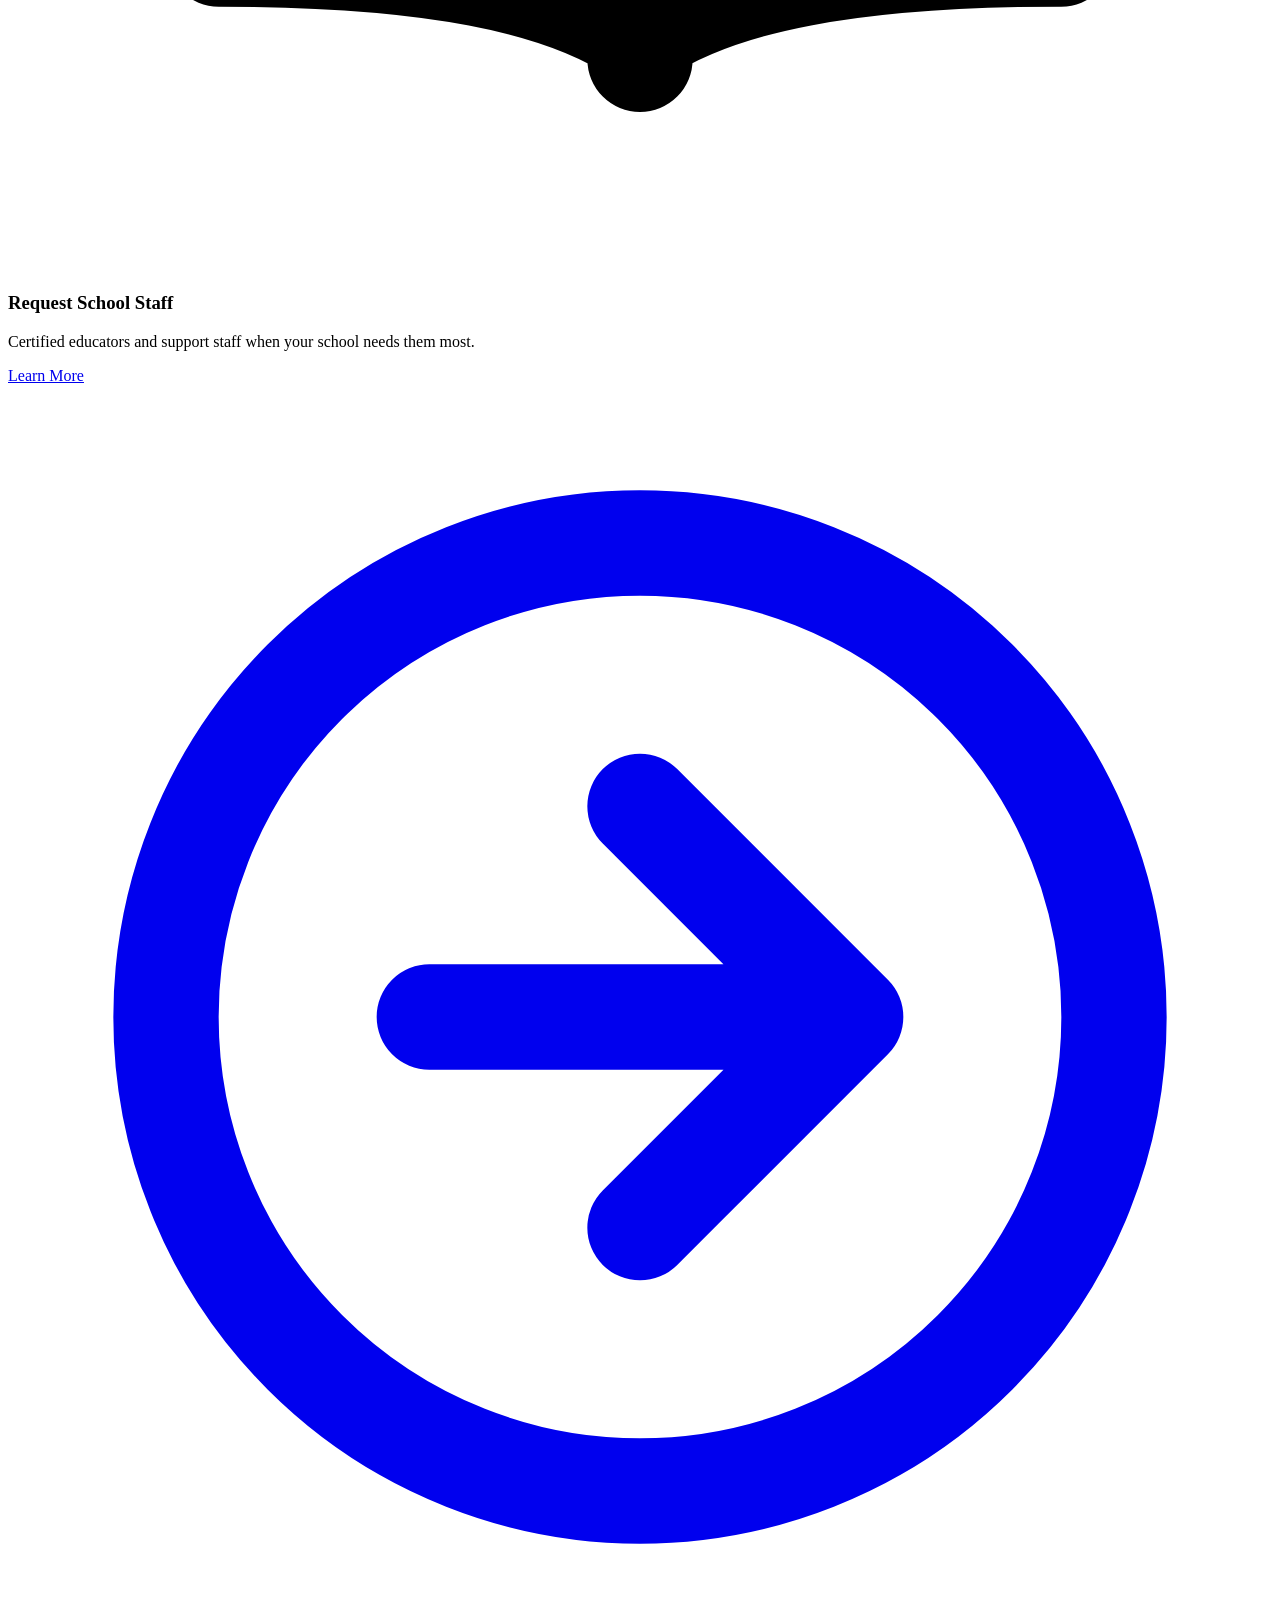
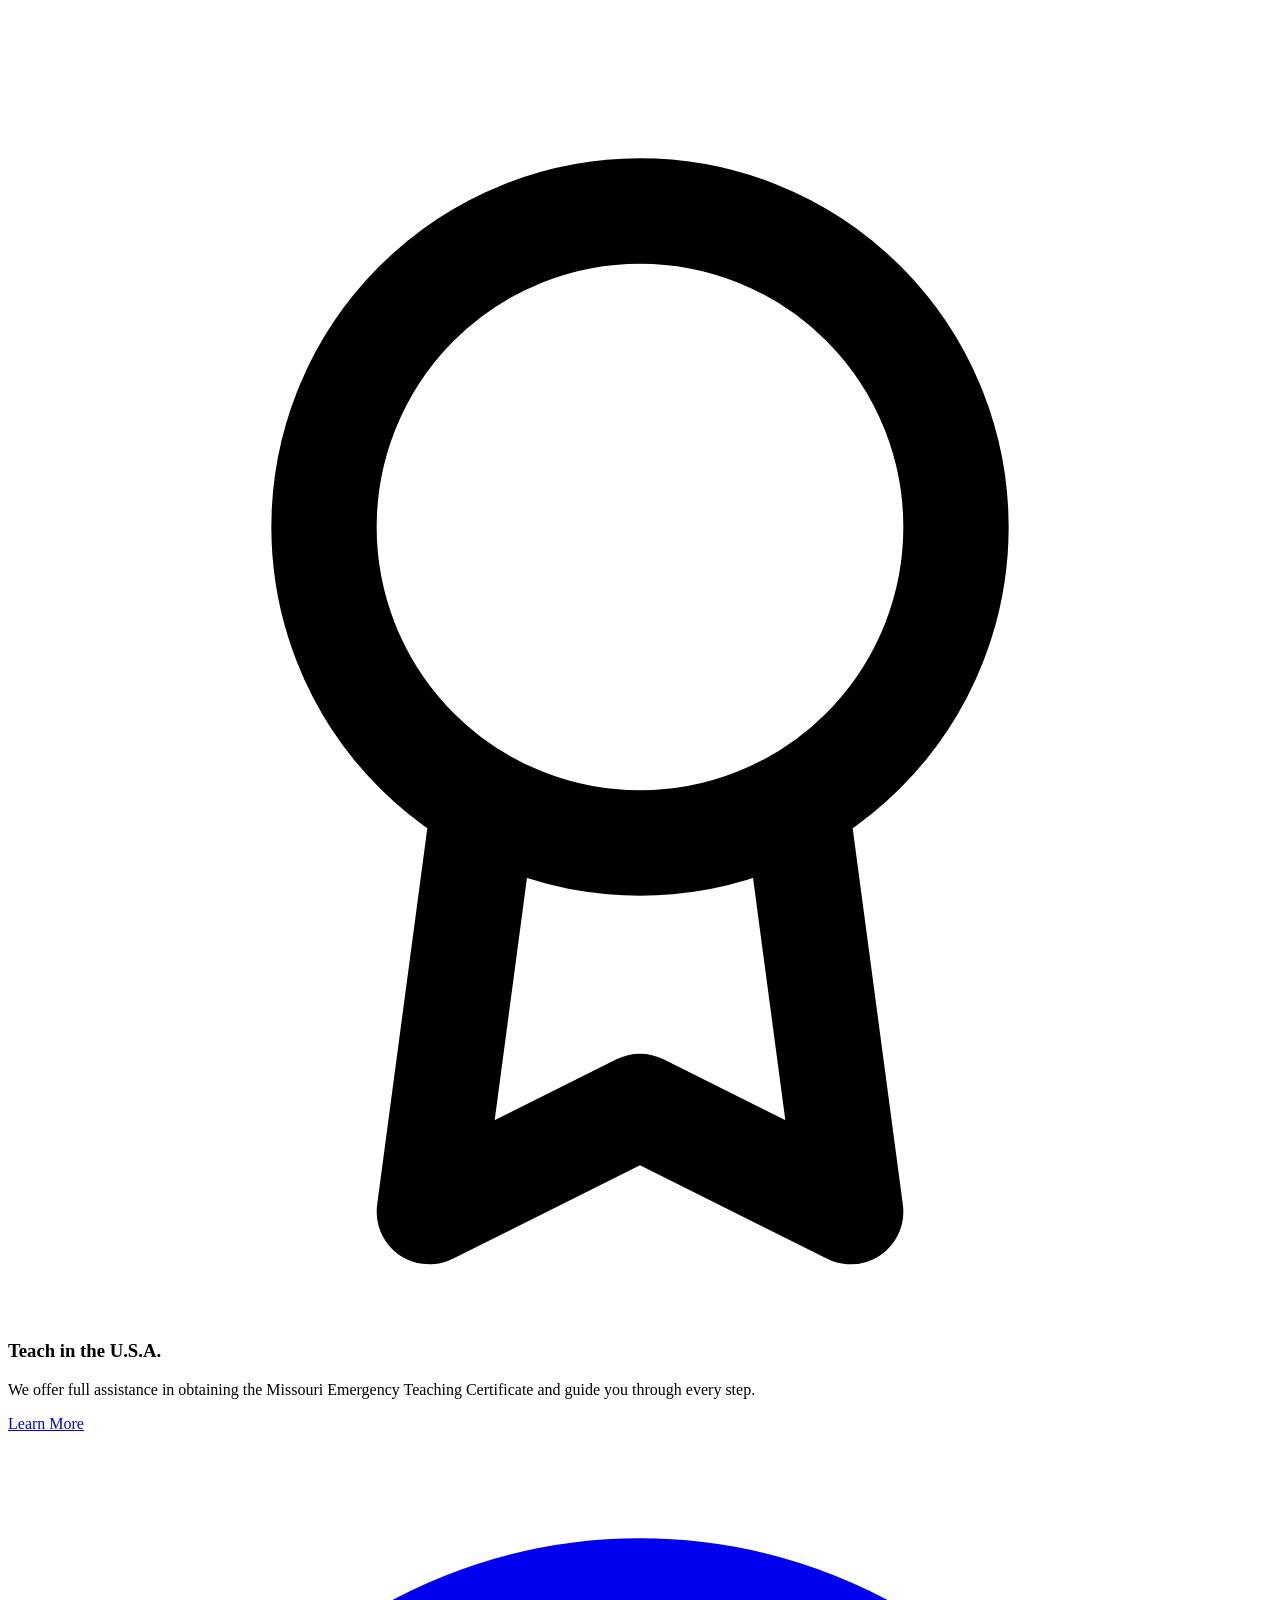
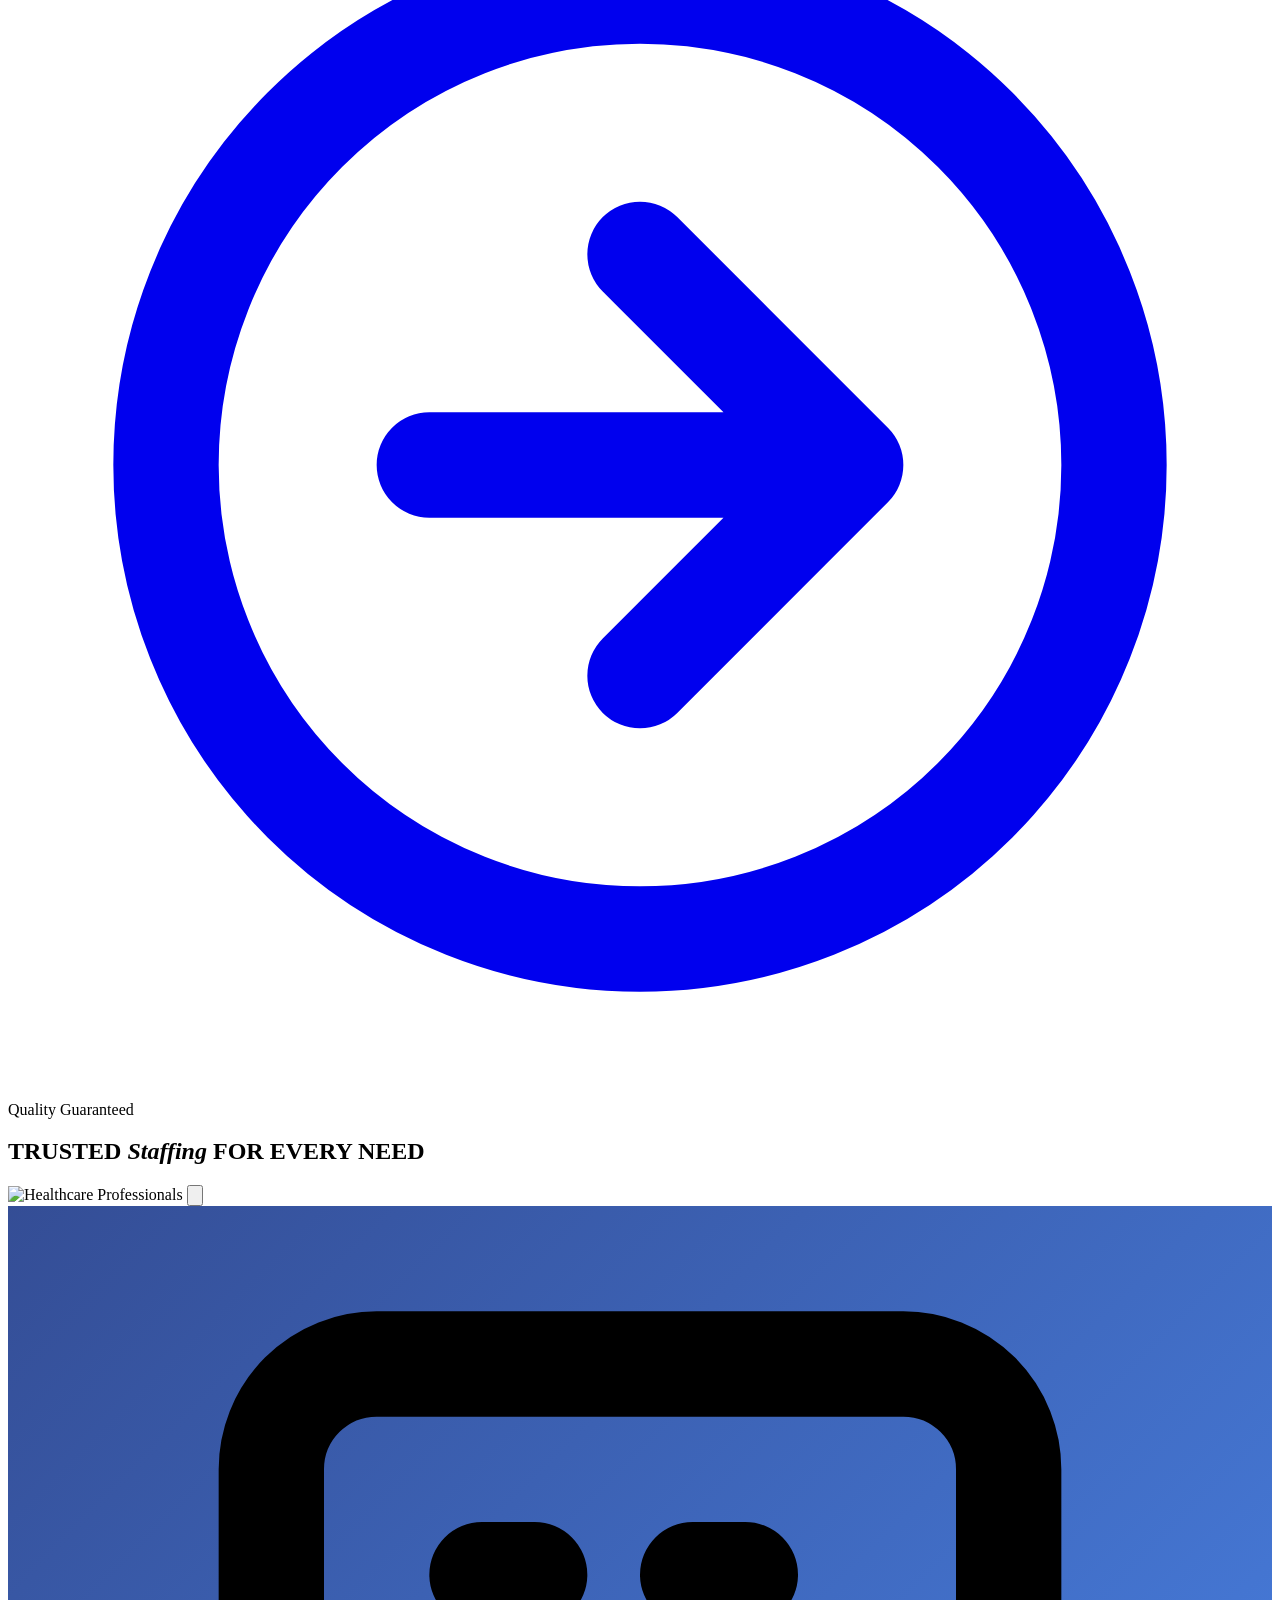
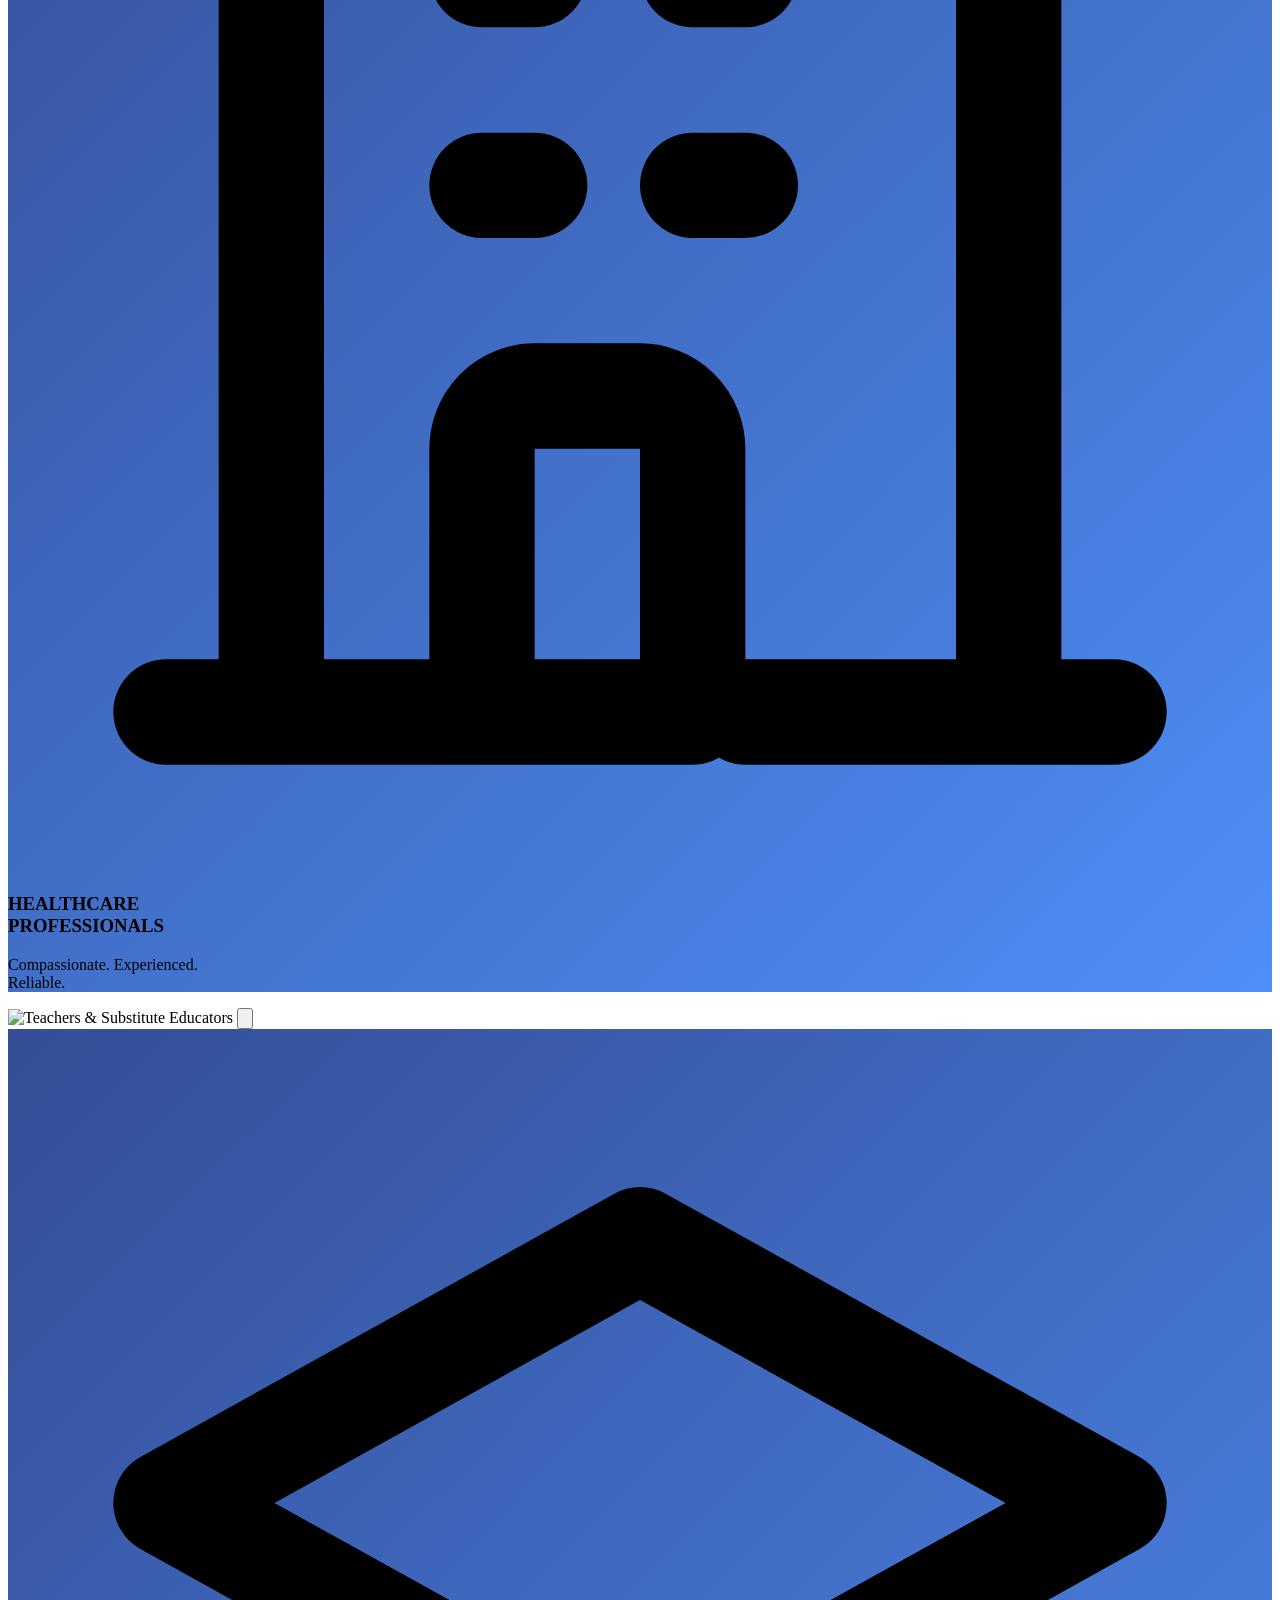
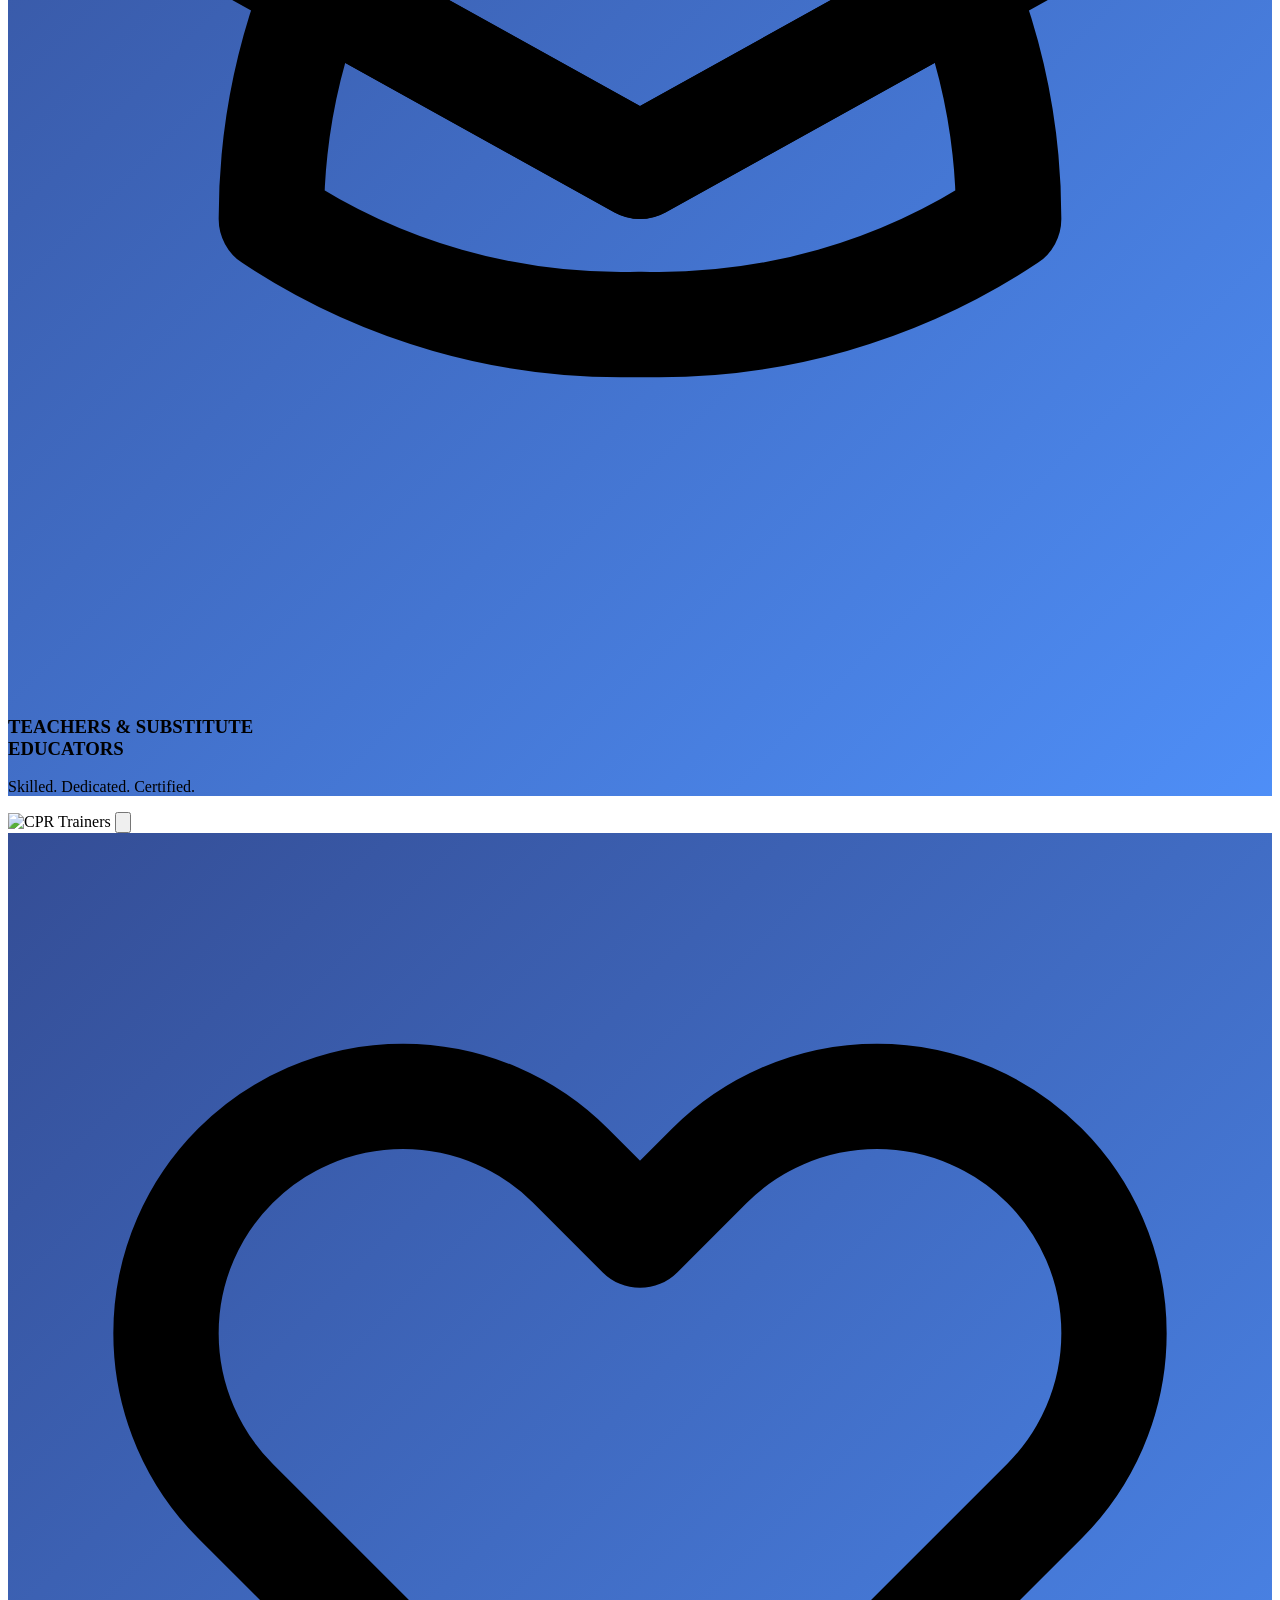
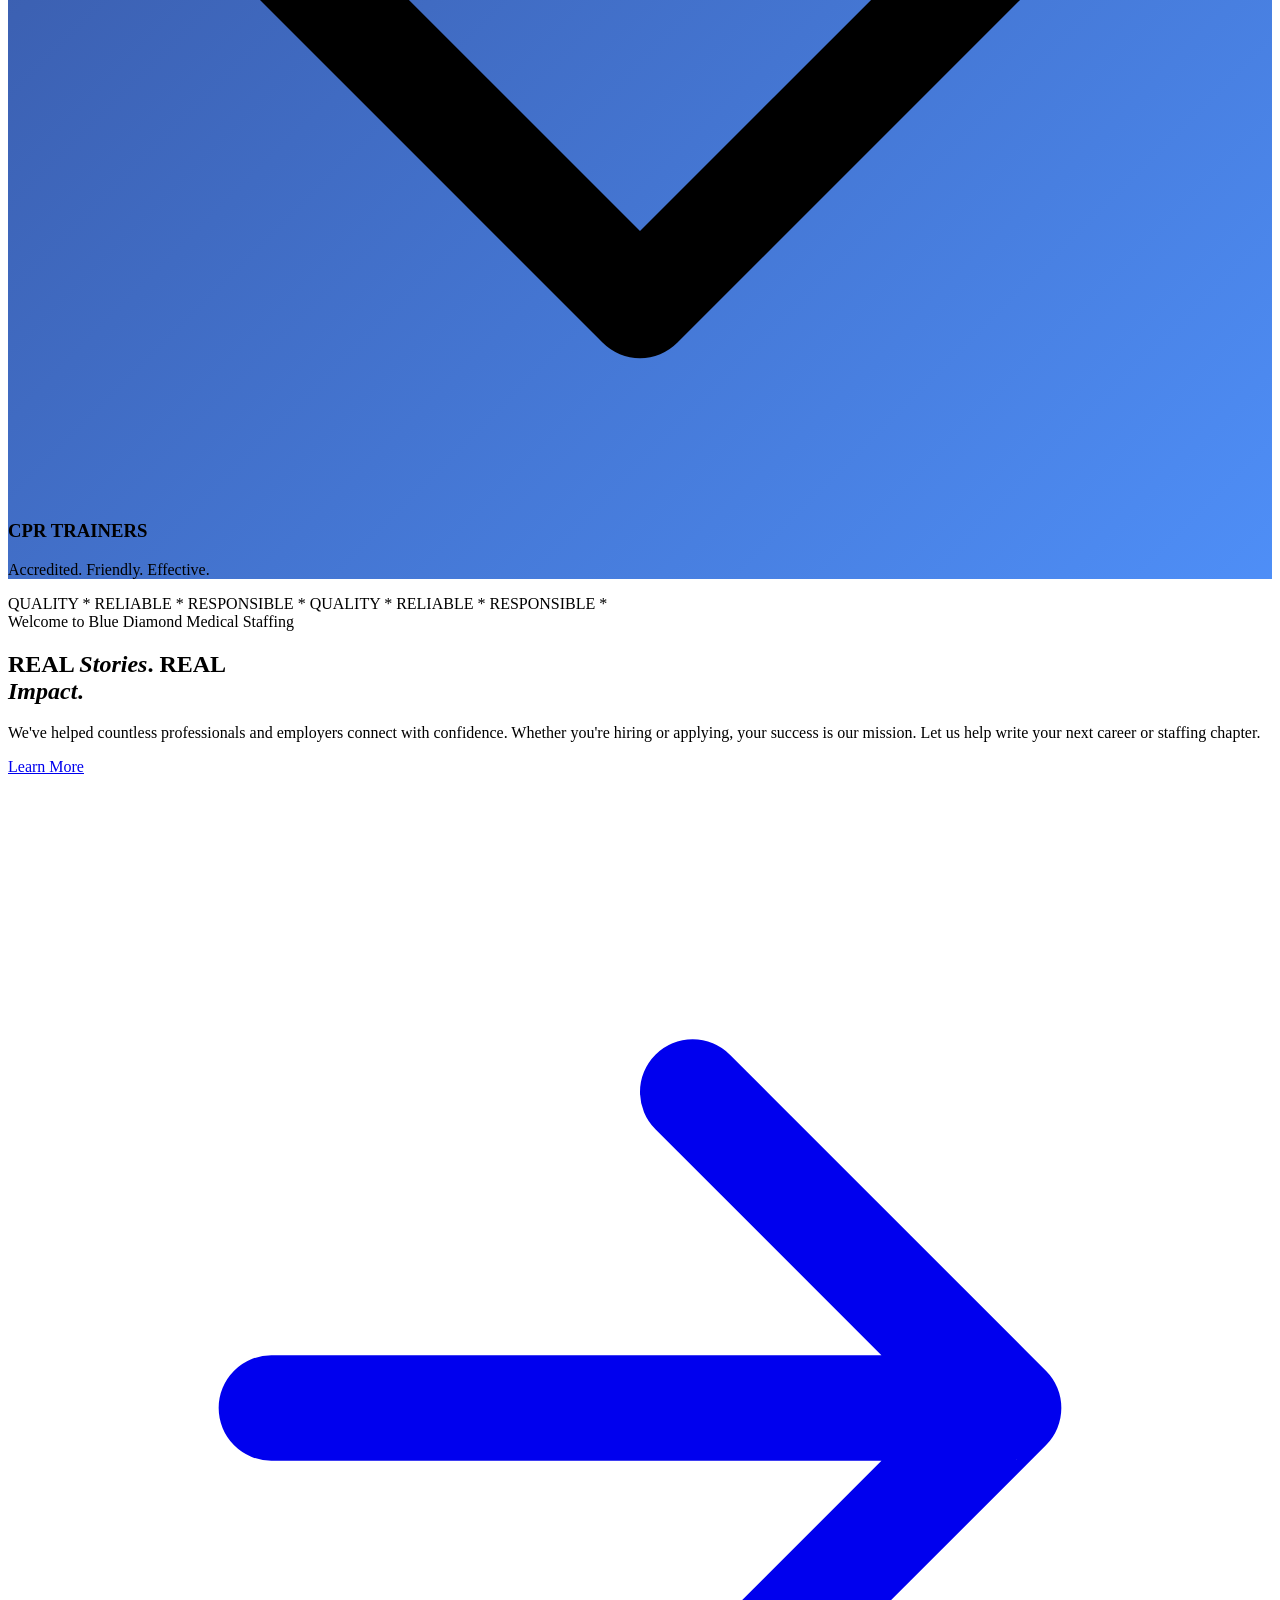
==== commit 699b5702: "Add 'Real Stories, Real Impact' bento section - Header with heading + intro + Learn More button - Be" ====
--- a/index.html
+++ b/index.html
@@ -21,7 +21,12 @@
             'brand-bg': '#f8f7f5',
             'card-bg': '#f1efe9',
             'text-dark': '#2c2c2c',
-            'text-muted': '#6b7280'
+            'text-muted': '#6b7280',
+            'brand-text': '#5A5A5A',
+            'grad-blue-start': '#5488D9',
+            'grad-blue-end': '#1A3978',
+            'grad-dark-start': '#4470C0',
+            'grad-dark-end': '#102A62'
           },
           fontFamily: {
             sans: ['Inter', 'sans-serif'],
@@ -71,6 +76,9 @@
     }
     @media (prefers-reduced-motion: reduce) {
       .animate-marquee { animation: none; }
+    }
+    .custom-image-mask {
+      clip-path: polygon(10% 0, 100% 0, 100% 80%, 80% 80%, 80% 100%, 10% 100%, 10% 20%, 0 20%, 0 10%);
     }
   </style>
 </head>
@@ -425,7 +433,7 @@
       </div>
     </div>
     <!-- Bottom Marquee Ribbon -->
-    <div class="w-full bg-blue-300 py-6 marquee-container border-y border-blue-200">
+    <div class="w-full py-6 marquee-container">
       <div class="animate-marquee text-5xl md:text-7xl lg:text-8xl font-bold text-white uppercase tracking-widest flex items-center">
         <span>QUALITY <span class="text-blue-600 mx-4">*</span> RELIABLE <span class="text-blue-600 mx-4">*</span> RESPONSIBLE <span class="text-blue-600 mx-4">*</span> </span>
         <span>QUALITY <span class="text-blue-600 mx-4">*</span> RELIABLE <span class="text-blue-600 mx-4">*</span> RESPONSIBLE <span class="text-blue-600 mx-4">*</span> </span>
@@ -433,6 +441,99 @@
     </div>
   </section>
   <!-- END: Trusted Staffing Section -->
+
+  <!-- BEGIN: Real Stories Section -->
+  <section class="bg-brand-bg text-gray-800">
+    <div class="max-w-7xl mx-auto px-6 md:px-12 lg:px-20 py-20 lg:py-28">
+      <!-- Header area -->
+      <header class="flex flex-col lg:flex-row justify-between items-start lg:items-center mb-16 gap-8">
+        <div class="lg:w-1/2">
+          <div class="flex items-center gap-3 mb-6">
+            <div class="w-4 h-4 rounded-full bg-brand-blue"></div>
+            <span class="text-brand-blue uppercase tracking-wider text-sm font-semibold">Welcome to Blue Diamond Medical Staffing</span>
+          </div>
+          <h2 class="text-5xl lg:text-7xl font-light text-brand-dark leading-tight">
+            REAL <span class="italic-serif text-brand-blue">Stories</span>. REAL<br />
+            <span class="italic-serif text-brand-blue">Impact</span>.
+          </h2>
+        </div>
+        <div class="lg:w-5/12 space-y-6">
+          <p class="text-brand-text text-lg leading-relaxed">
+            We've helped countless professionals and employers connect with confidence. Whether you're hiring or applying, your success is our mission. Let us help write your next career or staffing chapter.
+          </p>
+          <a class="inline-flex items-center gap-2 bg-brand-dark text-white px-8 py-3 rounded-full hover:bg-black transition-colors font-medium" href="#contact">
+            Learn More
+            <svg class="w-5 h-5" fill="none" stroke="currentColor" stroke-width="2" stroke-linecap="round" stroke-linejoin="round" viewBox="0 0 24 24"><path d="M5 12h14M13 6l6 6-6 6"></path></svg>
+          </a>
+        </div>
+      </header>
+      <!-- Grid Content -->
+      <div class="grid grid-cols-1 md:grid-cols-2 lg:grid-cols-3 gap-6">
+        <!-- Column 1 -->
+        <div class="flex flex-col gap-6">
+          <div class="bg-card-bg rounded-2xl p-6 lg:p-8 shadow-sm">
+            <h3 class="text-brand-text mb-4">Professionals across the country.</h3>
+            <div class="bg-brand-dark rounded-md p-3 relative overflow-hidden">
+              <div class="absolute top-0 left-0 h-full w-[40%] bg-[#4A3D3A] opacity-50"></div>
+              <span class="relative z-10 text-white text-sm">1,000 professionals</span>
+            </div>
+          </div>
+          <div class="grid grid-cols-2 gap-6 flex-grow">
+            <div class="bg-gradient-to-b from-grad-blue-start to-grad-blue-end rounded-2xl p-6 text-white h-full shadow-lg">
+              <h3 class="font-bold text-xl mb-4 tracking-wide">MISSION</h3>
+              <p class="text-sm leading-relaxed text-blue-50">
+                To provide dependable staffing solutions that enhance care and education while creating growth opportunities for professionals.
+              </p>
+            </div>
+            <div class="bg-card-bg rounded-2xl p-6 h-full shadow-sm">
+              <h3 class="font-bold text-xl mb-4 text-brand-dark tracking-wide">VISION</h3>
+              <p class="text-sm leading-relaxed text-brand-dark">
+                To be a leading provider of trusted healthcare and education staffing across the U.S., known for quality, speed, and integrity.
+              </p>
+            </div>
+          </div>
+        </div>
+        <!-- Column 2 (Center Image) -->
+        <div class="lg:row-span-2 relative min-h-[400px] lg:min-h-[600px] flex items-center justify-center">
+          <div class="absolute inset-0 overflow-hidden p-2">
+            <img alt="Team discussing documents" class="w-full h-full object-cover rounded-3xl custom-image-mask shadow-xl" src="https://lh3.googleusercontent.com/aida-public/[base64]" />
+          </div>
+        </div>
+        <!-- Column 3 -->
+        <div class="flex flex-col gap-6">
+          <div class="bg-card-bg rounded-2xl p-8 shadow-sm flex flex-col justify-center">
+            <p class="text-6xl lg:text-7xl font-bold text-brand-dark italic mb-2">100%</p>
+            <p class="text-brand-text text-lg">Trustworthy</p>
+          </div>
+          <div class="bg-gradient-to-br from-grad-dark-start to-grad-dark-end rounded-2xl p-8 text-white shadow-xl relative overflow-hidden flex-grow flex flex-col justify-between gap-8">
+            <div>
+              <div class="flex gap-1 text-white mb-6">
+                <svg class="w-4 h-4" fill="currentColor" viewBox="0 0 20 20"><path d="M9.05 2.93c.3-.92 1.6-.92 1.9 0l1.3 4.02a1 1 0 00.95.69h4.23c.97 0 1.37 1.24.59 1.81l-3.43 2.49a1 1 0 00-.36 1.12l1.31 4.03c.3.92-.75 1.68-1.54 1.11l-3.42-2.49a1 1 0 00-1.18 0l-3.42 2.49c-.79.57-1.84-.19-1.54-1.11l1.31-4.03a1 1 0 00-.36-1.12L1.73 9.45c-.78-.57-.38-1.81.59-1.81h4.23a1 1 0 00.95-.69l1.3-4.02z"></path></svg>
+                <svg class="w-4 h-4" fill="currentColor" viewBox="0 0 20 20"><path d="M9.05 2.93c.3-.92 1.6-.92 1.9 0l1.3 4.02a1 1 0 00.95.69h4.23c.97 0 1.37 1.24.59 1.81l-3.43 2.49a1 1 0 00-.36 1.12l1.31 4.03c.3.92-.75 1.68-1.54 1.11l-3.42-2.49a1 1 0 00-1.18 0l-3.42 2.49c-.79.57-1.84-.19-1.54-1.11l1.31-4.03a1 1 0 00-.36-1.12L1.73 9.45c-.78-.57-.38-1.81.59-1.81h4.23a1 1 0 00.95-.69l1.3-4.02z"></path></svg>
+                <svg class="w-4 h-4" fill="currentColor" viewBox="0 0 20 20"><path d="M9.05 2.93c.3-.92 1.6-.92 1.9 0l1.3 4.02a1 1 0 00.95.69h4.23c.97 0 1.37 1.24.59 1.81l-3.43 2.49a1 1 0 00-.36 1.12l1.31 4.03c.3.92-.75 1.68-1.54 1.11l-3.42-2.49a1 1 0 00-1.18 0l-3.42 2.49c-.79.57-1.84-.19-1.54-1.11l1.31-4.03a1 1 0 00-.36-1.12L1.73 9.45c-.78-.57-.38-1.81.59-1.81h4.23a1 1 0 00.95-.69l1.3-4.02z"></path></svg>
+                <svg class="w-4 h-4" fill="currentColor" viewBox="0 0 20 20"><path d="M9.05 2.93c.3-.92 1.6-.92 1.9 0l1.3 4.02a1 1 0 00.95.69h4.23c.97 0 1.37 1.24.59 1.81l-3.43 2.49a1 1 0 00-.36 1.12l1.31 4.03c.3.92-.75 1.68-1.54 1.11l-3.42-2.49a1 1 0 00-1.18 0l-3.42 2.49c-.79.57-1.84-.19-1.54-1.11l1.31-4.03a1 1 0 00-.36-1.12L1.73 9.45c-.78-.57-.38-1.81.59-1.81h4.23a1 1 0 00.95-.69l1.3-4.02z"></path></svg>
+                <svg class="w-4 h-4" fill="currentColor" viewBox="0 0 20 20"><path d="M9.05 2.93c.3-.92 1.6-.92 1.9 0l1.3 4.02a1 1 0 00.95.69h4.23c.97 0 1.37 1.24.59 1.81l-3.43 2.49a1 1 0 00-.36 1.12l1.31 4.03c.3.92-.75 1.68-1.54 1.11l-3.42-2.49a1 1 0 00-1.18 0l-3.42 2.49c-.79.57-1.84-.19-1.54-1.11l1.31-4.03a1 1 0 00-.36-1.12L1.73 9.45c-.78-.57-.38-1.81.59-1.81h4.23a1 1 0 00.95-.69l1.3-4.02z"></path></svg>
+              </div>
+              <p class="text-lg leading-relaxed">
+                The quality of staff exceeded expectations.
+              </p>
+            </div>
+            <div class="flex items-center gap-4">
+              <img alt="Asher Luca" class="w-14 h-14 rounded-full border-2 border-white object-cover flex-shrink-0" src="https://lh3.googleusercontent.com/aida-public/[base64]" />
+              <div>
+                <h4 class="font-semibold uppercase tracking-wider text-sm">ASHER LUCA</h4>
+                <span class="text-blue-200 text-sm">Client</span>
+              </div>
+            </div>
+            <div class="absolute bottom-6 right-6 opacity-80">
+              <svg fill="none" height="40" viewBox="0 0 24 24" width="40" xmlns="http://www.w3.org/2000/svg"><path d="M10 11H6C6 8.238 8.238 6 11 6V4C7.134 4 4 7.134 4 11V19H10V11ZM20 11H16C16 8.238 18.238 6 21 6V4C17.134 4 14 7.134 14 11V19H20V11Z" fill="white"></path></svg>
+            </div>
+          </div>
+        </div>
+      </div>
+    </div>
+  </section>
+  <!-- END: Real Stories Section -->
 
   <!-- BEGIN: Stats Bar -->
   <section class="bg-brand-blue text-white">
